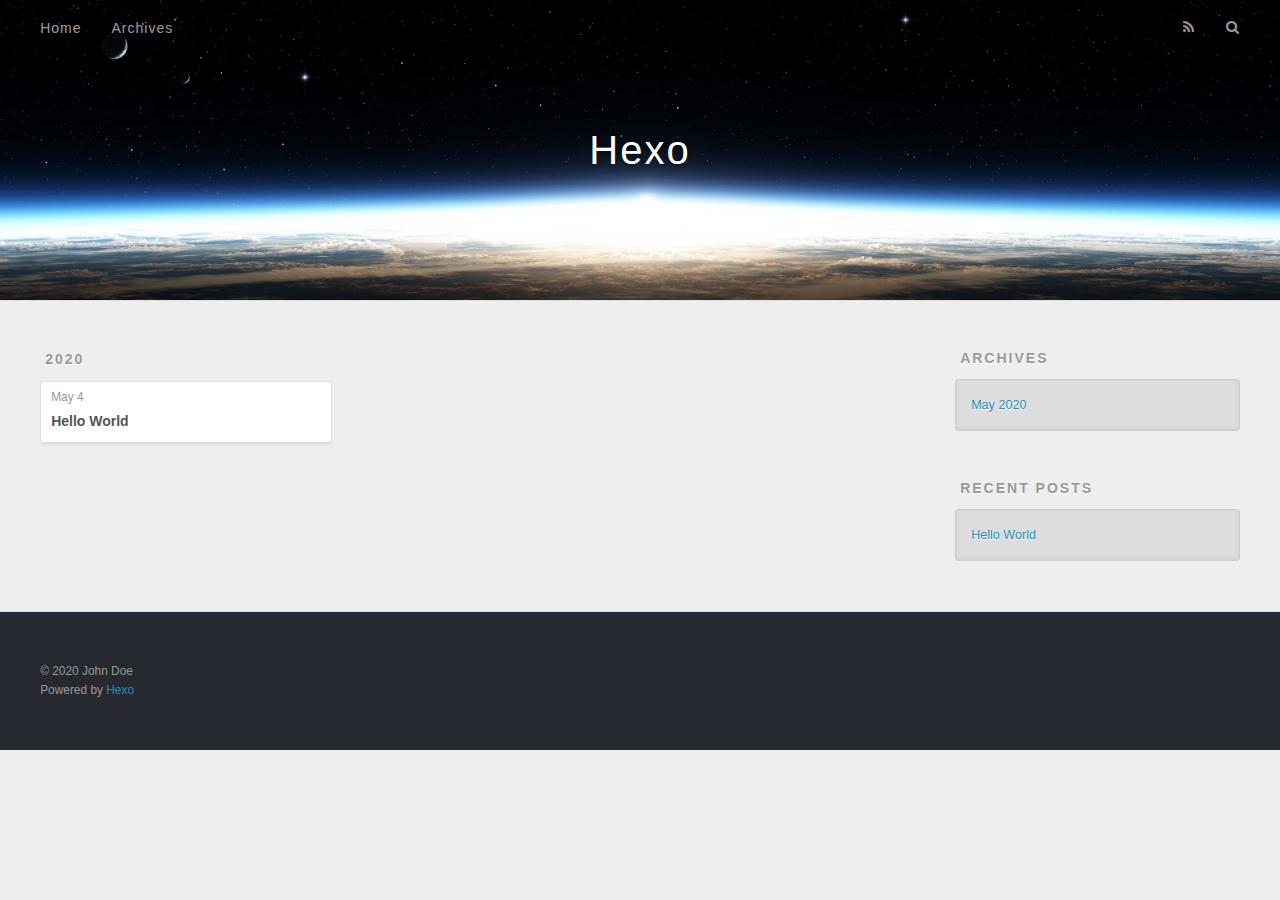
==== archives/index.html @ 9e48b3a6 "Site updated: 2020-05-04 11:46:50" ====
<!DOCTYPE html>
<html>
<head>
  <meta charset="utf-8">
  

  
  <title>Archives | Hexo</title>
  <meta name="viewport" content="width=device-width, initial-scale=1, maximum-scale=1">
  <meta property="og:type" content="website">
<meta property="og:title" content="Hexo">
<meta property="og:url" content="http://yoursite.com/archives/index.html">
<meta property="og:site_name" content="Hexo">
<meta property="og:locale" content="en_US">
<meta property="article:author" content="John Doe">
<meta name="twitter:card" content="summary">
  
    <link rel="alternate" href="/atom.xml" title="Hexo" type="application/atom+xml">
  
  
    <link rel="icon" href="/favicon.png">
  
  
    <link href="//fonts.googleapis.com/css?family=Source+Code+Pro" rel="stylesheet" type="text/css">
  
  
<link rel="stylesheet" href="/css/style.css">

<meta name="generator" content="Hexo 4.2.0"></head>

<body>
  <div id="container">
    <div id="wrap">
      <header id="header">
  <div id="banner"></div>
  <div id="header-outer" class="outer">
    <div id="header-title" class="inner">
      <h1 id="logo-wrap">
        <a href="/" id="logo">Hexo</a>
      </h1>
      
    </div>
    <div id="header-inner" class="inner">
      <nav id="main-nav">
        <a id="main-nav-toggle" class="nav-icon"></a>
        
          <a class="main-nav-link" href="/">Home</a>
        
          <a class="main-nav-link" href="/archives">Archives</a>
        
      </nav>
      <nav id="sub-nav">
        
          <a id="nav-rss-link" class="nav-icon" href="/atom.xml" title="RSS Feed"></a>
        
        <a id="nav-search-btn" class="nav-icon" title="Search"></a>
      </nav>
      <div id="search-form-wrap">
        <form action="//google.com/search" method="get" accept-charset="UTF-8" class="search-form"><input type="search" name="q" class="search-form-input" placeholder="Search"><button type="submit" class="search-form-submit">&#xF002;</button><input type="hidden" name="sitesearch" value="http://yoursite.com"></form>
      </div>
    </div>
  </div>
</header>
      <div class="outer">
        <section id="main">
  
  
    
    
      
      
      <section class="archives-wrap">
        <div class="archive-year-wrap">
          <a href="/archives/2020" class="archive-year">2020</a>
        </div>
        <div class="archives">
    
    <article class="archive-article archive-type-post">
  <div class="archive-article-inner">
    <header class="archive-article-header">
      <a href="/2020/05/04/hello-world/" class="archive-article-date">
  <time datetime="2020-05-04T03:31:38.357Z" itemprop="datePublished">May 4</time>
</a>
      
  
    <h1 itemprop="name">
      <a class="archive-article-title" href="/2020/05/04/hello-world/">Hello World</a>
    </h1>
  

    </header>
  </div>
</article>
  
  
    </div></section>
  


</section>
        
          <aside id="sidebar">
  
    

  
    

  
    
  
    
  <div class="widget-wrap">
    <h3 class="widget-title">Archives</h3>
    <div class="widget">
      <ul class="archive-list"><li class="archive-list-item"><a class="archive-list-link" href="/archives/2020/05/">May 2020</a></li></ul>
    </div>
  </div>


  
    
  <div class="widget-wrap">
    <h3 class="widget-title">Recent Posts</h3>
    <div class="widget">
      <ul>
        
          <li>
            <a href="/2020/05/04/hello-world/">Hello World</a>
          </li>
        
      </ul>
    </div>
  </div>

  
</aside>
        
      </div>
      <footer id="footer">
  
  <div class="outer">
    <div id="footer-info" class="inner">
      &copy; 2020 John Doe<br>
      Powered by <a href="http://hexo.io/" target="_blank">Hexo</a>
    </div>
  </div>
</footer>
    </div>
    <nav id="mobile-nav">
  
    <a href="/" class="mobile-nav-link">Home</a>
  
    <a href="/archives" class="mobile-nav-link">Archives</a>
  
</nav>
    

<script src="//ajax.googleapis.com/ajax/libs/jquery/2.0.3/jquery.min.js"></script>


  
<link rel="stylesheet" href="/fancybox/jquery.fancybox.css">

  
<script src="/fancybox/jquery.fancybox.pack.js"></script>




<script src="/js/script.js"></script>




  </div>
</body>
</html>
---- css/style.css ----
body {
  width: 100%;
}
body:before,
body:after {
  content: "";
  display: table;
}
body:after {
  clear: both;
}
html,
body,
div,
span,
applet,
object,
iframe,
h1,
h2,
h3,
h4,
h5,
h6,
p,
blockquote,
pre,
a,
abbr,
acronym,
address,
big,
cite,
code,
del,
dfn,
em,
img,
ins,
kbd,
q,
s,
samp,
small,
strike,
strong,
sub,
sup,
tt,
var,
dl,
dt,
dd,
ol,
ul,
li,
fieldset,
form,
label,
legend,
table,
caption,
tbody,
tfoot,
thead,
tr,
th,
td {
  margin: 0;
  padding: 0;
  border: 0;
  outline: 0;
  font-weight: inherit;
  font-style: inherit;
  font-family: inherit;
  font-size: 100%;
  vertical-align: baseline;
}
body {
  line-height: 1;
  color: #000;
  background: #fff;
}
ol,
ul {
  list-style: none;
}
table {
  border-collapse: separate;
  border-spacing: 0;
  vertical-align: middle;
}
caption,
th,
td {
  text-align: left;
  font-weight: normal;
  vertical-align: middle;
}
a img {
  border: none;
}
input,
button {
  margin: 0;
  padding: 0;
}
input::-moz-focus-inner,
button::-moz-focus-inner {
  border: 0;
  padding: 0;
}
@font-face {
  font-family: FontAwesome;
  font-style: normal;
  font-weight: normal;
  src: url("fonts/fontawesome-webfont.eot?v=#4.0.3");
  src: url("fonts/fontawesome-webfont.eot?#iefix&v=#4.0.3") format("embedded-opentype"), url("fonts/fontawesome-webfont.woff?v=#4.0.3") format("woff"), url("fonts/fontawesome-webfont.ttf?v=#4.0.3") format("truetype"), url("fonts/fontawesome-webfont.svg#fontawesomeregular?v=#4.0.3") format("svg");
}
html,
body,
#container {
  height: 100%;
}
body {
  background: #eee;
  font: 14px -apple-system, BlinkMacSystemFont, "Segoe UI", "Roboto", "Oxygen", "Ubuntu", "Cantarell", "Fira Sans", "Droid Sans", "Helvetica Neue", sans-serif;
  -webkit-text-size-adjust: 100%;
}
.outer {
  max-width: 1220px;
  margin: 0 auto;
  padding: 0 20px;
}
.outer:before,
.outer:after {
  content: "";
  display: table;
}
.outer:after {
  clear: both;
}
.inner {
  display: inline;
  float: left;
  width: 98.33333333333333%;
  margin: 0 0.833333333333333%;
}
.left,
.alignleft {
  float: left;
}
.right,
.alignright {
  float: right;
}
.clear {
  clear: both;
}
#container {
  position: relative;
}
.mobile-nav-on {
  overflow: hidden;
}
#wrap {
  height: 100%;
  width: 100%;
  position: absolute;
  top: 0;
  left: 0;
  -webkit-transition: 0.2s ease-out;
  -moz-transition: 0.2s ease-out;
  -ms-transition: 0.2s ease-out;
  transition: 0.2s ease-out;
  z-index: 1;
  background: #eee;
}
.mobile-nav-on #wrap {
  left: 280px;
}
@media screen and (min-width: 768px) {
  #main {
    display: inline;
    float: left;
    width: 73.33333333333333%;
    margin: 0 0.833333333333333%;
  }
}
.article-date,
.article-category-link,
.archive-year,
.widget-title {
  text-decoration: none;
  text-transform: uppercase;
  letter-spacing: 2px;
  color: #999;
  margin-bottom: 1em;
  margin-left: 5px;
  line-height: 1em;
  text-shadow: 0 1px #fff;
  font-weight: bold;
}
.article-inner,
.archive-article-inner {
  background: #fff;
  -webkit-box-shadow: 1px 2px 3px #ddd;
  box-shadow: 1px 2px 3px #ddd;
  border: 1px solid #ddd;
  border-radius: 3px;
}
.article-entry h1,
.widget h1 {
  font-size: 2em;
}
.article-entry h2,
.widget h2 {
  font-size: 1.5em;
}
.article-entry h3,
.widget h3 {
  font-size: 1.3em;
}
.article-entry h4,
.widget h4 {
  font-size: 1.2em;
}
.article-entry h5,
.widget h5 {
  font-size: 1em;
}
.article-entry h6,
.widget h6 {
  font-size: 1em;
  color: #999;
}
.article-entry hr,
.widget hr {
  border: 1px dashed #ddd;
}
.article-entry strong,
.widget strong {
  font-weight: bold;
}
.article-entry em,
.widget em,
.article-entry cite,
.widget cite {
  font-style: italic;
}
.article-entry sup,
.widget sup,
.article-entry sub,
.widget sub {
  font-size: 0.75em;
  line-height: 0;
  position: relative;
  vertical-align: baseline;
}
.article-entry sup,
.widget sup {
  top: -0.5em;
}
.article-entry sub,
.widget sub {
  bottom: -0.2em;
}
.article-entry small,
.widget small {
  font-size: 0.85em;
}
.article-entry acronym,
.widget acronym,
.article-entry abbr,
.widget abbr {
  border-bottom: 1px dotted;
}
.article-entry ul,
.widget ul,
.article-entry ol,
.widget ol,
.article-entry dl,
.widget dl {
  margin: 0 20px;
  line-height: 1.6em;
}
.article-entry ul ul,
.widget ul ul,
.article-entry ol ul,
.widget ol ul,
.article-entry ul ol,
.widget ul ol,
.article-entry ol ol,
.widget ol ol {
  margin-top: 0;
  margin-bottom: 0;
}
.article-entry ul,
.widget ul {
  list-style: disc;
}
.article-entry ol,
.widget ol {
  list-style: decimal;
}
.article-entry dt,
.widget dt {
  font-weight: bold;
}
#header {
  height: 300px;
  position: relative;
  border-bottom: 1px solid #ddd;
}
#header:before,
#header:after {
  content: "";
  position: absolute;
  left: 0;
  right: 0;
  height: 40px;
}
#header:before {
  top: 0;
  background: -webkit-linear-gradient(rgba(0,0,0,0.2), transparent);
  background: -moz-linear-gradient(rgba(0,0,0,0.2), transparent);
  background: -ms-linear-gradient(rgba(0,0,0,0.2), transparent);
  background: linear-gradient(rgba(0,0,0,0.2), transparent);
}
#header:after {
  bottom: 0;
  background: -webkit-linear-gradient(transparent, rgba(0,0,0,0.2));
  background: -moz-linear-gradient(transparent, rgba(0,0,0,0.2));
  background: -ms-linear-gradient(transparent, rgba(0,0,0,0.2));
  background: linear-gradient(transparent, rgba(0,0,0,0.2));
}
#header-outer {
  height: 100%;
  position: relative;
}
#header-inner {
  position: relative;
  overflow: hidden;
}
#banner {
  position: absolute;
  top: 0;
  left: 0;
  width: 100%;
  height: 100%;
  background: url("images/banner.jpg") center #000;
  -webkit-background-size: cover;
  -moz-background-size: cover;
  background-size: cover;
  z-index: -1;
}
#header-title {
  text-align: center;
  height: 40px;
  position: absolute;
  top: 50%;
  left: 0;
  margin-top: -20px;
}
#logo,
#subtitle {
  text-decoration: none;
  color: #fff;
  font-weight: 300;
  text-shadow: 0 1px 4px rgba(0,0,0,0.3);
}
#logo {
  font-size: 40px;
  line-height: 40px;
  letter-spacing: 2px;
}
#subtitle {
  font-size: 16px;
  line-height: 16px;
  letter-spacing: 1px;
}
#subtitle-wrap {
  margin-top: 16px;
}
#main-nav {
  float: left;
  margin-left: -15px;
}
.nav-icon,
.main-nav-link {
  float: left;
  color: #fff;
  opacity: 0.6;
  text-decoration: none;
  text-shadow: 0 1px rgba(0,0,0,0.2);
  -webkit-transition: opacity 0.2s;
  -moz-transition: opacity 0.2s;
  -ms-transition: opacity 0.2s;
  transition: opacity 0.2s;
  display: block;
  padding: 20px 15px;
}
.nav-icon:hover,
.main-nav-link:hover {
  opacity: 1;
}
.nav-icon {
  font-family: FontAwesome;
  text-align: center;
  font-size: 14px;
  width: 14px;
  height: 14px;
  padding: 20px 15px;
  position: relative;
  cursor: pointer;
}
.main-nav-link {
  font-weight: 300;
  letter-spacing: 1px;
}
@media screen and (max-width: 479px) {
  .main-nav-link {
    display: none;
  }
}
#main-nav-toggle {
  display: none;
}
#main-nav-toggle:before {
  content: "\f0c9";
}
@media screen and (max-width: 479px) {
  #main-nav-toggle {
    display: block;
  }
}
#sub-nav {
  float: right;
  margin-right: -15px;
}
#nav-rss-link:before {
  content: "\f09e";
}
#nav-search-btn:before {
  content: "\f002";
}
#search-form-wrap {
  position: absolute;
  top: 15px;
  width: 150px;
  height: 30px;
  right: -150px;
  opacity: 0;
  -webkit-transition: 0.2s ease-out;
  -moz-transition: 0.2s ease-out;
  -ms-transition: 0.2s ease-out;
  transition: 0.2s ease-out;
}
#search-form-wrap.on {
  opacity: 1;
  right: 0;
}
@media screen and (max-width: 479px) {
  #search-form-wrap {
    width: 100%;
    right: -100%;
  }
}
.search-form {
  position: absolute;
  top: 0;
  left: 0;
  right: 0;
  background: #fff;
  padding: 5px 15px;
  border-radius: 15px;
  -webkit-box-shadow: 0 0 10px rgba(0,0,0,0.3);
  box-shadow: 0 0 10px rgba(0,0,0,0.3);
}
.search-form-input {
  border: none;
  background: none;
  color: #555;
  width: 100%;
  font: 13px -apple-system, BlinkMacSystemFont, "Segoe UI", "Roboto", "Oxygen", "Ubuntu", "Cantarell", "Fira Sans", "Droid Sans", "Helvetica Neue", sans-serif;
  outline: none;
}
.search-form-input::-webkit-search-results-decoration,
.search-form-input::-webkit-search-cancel-button {
  -webkit-appearance: none;
}
.search-form-submit {
  position: absolute;
  top: 50%;
  right: 10px;
  margin-top: -7px;
  font: 13px FontAwesome;
  border: none;
  background: none;
  color: #bbb;
  cursor: pointer;
}
.search-form-submit:hover,
.search-form-submit:focus {
  color: #777;
}
.article {
  margin: 50px 0;
}
.article-inner {
  overflow: hidden;
}
.article-meta:before,
.article-meta:after {
  content: "";
  display: table;
}
.article-meta:after {
  clear: both;
}
.article-date {
  float: left;
}
.article-category {
  float: left;
  line-height: 1em;
  color: #ccc;
  text-shadow: 0 1px #fff;
  margin-left: 8px;
}
.article-category:before {
  content: "\2022";
}
.article-category-link {
  margin: 0 12px 1em;
}
.article-header {
  padding: 20px 20px 0;
}
.article-title {
  text-decoration: none;
  font-size: 2em;
  font-weight: bold;
  color: #555;
  line-height: 1.1em;
  -webkit-transition: color 0.2s;
  -moz-transition: color 0.2s;
  -ms-transition: color 0.2s;
  transition: color 0.2s;
}
a.article-title:hover {
  color: #258fb8;
}
.article-entry {
  color: #555;
  padding: 0 20px;
}
.article-entry:before,
.article-entry:after {
  content: "";
  display: table;
}
.article-entry:after {
  clear: both;
}
.article-entry p,
.article-entry table {
  line-height: 1.6em;
  margin: 1.6em 0;
}
.article-entry h1,
.article-entry h2,
.article-entry h3,
.article-entry h4,
.article-entry h5,
.article-entry h6 {
  font-weight: bold;
}
.article-entry h1,
.article-entry h2,
.article-entry h3,
.article-entry h4,
.article-entry h5,
.article-entry h6 {
  line-height: 1.1em;
  margin: 1.1em 0;
}
.article-entry a {
  color: #258fb8;
  text-decoration: none;
}
.article-entry a:hover {
  text-decoration: underline;
}
.article-entry ul,
.article-entry ol,
.article-entry dl {
  margin-top: 1.6em;
  margin-bottom: 1.6em;
}
.article-entry img,
.article-entry video {
  max-width: 100%;
  height: auto;
  display: block;
  margin: auto;
}
.article-entry iframe {
  border: none;
}
.article-entry table {
  width: 100%;
  border-collapse: collapse;
  border-spacing: 0;
}
.article-entry th {
  font-weight: bold;
  border-bottom: 3px solid #ddd;
  padding-bottom: 0.5em;
}
.article-entry td {
  border-bottom: 1px solid #ddd;
  padding: 10px 0;
}
.article-entry blockquote {
  font-family: Georgia, "Times New Roman", serif;
  font-size: 1.4em;
  margin: 1.6em 20px;
  text-align: center;
}
.article-entry blockquote footer {
  font-size: 14px;
  margin: 1.6em 0;
  font-family: -apple-system, BlinkMacSystemFont, "Segoe UI", "Roboto", "Oxygen", "Ubuntu", "Cantarell", "Fira Sans", "Droid Sans", "Helvetica Neue", sans-serif;
}
.article-entry blockquote footer cite:before {
  content: "—";
  padding: 0 0.5em;
}
.article-entry .pullquote {
  text-align: left;
  width: 45%;
  margin: 0;
}
.article-entry .pullquote.left {
  margin-left: 0.5em;
  margin-right: 1em;
}
.article-entry .pullquote.right {
  margin-right: 0.5em;
  margin-left: 1em;
}
.article-entry .caption {
  color: #999;
  display: block;
  font-size: 0.9em;
  margin-top: 0.5em;
  position: relative;
  text-align: center;
}
.article-entry .video-container {
  position: relative;
  padding-top: 56.25%;
  height: 0;
  overflow: hidden;
}
.article-entry .video-container iframe,
.article-entry .video-container object,
.article-entry .video-container embed {
  position: absolute;
  top: 0;
  left: 0;
  width: 100%;
  height: 100%;
  margin-top: 0;
}
.article-more-link a {
  display: inline-block;
  line-height: 1em;
  padding: 6px 15px;
  border-radius: 15px;
  background: #eee;
  color: #999;
  text-shadow: 0 1px #fff;
  text-decoration: none;
}
.article-more-link a:hover {
  background: #258fb8;
  color: #fff;
  text-decoration: none;
  text-shadow: 0 1px #1e7293;
}
.article-footer {
  font-size: 0.85em;
  line-height: 1.6em;
  border-top: 1px solid #ddd;
  padding-top: 1.6em;
  margin: 0 20px 20px;
}
.article-footer:before,
.article-footer:after {
  content: "";
  display: table;
}
.article-footer:after {
  clear: both;
}
.article-footer a {
  color: #999;
  text-decoration: none;
}
.article-footer a:hover {
  color: #555;
}
.article-tag-list-item {
  float: left;
  margin-right: 10px;
}
.article-tag-list-link:before {
  content: "#";
}
.article-comment-link {
  float: right;
}
.article-comment-link:before {
  content: "\f075";
  font-family: FontAwesome;
  padding-right: 8px;
}
.article-share-link {
  cursor: pointer;
  float: right;
  margin-left: 20px;
}
.article-share-link:before {
  content: "\f064";
  font-family: FontAwesome;
  padding-right: 6px;
}
#article-nav {
  position: relative;
}
#article-nav:before,
#article-nav:after {
  content: "";
  display: table;
}
#article-nav:after {
  clear: both;
}
@media screen and (min-width: 768px) {
  #article-nav {
    margin: 50px 0;
  }
  #article-nav:before {
    width: 8px;
    height: 8px;
    position: absolute;
    top: 50%;
    left: 50%;
    margin-top: -4px;
    margin-left: -4px;
    content: "";
    border-radius: 50%;
    background: #ddd;
    -webkit-box-shadow: 0 1px 2px #fff;
    box-shadow: 0 1px 2px #fff;
  }
}
.article-nav-link-wrap {
  text-decoration: none;
  text-shadow: 0 1px #fff;
  color: #999;
  -webkit-box-sizing: border-box;
  -moz-box-sizing: border-box;
  box-sizing: border-box;
  margin-top: 50px;
  text-align: center;
  display: block;
}
.article-nav-link-wrap:hover {
  color: #555;
}
@media screen and (min-width: 768px) {
  .article-nav-link-wrap {
    width: 50%;
    margin-top: 0;
  }
}
@media screen and (min-width: 768px) {
  #article-nav-newer {
    float: left;
    text-align: right;
    padding-right: 20px;
  }
}
@media screen and (min-width: 768px) {
  #article-nav-older {
    float: right;
    text-align: left;
    padding-left: 20px;
  }
}
.article-nav-caption {
  text-transform: uppercase;
  letter-spacing: 2px;
  color: #ddd;
  line-height: 1em;
  font-weight: bold;
}
#article-nav-newer .article-nav-caption {
  margin-right: -2px;
}
.article-nav-title {
  font-size: 0.85em;
  line-height: 1.6em;
  margin-top: 0.5em;
}
.article-share-box {
  position: absolute;
  display: none;
  background: #fff;
  -webkit-box-shadow: 1px 2px 10px rgba(0,0,0,0.2);
  box-shadow: 1px 2px 10px rgba(0,0,0,0.2);
  border-radius: 3px;
  margin-left: -145px;
  overflow: hidden;
  z-index: 1;
}
.article-share-box.on {
  display: block;
}
.article-share-input {
  width: 100%;
  background: none;
  -webkit-box-sizing: border-box;
  -moz-box-sizing: border-box;
  box-sizing: border-box;
  font: 14px -apple-system, BlinkMacSystemFont, "Segoe UI", "Roboto", "Oxygen", "Ubuntu", "Cantarell", "Fira Sans", "Droid Sans", "Helvetica Neue", sans-serif;
  padding: 0 15px;
  color: #555;
  outline: none;
  border: 1px solid #ddd;
  border-radius: 3px 3px 0 0;
  height: 36px;
  line-height: 36px;
}
.article-share-links {
  background: #eee;
}
.article-share-links:before,
.article-share-links:after {
  content: "";
  display: table;
}
.article-share-links:after {
  clear: both;
}
.article-share-twitter,
.article-share-facebook,
.article-share-pinterest,
.article-share-google {
  width: 50px;
  height: 36px;
  display: block;
  float: left;
  position: relative;
  color: #999;
  text-shadow: 0 1px #fff;
}
.article-share-twitter:before,
.article-share-facebook:before,
.article-share-pinterest:before,
.article-share-google:before {
  font-size: 20px;
  font-family: FontAwesome;
  width: 20px;
  height: 20px;
  position: absolute;
  top: 50%;
  left: 50%;
  margin-top: -10px;
  margin-left: -10px;
  text-align: center;
}
.article-share-twitter:hover,
.article-share-facebook:hover,
.article-share-pinterest:hover,
.article-share-google:hover {
  color: #fff;
}
.article-share-twitter:before {
  content: "\f099";
}
.article-share-twitter:hover {
  background: #00aced;
  text-shadow: 0 1px #008abe;
}
.article-share-facebook:before {
  content: "\f09a";
}
.article-share-facebook:hover {
  background: #3b5998;
  text-shadow: 0 1px #2f477a;
}
.article-share-pinterest:before {
  content: "\f0d2";
}
.article-share-pinterest:hover {
  background: #cb2027;
  text-shadow: 0 1px #a21a1f;
}
.article-share-google:before {
  content: "\f0d5";
}
.article-share-google:hover {
  background: #dd4b39;
  text-shadow: 0 1px #be3221;
}
.article-gallery {
  background: #000;
  position: relative;
}
.article-gallery-photos {
  position: relative;
  overflow: hidden;
}
.article-gallery-img {
  display: none;
  max-width: 100%;
}
.article-gallery-img:first-child {
  display: block;
}
.article-gallery-img.loaded {
  position: absolute;
  display: block;
}
.article-gallery-img img {
  display: block;
  max-width: 100%;
  margin: 0 auto;
}
#comments {
  background: #fff;
  -webkit-box-shadow: 1px 2px 3px #ddd;
  box-shadow: 1px 2px 3px #ddd;
  padding: 20px;
  border: 1px solid #ddd;
  border-radius: 3px;
  margin: 50px 0;
}
#comments a {
  color: #258fb8;
}
.archives-wrap {
  margin: 50px 0;
}
.archives:before,
.archives:after {
  content: "";
  display: table;
}
.archives:after {
  clear: both;
}
.archive-year-wrap {
  margin-bottom: 1em;
}
.archives {
  -webkit-column-gap: 10px;
  -moz-column-gap: 10px;
  column-gap: 10px;
}
@media screen and (min-width: 480px) and (max-width: 767px) {
  .archives {
    -webkit-column-count: 2;
    -moz-column-count: 2;
    column-count: 2;
  }
}
@media screen and (min-width: 768px) {
  .archives {
    -webkit-column-count: 3;
    -moz-column-count: 3;
    column-count: 3;
  }
}
.archive-article {
  -webkit-column-break-inside: avoid;
  page-break-inside: avoid;
  overflow: hidden;
  break-inside: avoid-column;
}
.archive-article-inner {
  padding: 10px;
  margin-bottom: 15px;
}
.archive-article-title {
  text-decoration: none;
  font-weight: bold;
  color: #555;
  -webkit-transition: color 0.2s;
  -moz-transition: color 0.2s;
  -ms-transition: color 0.2s;
  transition: color 0.2s;
  line-height: 1.6em;
}
.archive-article-title:hover {
  color: #258fb8;
}
.archive-article-footer {
  margin-top: 1em;
}
.archive-article-date {
  color: #999;
  text-decoration: none;
  font-size: 0.85em;
  line-height: 1em;
  margin-bottom: 0.5em;
  display: block;
}
#page-nav {
  margin: 50px auto;
  background: #fff;
  -webkit-box-shadow: 1px 2px 3px #ddd;
  box-shadow: 1px 2px 3px #ddd;
  border: 1px solid #ddd;
  border-radius: 3px;
  text-align: center;
  color: #999;
  overflow: hidden;
}
#page-nav:before,
#page-nav:after {
  content: "";
  display: table;
}
#page-nav:after {
  clear: both;
}
#page-nav a,
#page-nav span {
  padding: 10px 20px;
  line-height: 1;
  height: 2ex;
}
#page-nav a {
  color: #999;
  text-decoration: none;
}
#page-nav a:hover {
  background: #999;
  color: #fff;
}
#page-nav .prev {
  float: left;
}
#page-nav .next {
  float: right;
}
#page-nav .page-number {
  display: inline-block;
}
@media screen and (max-width: 479px) {
  #page-nav .page-number {
    display: none;
  }
}
#page-nav .current {
  color: #555;
  font-weight: bold;
}
#page-nav .space {
  color: #ddd;
}
#footer {
  background: #262a30;
  padding: 50px 0;
  border-top: 1px solid #ddd;
  color: #999;
}
#footer a {
  color: #258fb8;
  text-decoration: none;
}
#footer a:hover {
  text-decoration: underline;
}
#footer-info {
  line-height: 1.6em;
  font-size: 0.85em;
}
.article-entry pre,
.article-entry .highlight {
  background: #2d2d2d;
  margin: 0 -20px;
  padding: 15px 20px;
  border-style: solid;
  border-color: #ddd;
  border-width: 1px 0;
  overflow: auto;
  color: #ccc;
  line-height: 22.400000000000002px;
}
.article-entry .highlight .gutter pre,
.article-entry .gist .gist-file .gist-data .line-numbers {
  color: #666;
  font-size: 0.85em;
}
.article-entry pre,
.article-entry code {
  font-family: "Source Code Pro", Consolas, Monaco, Menlo, Consolas, monospace;
}
.article-entry code {
  background: #eee;
  text-shadow: 0 1px #fff;
  padding: 0 0.3em;
}
.article-entry pre code {
  background: none;
  text-shadow: none;
  padding: 0;
}
.article-entry .highlight pre {
  border: none;
  margin: 0;
  padding: 0;
}
.article-entry .highlight table {
  margin: 0;
  width: auto;
}
.article-entry .highlight td {
  border: none;
  padding: 0;
}
.article-entry .highlight figcaption {
  font-size: 0.85em;
  color: #999;
  line-height: 1em;
  margin-bottom: 1em;
}
.article-entry .highlight figcaption:before,
.article-entry .highlight figcaption:after {
  content: "";
  display: table;
}
.article-entry .highlight figcaption:after {
  clear: both;
}
.article-entry .highlight figcaption a {
  float: right;
}
.article-entry .highlight .gutter pre {
  text-align: right;
  padding-right: 20px;
}
.article-entry .highlight .line {
  height: 22.400000000000002px;
}
.article-entry .highlight .line.marked {
  background: #515151;
}
.article-entry .gist {
  margin: 0 -20px;
  border-style: solid;
  border-color: #ddd;
  border-width: 1px 0;
  background: #2d2d2d;
  padding: 15px 20px 15px 0;
}
.article-entry .gist .gist-file {
  border: none;
  font-family: "Source Code Pro", Consolas, Monaco, Menlo, Consolas, monospace;
  margin: 0;
}
.article-entry .gist .gist-file .gist-data {
  background: none;
  border: none;
}
.article-entry .gist .gist-file .gist-data .line-numbers {
  background: none;
  border: none;
  padding: 0 20px 0 0;
}
.article-entry .gist .gist-file .gist-data .line-data {
  padding: 0 !important;
}
.article-entry .gist .gist-file .highlight {
  margin: 0;
  padding: 0;
  border: none;
}
.article-entry .gist .gist-file .gist-meta {
  background: #2d2d2d;
  color: #999;
  font: 0.85em -apple-system, BlinkMacSystemFont, "Segoe UI", "Roboto", "Oxygen", "Ubuntu", "Cantarell", "Fira Sans", "Droid Sans", "Helvetica Neue", sans-serif;
  text-shadow: 0 0;
  padding: 0;
  margin-top: 1em;
  margin-left: 20px;
}
.article-entry .gist .gist-file .gist-meta a {
  color: #258fb8;
  font-weight: normal;
}
.article-entry .gist .gist-file .gist-meta a:hover {
  text-decoration: underline;
}
pre .comment,
pre .title {
  color: #999;
}
pre .variable,
pre .attribute,
pre .tag,
pre .regexp,
pre .ruby .constant,
pre .xml .tag .title,
pre .xml .pi,
pre .xml .doctype,
pre .html .doctype,
pre .css .id,
pre .css .class,
pre .css .pseudo {
  color: #f2777a;
}
pre .number,
pre .preprocessor,
pre .built_in,
pre .literal,
pre .params,
pre .constant {
  color: #f99157;
}
pre .class,
pre .ruby .class .title,
pre .css .rules .attribute {
  color: #9c9;
}
pre .string,
pre .value,
pre .inheritance,
pre .header,
pre .ruby .symbol,
pre .xml .cdata {
  color: #9c9;
}
pre .css .hexcolor {
  color: #6cc;
}
pre .function,
pre .python .decorator,
pre .python .title,
pre .ruby .function .title,
pre .ruby .title .keyword,
pre .perl .sub,
pre .javascript .title,
pre .coffeescript .title {
  color: #69c;
}
pre .keyword,
pre .javascript .function {
  color: #c9c;
}
@media screen and (max-width: 479px) {
  #mobile-nav {
    position: absolute;
    top: 0;
    left: 0;
    width: 280px;
    height: 100%;
    background: #191919;
    border-right: 1px solid #fff;
  }
}
@media screen and (max-width: 479px) {
  .mobile-nav-link {
    display: block;
    color: #999;
    text-decoration: none;
    padding: 15px 20px;
    font-weight: bold;
  }
  .mobile-nav-link:hover {
    color: #fff;
  }
}
@media screen and (min-width: 768px) {
  #sidebar {
    display: inline;
    float: left;
    width: 23.333333333333332%;
    margin: 0 0.833333333333333%;
  }
}
.widget-wrap {
  margin: 50px 0;
}
.widget {
  color: #777;
  text-shadow: 0 1px #fff;
  background: #ddd;
  -webkit-box-shadow: 0 -1px 4px #ccc inset;
  box-shadow: 0 -1px 4px #ccc inset;
  border: 1px solid #ccc;
  padding: 15px;
  border-radius: 3px;
}
.widget a {
  color: #258fb8;
  text-decoration: none;
}
.widget a:hover {
  text-decoration: underline;
}
.widget ul ul,
.widget ol ul,
.widget dl ul,
.widget ul ol,
.widget ol ol,
.widget dl ol,
.widget ul dl,
.widget ol dl,
.widget dl dl {
  margin-left: 15px;
  list-style: disc;
}
.widget {
  line-height: 1.6em;
  word-wrap: break-word;
  font-size: 0.9em;
}
.widget ul,
.widget ol {
  list-style: none;
  margin: 0;
}
.widget ul ul,
.widget ol ul,
.widget ul ol,
.widget ol ol {
  margin: 0 20px;
}
.widget ul ul,
.widget ol ul {
  list-style: disc;
}
.widget ul ol,
.widget ol ol {
  list-style: decimal;
}
.category-list-count,
.tag-list-count,
.archive-list-count {
  padding-left: 5px;
  color: #999;
  font-size: 0.85em;
}
.category-list-count:before,
.tag-list-count:before,
.archive-list-count:before {
  content: "(";
}
.category-list-count:after,
.tag-list-count:after,
.archive-list-count:after {
  content: ")";
}
.tagcloud a {
  margin-right: 5px;
  display: inline-block;
}
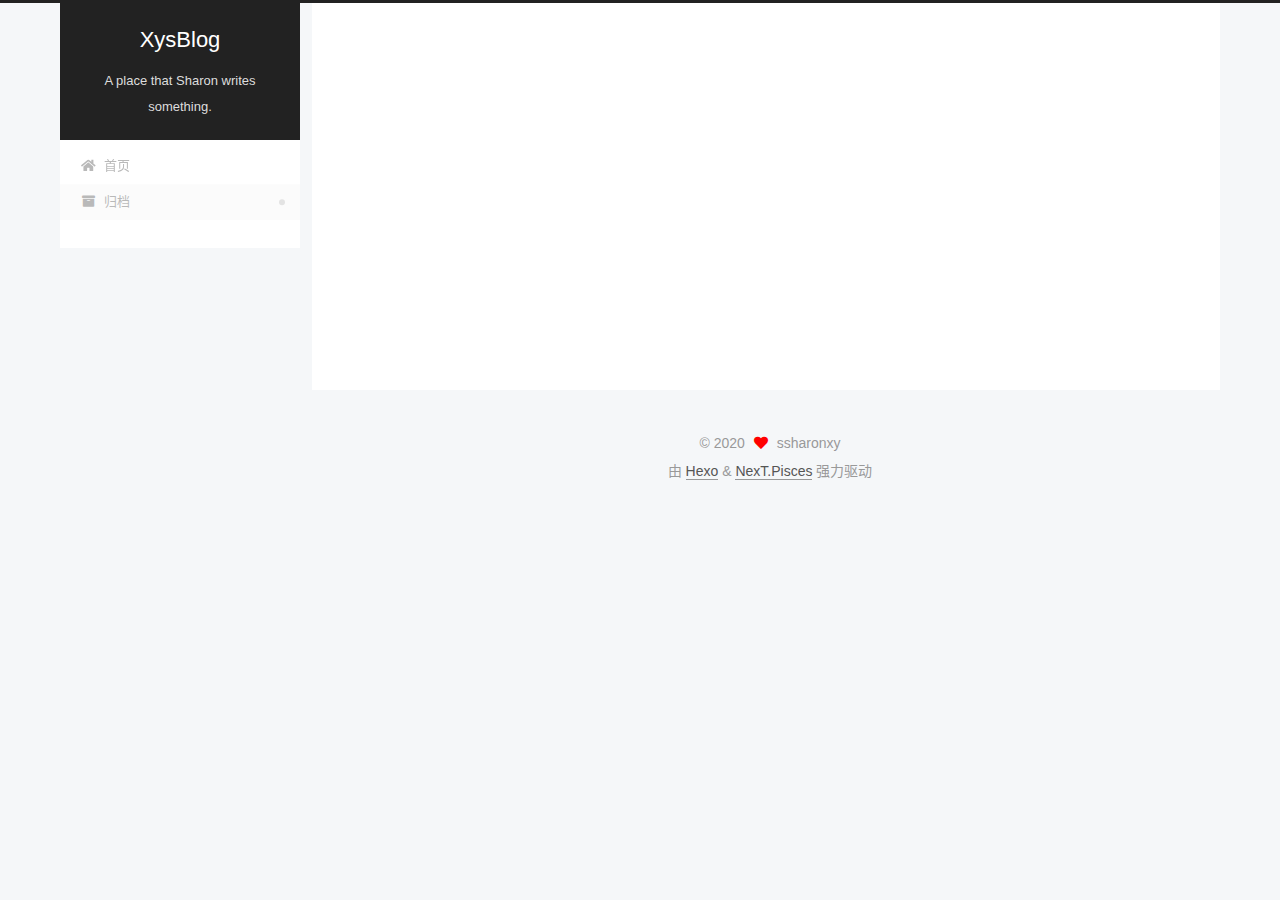
==== commit 46a5b57b: "Site updated: 2020-05-04 14:07:08" ====
--- a/archives/index.html
+++ b/archives/index.html
@@ -1,178 +1,405 @@
 <!DOCTYPE html>
-<html>
+<html lang="zh-CN">
 <head>
-  <meta charset="utf-8">
-  
-
-  
-  <title>Archives | Hexo</title>
-  <meta name="viewport" content="width=device-width, initial-scale=1, maximum-scale=1">
-  <meta property="og:type" content="website">
-<meta property="og:title" content="Hexo">
+  <meta charset="UTF-8">
+<meta name="viewport" content="width=device-width, initial-scale=1, maximum-scale=2">
+<meta name="theme-color" content="#222">
+<meta name="generator" content="Hexo 4.2.0">
+  <link rel="apple-touch-icon" sizes="180x180" href="/images/apple-touch-icon-next.png">
+  <link rel="icon" type="image/png" sizes="32x32" href="/images/favicon-32x32-next.png">
+  <link rel="icon" type="image/png" sizes="16x16" href="/images/favicon-16x16-next.png">
+  <link rel="mask-icon" href="/images/logo.svg" color="#222">
+
+<link rel="stylesheet" href="/css/main.css">
+
+
+<link rel="stylesheet" href="/lib/font-awesome/css/all.min.css">
+
+<script id="hexo-configurations">
+    var NexT = window.NexT || {};
+    var CONFIG = {"hostname":"yoursite.com","root":"/","scheme":"Pisces","version":"7.8.0","exturl":false,"sidebar":{"position":"left","display":"post","padding":18,"offset":12,"onmobile":false},"copycode":{"enable":true,"show_result":true,"style":"mac"},"back2top":{"enable":true,"sidebar":false,"scrollpercent":false},"bookmark":{"enable":false,"color":"#222","save":"auto"},"fancybox":false,"mediumzoom":false,"lazyload":false,"pangu":false,"comments":{"style":"tabs","active":null,"storage":true,"lazyload":false,"nav":null},"algolia":{"hits":{"per_page":10},"labels":{"input_placeholder":"Search for Posts","hits_empty":"We didn't find any results for the search: ${query}","hits_stats":"${hits} results found in ${time} ms"}},"localsearch":{"enable":false,"trigger":"auto","top_n_per_article":1,"unescape":false,"preload":false},"motion":{"enable":true,"async":false,"transition":{"post_block":"fadeIn","post_header":"slideDownIn","post_body":"slideDownIn","coll_header":"slideLeftIn","sidebar":"slideUpIn"}}};
+  </script>
+
+  <meta name="description" content="something about skills">
+<meta property="og:type" content="website">
+<meta property="og:title" content="XysBlog">
 <meta property="og:url" content="http://yoursite.com/archives/index.html">
-<meta property="og:site_name" content="Hexo">
-<meta property="og:locale" content="en_US">
-<meta property="article:author" content="John Doe">
+<meta property="og:site_name" content="XysBlog">
+<meta property="og:description" content="something about skills">
+<meta property="og:locale" content="zh_CN">
+<meta property="article:author" content="ssharonxy">
 <meta name="twitter:card" content="summary">
-  
-    <link rel="alternate" href="/atom.xml" title="Hexo" type="application/atom+xml">
-  
-  
-    <link rel="icon" href="/favicon.png">
-  
-  
-    <link href="//fonts.googleapis.com/css?family=Source+Code+Pro" rel="stylesheet" type="text/css">
-  
-  
-<link rel="stylesheet" href="/css/style.css">
-
-<meta name="generator" content="Hexo 4.2.0"></head>
-
-<body>
-  <div id="container">
-    <div id="wrap">
-      <header id="header">
-  <div id="banner"></div>
-  <div id="header-outer" class="outer">
-    <div id="header-title" class="inner">
-      <h1 id="logo-wrap">
-        <a href="/" id="logo">Hexo</a>
-      </h1>
+
+<link rel="canonical" href="http://yoursite.com/archives/">
+
+
+<script id="page-configurations">
+  // https://hexo.io/docs/variables.html
+  CONFIG.page = {
+    sidebar: "",
+    isHome : false,
+    isPost : false,
+    lang   : 'zh-CN'
+  };
+</script>
+
+  <title>归档 | XysBlog</title>
+  
+
+
+
+
+
+
+  <noscript>
+  <style>
+  .use-motion .brand,
+  .use-motion .menu-item,
+  .sidebar-inner,
+  .use-motion .post-block,
+  .use-motion .pagination,
+  .use-motion .comments,
+  .use-motion .post-header,
+  .use-motion .post-body,
+  .use-motion .collection-header { opacity: initial; }
+
+  .use-motion .site-title,
+  .use-motion .site-subtitle {
+    opacity: initial;
+    top: initial;
+  }
+
+  .use-motion .logo-line-before i { left: initial; }
+  .use-motion .logo-line-after i { right: initial; }
+  </style>
+</noscript>
+
+</head>
+
+<body itemscope itemtype="http://schema.org/WebPage">
+  <div class="container use-motion">
+    <div class="headband"></div>
+
+    <header class="header" itemscope itemtype="http://schema.org/WPHeader">
+      <div class="header-inner"><div class="site-brand-container">
+  <div class="site-nav-toggle">
+    <div class="toggle" aria-label="切换导航栏">
+      <span class="toggle-line toggle-line-first"></span>
+      <span class="toggle-line toggle-line-middle"></span>
+      <span class="toggle-line toggle-line-last"></span>
+    </div>
+  </div>
+
+  <div class="site-meta">
+
+    <a href="/" class="brand" rel="start">
+      <span class="logo-line-before"><i></i></span>
+      <h1 class="site-title">XysBlog</h1>
+      <span class="logo-line-after"><i></i></span>
+    </a>
+      <p class="site-subtitle" itemprop="description">A place that Sharon writes something.</p>
+  </div>
+
+  <div class="site-nav-right">
+    <div class="toggle popup-trigger">
+    </div>
+  </div>
+</div>
+
+
+
+
+<nav class="site-nav">
+  <ul id="menu" class="main-menu menu">
+        <li class="menu-item menu-item-home">
+
+    <a href="/" rel="section"><i class="fa fa-home fa-fw"></i>首页</a>
+
+  </li>
+        <li class="menu-item menu-item-archives">
+
+    <a href="/archives/" rel="section"><i class="fa fa-archive fa-fw"></i>归档</a>
+
+  </li>
+  </ul>
+</nav>
+
+
+
+
+</div>
+    </header>
+
+    
+  <div class="back-to-top">
+    <i class="fa fa-arrow-up"></i>
+    <span>0%</span>
+  </div>
+
+
+    <main class="main">
+      <div class="main-inner">
+        <div class="content-wrap">
+          
+
+          <div class="content archive">
+            
+
+  
+  
+  
+  <div class="post-block">
+    <div class="posts-collapse">
+      <div class="collection-title">
+        <span class="collection-header">嗯..! 目前共计 1 篇日志。 继续努力。</span>
+      </div>
+
       
-    </div>
-    <div id="header-inner" class="inner">
-      <nav id="main-nav">
-        <a id="main-nav-toggle" class="nav-icon"></a>
+    <div class="collection-year">
+      <span class="collection-header">2020</span>
+    </div>
+
+  <article itemscope itemtype="http://schema.org/Article">
+    <header class="post-header">
+
+      <div class="post-meta">
+        <time itemprop="dateCreated"
+              datetime="2020-05-04T11:31:38+08:00"
+              content="2020-05-04">
+          05-04
+        </time>
+      </div>
+
+      <div class="post-title">
+          <a class="post-title-link" href="/2020/05/04/hello-world/" itemprop="url">
+            <span itemprop="name">Hello World</span>
+          </a>
+      </div>
+
+    </header>
+  </article>
+
+
+    </div>
+  </div>
+  
+  
+  
+
+  
+
+
+
+          </div>
+          
+
+<script>
+  window.addEventListener('tabs:register', () => {
+    let { activeClass } = CONFIG.comments;
+    if (CONFIG.comments.storage) {
+      activeClass = localStorage.getItem('comments_active') || activeClass;
+    }
+    if (activeClass) {
+      let activeTab = document.querySelector(`a[href="#comment-${activeClass}"]`);
+      if (activeTab) {
+        activeTab.click();
+      }
+    }
+  });
+  if (CONFIG.comments.storage) {
+    window.addEventListener('tabs:click', event => {
+      if (!event.target.matches('.tabs-comment .tab-content .tab-pane')) return;
+      let commentClass = event.target.classList[1];
+      localStorage.setItem('comments_active', commentClass);
+    });
+  }
+</script>
+
+        </div>
+          
+  
+  <div class="toggle sidebar-toggle">
+    <span class="toggle-line toggle-line-first"></span>
+    <span class="toggle-line toggle-line-middle"></span>
+    <span class="toggle-line toggle-line-last"></span>
+  </div>
+
+  <aside class="sidebar">
+    <div class="sidebar-inner">
+
+      <ul class="sidebar-nav motion-element">
+        <li class="sidebar-nav-toc">
+          文章目录
+        </li>
+        <li class="sidebar-nav-overview">
+          站点概览
+        </li>
+      </ul>
+
+      <!--noindex-->
+      <div class="post-toc-wrap sidebar-panel">
+      </div>
+      <!--/noindex-->
+
+      <div class="site-overview-wrap sidebar-panel">
+        <div class="site-author motion-element" itemprop="author" itemscope itemtype="http://schema.org/Person">
+  <p class="site-author-name" itemprop="name">ssharonxy</p>
+  <div class="site-description" itemprop="description">something about skills</div>
+</div>
+<div class="site-state-wrap motion-element">
+  <nav class="site-state">
+      <div class="site-state-item site-state-posts">
+          <a href="/archives/">
         
-          <a class="main-nav-link" href="/">Home</a>
+          <span class="site-state-item-count">1</span>
+          <span class="site-state-item-name">日志</span>
+        </a>
+      </div>
+  </nav>
+</div>
+
+
+
+      </div>
+
+    </div>
+  </aside>
+  <div id="sidebar-dimmer"></div>
+
+
+      </div>
+    </main>
+
+    <footer class="footer">
+      <div class="footer-inner">
         
-          <a class="main-nav-link" href="/archives">Archives</a>
+
         
-      </nav>
-      <nav id="sub-nav">
+
+<div class="copyright">
+  
+  &copy; 
+  <span itemprop="copyrightYear">2020</span>
+  <span class="with-love">
+    <i class="fa fa-heart"></i>
+  </span>
+  <span class="author" itemprop="copyrightHolder">ssharonxy</span>
+</div>
+  <div class="powered-by">由 <a href="https://hexo.io/" class="theme-link" rel="noopener" target="_blank">Hexo</a> & <a href="https://pisces.theme-next.org/" class="theme-link" rel="noopener" target="_blank">NexT.Pisces</a> 强力驱动
+  </div>
+
         
-          <a id="nav-rss-link" class="nav-icon" href="/atom.xml" title="RSS Feed"></a>
-        
-        <a id="nav-search-btn" class="nav-icon" title="Search"></a>
-      </nav>
-      <div id="search-form-wrap">
-        <form action="//google.com/search" method="get" accept-charset="UTF-8" class="search-form"><input type="search" name="q" class="search-form-input" placeholder="Search"><button type="submit" class="search-form-submit">&#xF002;</button><input type="hidden" name="sitesearch" value="http://yoursite.com"></form>
-      </div>
-    </div>
-  </div>
-</header>
-      <div class="outer">
-        <section id="main">
-  
-  
-    
-    
-      
-      
-      <section class="archives-wrap">
-        <div class="archive-year-wrap">
-          <a href="/archives/2020" class="archive-year">2020</a>
-        </div>
-        <div class="archives">
-    
-    <article class="archive-article archive-type-post">
-  <div class="archive-article-inner">
-    <header class="archive-article-header">
-      <a href="/2020/05/04/hello-world/" class="archive-article-date">
-  <time datetime="2020-05-04T03:31:38.357Z" itemprop="datePublished">May 4</time>
-</a>
-      
-  
-    <h1 itemprop="name">
-      <a class="archive-article-title" href="/2020/05/04/hello-world/">Hello World</a>
-    </h1>
-  
-
-    </header>
-  </div>
-</article>
-  
-  
-    </div></section>
-  
-
-
-</section>
-        
-          <aside id="sidebar">
-  
-    
-
-  
-    
-
-  
-    
-  
-    
-  <div class="widget-wrap">
-    <h3 class="widget-title">Archives</h3>
-    <div class="widget">
-      <ul class="archive-list"><li class="archive-list-item"><a class="archive-list-link" href="/archives/2020/05/">May 2020</a></li></ul>
-    </div>
-  </div>
-
-
-  
-    
-  <div class="widget-wrap">
-    <h3 class="widget-title">Recent Posts</h3>
-    <div class="widget">
-      <ul>
-        
-          <li>
-            <a href="/2020/05/04/hello-world/">Hello World</a>
-          </li>
-        
-      </ul>
-    </div>
-  </div>
-
-  
-</aside>
-        
-      </div>
-      <footer id="footer">
-  
-  <div class="outer">
-    <div id="footer-info" class="inner">
-      &copy; 2020 John Doe<br>
-      Powered by <a href="http://hexo.io/" target="_blank">Hexo</a>
-    </div>
-  </div>
-</footer>
-    </div>
-    <nav id="mobile-nav">
-  
-    <a href="/" class="mobile-nav-link">Home</a>
-  
-    <a href="/archives" class="mobile-nav-link">Archives</a>
-  
-</nav>
-    
-
-<script src="//ajax.googleapis.com/ajax/libs/jquery/2.0.3/jquery.min.js"></script>
-
-
-  
-<link rel="stylesheet" href="/fancybox/jquery.fancybox.css">
-
-  
-<script src="/fancybox/jquery.fancybox.pack.js"></script>
-
-
-
-
-<script src="/js/script.js"></script>
-
-
-
-
-  </div>
+
+
+
+
+
+
+
+
+      </div>
+    </footer>
+  </div>
+
+  
+  <script src="/lib/anime.min.js"></script>
+  <script src="/lib/pjax/pjax.min.js"></script>
+  <script src="/lib/velocity/velocity.min.js"></script>
+  <script src="/lib/velocity/velocity.ui.min.js"></script>
+
+<script src="/js/utils.js"></script>
+
+<script src="/js/motion.js"></script>
+
+
+<script src="/js/schemes/pisces.js"></script>
+
+
+<script src="/js/next-boot.js"></script>
+
+  <script>
+var pjax = new Pjax({
+  selectors: [
+    'head title',
+    '#page-configurations',
+    '.content-wrap',
+    '.post-toc-wrap',
+    '.languages',
+    '#pjax'
+  ],
+  switches: {
+    '.post-toc-wrap': Pjax.switches.innerHTML
+  },
+  analytics: false,
+  cacheBust: false,
+  scrollTo : !CONFIG.bookmark.enable
+});
+
+window.addEventListener('pjax:success', () => {
+  document.querySelectorAll('script[data-pjax], script#page-configurations, #pjax script').forEach(element => {
+    var code = element.text || element.textContent || element.innerHTML || '';
+    var parent = element.parentNode;
+    parent.removeChild(element);
+    var script = document.createElement('script');
+    if (element.id) {
+      script.id = element.id;
+    }
+    if (element.className) {
+      script.className = element.className;
+    }
+    if (element.type) {
+      script.type = element.type;
+    }
+    if (element.src) {
+      script.src = element.src;
+      // Force synchronous loading of peripheral JS.
+      script.async = false;
+    }
+    if (element.dataset.pjax !== undefined) {
+      script.dataset.pjax = '';
+    }
+    if (code !== '') {
+      script.appendChild(document.createTextNode(code));
+    }
+    parent.appendChild(script);
+  });
+  NexT.boot.refresh();
+  // Define Motion Sequence & Bootstrap Motion.
+  if (CONFIG.motion.enable) {
+    NexT.motion.integrator
+      .init()
+      .add(NexT.motion.middleWares.subMenu)
+      .add(NexT.motion.middleWares.postList)
+      .bootstrap();
+  }
+  NexT.utils.updateSidebarPosition();
+});
+</script>
+
+
+
+
+  
+
+
+
+
+
+
+
+
+
+
+
+
+
+
+
+    <div id="pjax">
+  
+
+  
+
+    </div>
 </body>
-</html>+</html>
--- a/css/main.css
+++ b/css/main.css
@@ -0,0 +1,2485 @@
+:root {
+  --body-bg-color: #f5f7f9;
+  --content-bg-color: #fff;
+  --card-bg-color: #f5f5f5;
+  --text-color: #555;
+  --blockquote-color: #666;
+  --link-color: #555;
+  --link-hover-color: #222;
+  --brand-color: #fff;
+  --brand-hover-color: #fff;
+  --table-row-odd-bg-color: #f9f9f9;
+  --table-row-hover-bg-color: #f5f5f5;
+  --menu-item-bg-color: #f5f5f5;
+  --btn-default-bg: #fff;
+  --btn-default-color: #555;
+  --btn-default-border-color: #555;
+  --btn-default-hover-bg: #222;
+  --btn-default-hover-color: #fff;
+  --btn-default-hover-border-color: #222;
+}
+html {
+  line-height: 1.15; /* 1 */
+  -webkit-text-size-adjust: 100%; /* 2 */
+}
+body {
+  margin: 0;
+}
+main {
+  display: block;
+}
+h1 {
+  font-size: 2em;
+  margin: 0.67em 0;
+}
+hr {
+  box-sizing: content-box; /* 1 */
+  height: 0; /* 1 */
+  overflow: visible; /* 2 */
+}
+pre {
+  font-family: monospace, monospace; /* 1 */
+  font-size: 1em; /* 2 */
+}
+a {
+  background: transparent;
+}
+abbr[title] {
+  border-bottom: none; /* 1 */
+  text-decoration: underline; /* 2 */
+  text-decoration: underline dotted; /* 2 */
+}
+b,
+strong {
+  font-weight: bolder;
+}
+code,
+kbd,
+samp {
+  font-family: monospace, monospace; /* 1 */
+  font-size: 1em; /* 2 */
+}
+small {
+  font-size: 80%;
+}
+sub,
+sup {
+  font-size: 75%;
+  line-height: 0;
+  position: relative;
+  vertical-align: baseline;
+}
+sub {
+  bottom: -0.25em;
+}
+sup {
+  top: -0.5em;
+}
+img {
+  border-style: none;
+}
+button,
+input,
+optgroup,
+select,
+textarea {
+  font-family: inherit; /* 1 */
+  font-size: 100%; /* 1 */
+  line-height: 1.15; /* 1 */
+  margin: 0; /* 2 */
+}
+button,
+input {
+/* 1 */
+  overflow: visible;
+}
+button,
+select {
+/* 1 */
+  text-transform: none;
+}
+button,
+[type='button'],
+[type='reset'],
+[type='submit'] {
+  -webkit-appearance: button;
+}
+button::-moz-focus-inner,
+[type='button']::-moz-focus-inner,
+[type='reset']::-moz-focus-inner,
+[type='submit']::-moz-focus-inner {
+  border-style: none;
+  padding: 0;
+}
+button:-moz-focusring,
+[type='button']:-moz-focusring,
+[type='reset']:-moz-focusring,
+[type='submit']:-moz-focusring {
+  outline: 1px dotted ButtonText;
+}
+fieldset {
+  padding: 0.35em 0.75em 0.625em;
+}
+legend {
+  box-sizing: border-box; /* 1 */
+  color: inherit; /* 2 */
+  display: table; /* 1 */
+  max-width: 100%; /* 1 */
+  padding: 0; /* 3 */
+  white-space: normal; /* 1 */
+}
+progress {
+  vertical-align: baseline;
+}
+textarea {
+  overflow: auto;
+}
+[type='checkbox'],
+[type='radio'] {
+  box-sizing: border-box; /* 1 */
+  padding: 0; /* 2 */
+}
+[type='number']::-webkit-inner-spin-button,
+[type='number']::-webkit-outer-spin-button {
+  height: auto;
+}
+[type='search'] {
+  outline-offset: -2px; /* 2 */
+  -webkit-appearance: textfield; /* 1 */
+}
+[type='search']::-webkit-search-decoration {
+  -webkit-appearance: none;
+}
+::-webkit-file-upload-button {
+  font: inherit; /* 2 */
+  -webkit-appearance: button; /* 1 */
+}
+details {
+  display: block;
+}
+summary {
+  display: list-item;
+}
+template {
+  display: none;
+}
+[hidden] {
+  display: none;
+}
+::selection {
+  background: #262a30;
+  color: #eee;
+}
+html,
+body {
+  height: 100%;
+}
+body {
+  background: var(--body-bg-color);
+  color: var(--text-color);
+  font-family: 'Lato', "PingFang SC", "Microsoft YaHei", sans-serif;
+  font-size: 1em;
+  line-height: 2;
+}
+@media (max-width: 991px) {
+  body {
+    padding-left: 0 !important;
+    padding-right: 0 !important;
+  }
+}
+h1,
+h2,
+h3,
+h4,
+h5,
+h6 {
+  font-family: 'Lato', "PingFang SC", "Microsoft YaHei", sans-serif;
+  font-weight: bold;
+  line-height: 1.5;
+  margin: 20px 0 15px;
+}
+h1 {
+  font-size: 1.5em;
+}
+h2 {
+  font-size: 1.375em;
+}
+h3 {
+  font-size: 1.25em;
+}
+h4 {
+  font-size: 1.125em;
+}
+h5 {
+  font-size: 1em;
+}
+h6 {
+  font-size: 0.875em;
+}
+p {
+  margin: 0 0 20px 0;
+}
+a,
+span.exturl {
+  border-bottom: 1px solid #999;
+  color: var(--link-color);
+  outline: 0;
+  text-decoration: none;
+  overflow-wrap: break-word;
+  word-wrap: break-word;
+  cursor: pointer;
+}
+a:hover,
+span.exturl:hover {
+  border-bottom-color: var(--link-hover-color);
+  color: var(--link-hover-color);
+}
+iframe,
+img,
+video {
+  display: block;
+  margin-left: auto;
+  margin-right: auto;
+  max-width: 100%;
+}
+hr {
+  background-image: repeating-linear-gradient(-45deg, #ddd, #ddd 4px, transparent 4px, transparent 8px);
+  border: 0;
+  height: 3px;
+  margin: 40px 0;
+}
+blockquote {
+  border-left: 4px solid #ddd;
+  color: var(--blockquote-color);
+  margin: 0;
+  padding: 0 15px;
+}
+blockquote cite::before {
+  content: '-';
+  padding: 0 5px;
+}
+dt {
+  font-weight: bold;
+}
+dd {
+  margin: 0;
+  padding: 0;
+}
+kbd {
+  background-color: #f5f5f5;
+  background-image: linear-gradient(#eee, #fff, #eee);
+  border: 1px solid #ccc;
+  border-radius: 0.2em;
+  box-shadow: 0.1em 0.1em 0.2em rgba(0,0,0,0.1);
+  color: #555;
+  font-family: inherit;
+  padding: 0.1em 0.3em;
+  white-space: nowrap;
+}
+.table-container {
+  overflow: auto;
+}
+table {
+  border-collapse: collapse;
+  border-spacing: 0;
+  font-size: 0.875em;
+  margin: 0 0 20px 0;
+  width: 100%;
+}
+tbody tr:nth-of-type(odd) {
+  background: var(--table-row-odd-bg-color);
+}
+tbody tr:hover {
+  background: var(--table-row-hover-bg-color);
+}
+caption,
+th,
+td {
+  font-weight: normal;
+  padding: 8px;
+  text-align: left;
+  vertical-align: middle;
+}
+th,
+td {
+  border: 1px solid #ddd;
+  border-bottom: 3px solid #ddd;
+}
+th {
+  font-weight: 700;
+  padding-bottom: 10px;
+}
+td {
+  border-bottom-width: 1px;
+}
+.btn {
+  background: var(--btn-default-bg);
+  border: 2px solid var(--btn-default-border-color);
+  border-radius: 2px;
+  color: var(--btn-default-color);
+  display: inline-block;
+  font-size: 0.875em;
+  line-height: 2;
+  padding: 0 20px;
+  text-decoration: none;
+  transition-property: background-color;
+  transition-delay: 0s;
+  transition-duration: 0.2s;
+  transition-timing-function: ease-in-out;
+}
+.btn:hover {
+  background: var(--btn-default-hover-bg);
+  border-color: var(--btn-default-hover-border-color);
+  color: var(--btn-default-hover-color);
+}
+.btn + .btn {
+  margin: 0 0 8px 8px;
+}
+.btn .fa-fw {
+  text-align: left;
+  width: 1.285714285714286em;
+}
+.toggle {
+  line-height: 0;
+}
+.toggle .toggle-line {
+  background: #fff;
+  display: inline-block;
+  height: 2px;
+  left: 0;
+  position: relative;
+  top: 0;
+  transition: all 0.4s;
+  vertical-align: top;
+  width: 100%;
+}
+.toggle .toggle-line:not(:first-child) {
+  margin-top: 3px;
+}
+.toggle.toggle-arrow .toggle-line-first {
+  left: 50%;
+  top: 2px;
+  transform: rotate(45deg);
+  width: 50%;
+}
+.toggle.toggle-arrow .toggle-line-middle {
+  left: 2px;
+  width: 90%;
+}
+.toggle.toggle-arrow .toggle-line-last {
+  left: 50%;
+  top: -2px;
+  transform: rotate(-45deg);
+  width: 50%;
+}
+.toggle.toggle-close .toggle-line-first {
+  transform: rotate(-45deg);
+  top: 5px;
+}
+.toggle.toggle-close .toggle-line-middle {
+  opacity: 0;
+}
+.toggle.toggle-close .toggle-line-last {
+  transform: rotate(45deg);
+  top: -5px;
+}
+.highlight-container {
+  position: relative;
+}
+.highlight-container:hover .copy-btn,
+.highlight-container .copy-btn:focus {
+  opacity: 1;
+}
+.copy-btn {
+  color: #333;
+  cursor: pointer;
+  line-height: 1.6;
+  opacity: 0;
+  padding: 2px 6px;
+  position: absolute;
+  transition-delay: 0s;
+  transition-duration: 0.2s;
+  transition-timing-function: ease-in-out;
+  color: #fff;
+  font-size: 14px;
+  right: 0;
+  top: 2px;
+}
+.highlight-container {
+  background: #21252b;
+  border-radius: 5px;
+  box-shadow: 0 10px 30px 0 rgba(0,0,0,0.4);
+  padding-top: 30px;
+}
+.highlight-container::before {
+  background: #fc625d;
+  border-radius: 50%;
+  box-shadow: 20px 0 #fdbc40, 40px 0 #35cd4b;
+  content: ' ';
+  height: 12px;
+  left: 12px;
+  margin-top: -20px;
+  position: absolute;
+  width: 12px;
+}
+.highlight-container .highlight {
+  border-radius: 0 0 5px 5px;
+}
+.highlight-container .highlight .table-container {
+  border-radius: 0 0 5px 5px;
+}
+.highlight,
+pre {
+  background: #000;
+  color: #eaeaea;
+  line-height: 1.6;
+  margin: 0 auto 20px;
+}
+pre,
+code {
+  font-family: consolas, Menlo, monospace, "PingFang SC", "Microsoft YaHei";
+}
+code {
+  background: #eee;
+  border-radius: 3px;
+  color: #555;
+  padding: 2px 4px;
+  overflow-wrap: break-word;
+  word-wrap: break-word;
+}
+.highlight *::selection {
+  background: #424242;
+}
+.highlight pre {
+  border: 0;
+  margin: 0;
+  padding: 10px 0;
+}
+.highlight table {
+  border: 0;
+  margin: 0;
+  width: auto;
+}
+.highlight td {
+  border: 0;
+  padding: 0;
+}
+.highlight figcaption {
+  background: #292929;
+  color: #eaeaea;
+  display: flex;
+  font-size: 0.875em;
+  justify-content: space-between;
+  line-height: 1.2;
+  padding: 0.5em;
+}
+.highlight figcaption a {
+  color: #eaeaea;
+}
+.highlight figcaption a:hover {
+  border-bottom-color: #eaeaea;
+}
+.highlight .gutter {
+  -moz-user-select: none;
+  -ms-user-select: none;
+  -webkit-user-select: none;
+  user-select: none;
+}
+.highlight .gutter pre {
+  background: #292929;
+  color: #666;
+  padding-left: 10px;
+  padding-right: 10px;
+  text-align: right;
+}
+.highlight .code pre {
+  background: #000;
+  padding-left: 10px;
+  width: 100%;
+}
+.gist table {
+  width: auto;
+}
+.gist table td {
+  border: 0;
+}
+pre {
+  overflow: auto;
+  padding: 10px;
+}
+pre code {
+  background: none;
+  color: #eaeaea;
+  font-size: 0.875em;
+  padding: 0;
+  text-shadow: none;
+}
+pre .deletion {
+  background: #800000;
+}
+pre .addition {
+  background: #008000;
+}
+pre .meta {
+  color: #e7c547;
+  -moz-user-select: none;
+  -ms-user-select: none;
+  -webkit-user-select: none;
+  user-select: none;
+}
+pre .comment {
+  color: #969896;
+}
+pre .variable,
+pre .attribute,
+pre .tag,
+pre .name,
+pre .regexp,
+pre .ruby .constant,
+pre .xml .tag .title,
+pre .xml .pi,
+pre .xml .doctype,
+pre .html .doctype,
+pre .css .id,
+pre .css .class,
+pre .css .pseudo {
+  color: #d54e53;
+}
+pre .number,
+pre .preprocessor,
+pre .built_in,
+pre .builtin-name,
+pre .literal,
+pre .params,
+pre .constant,
+pre .command {
+  color: #e78c45;
+}
+pre .ruby .class .title,
+pre .css .rules .attribute,
+pre .string,
+pre .symbol,
+pre .value,
+pre .inheritance,
+pre .header,
+pre .ruby .symbol,
+pre .xml .cdata,
+pre .special,
+pre .formula {
+  color: #b9ca4a;
+}
+pre .title,
+pre .css .hexcolor {
+  color: #70c0b1;
+}
+pre .function,
+pre .python .decorator,
+pre .python .title,
+pre .ruby .function .title,
+pre .ruby .title .keyword,
+pre .perl .sub,
+pre .javascript .title,
+pre .coffeescript .title {
+  color: #7aa6da;
+}
+pre .keyword,
+pre .javascript .function {
+  color: #c397d8;
+}
+.blockquote-center {
+  border-left: none;
+  margin: 40px 0;
+  padding: 0;
+  position: relative;
+  text-align: center;
+}
+.blockquote-center .fa {
+  display: block;
+  opacity: 0.6;
+  position: absolute;
+  width: 100%;
+}
+.blockquote-center .fa-quote-left {
+  border-top: 1px solid #ccc;
+  text-align: left;
+  top: -20px;
+}
+.blockquote-center .fa-quote-right {
+  border-bottom: 1px solid #ccc;
+  text-align: right;
+  bottom: -20px;
+}
+.blockquote-center p,
+.blockquote-center div {
+  text-align: center;
+}
+.post-body .group-picture img {
+  margin: 0 auto;
+  padding: 0 3px;
+}
+.group-picture-row {
+  margin-bottom: 6px;
+  overflow: hidden;
+}
+.group-picture-column {
+  float: left;
+  margin-bottom: 10px;
+}
+.post-body .label {
+  color: #555;
+  display: inline;
+  padding: 0 2px;
+}
+.post-body .label.default {
+  background: #f0f0f0;
+}
+.post-body .label.primary {
+  background: #efe6f7;
+}
+.post-body .label.info {
+  background: #e5f2f8;
+}
+.post-body .label.success {
+  background: #e7f4e9;
+}
+.post-body .label.warning {
+  background: #fcf6e1;
+}
+.post-body .label.danger {
+  background: #fae8eb;
+}
+.post-body .tabs {
+  margin-bottom: 20px;
+}
+.post-body .tabs,
+.tabs-comment {
+  display: block;
+  padding-top: 10px;
+  position: relative;
+}
+.post-body .tabs ul.nav-tabs,
+.tabs-comment ul.nav-tabs {
+  display: flex;
+  flex-wrap: wrap;
+  margin: 0;
+  margin-bottom: -1px;
+  padding: 0;
+}
+@media (max-width: 413px) {
+  .post-body .tabs ul.nav-tabs,
+  .tabs-comment ul.nav-tabs {
+    display: block;
+    margin-bottom: 5px;
+  }
+}
+.post-body .tabs ul.nav-tabs li.tab,
+.tabs-comment ul.nav-tabs li.tab {
+  border-bottom: 1px solid #ddd;
+  border-left: 1px solid transparent;
+  border-right: 1px solid transparent;
+  border-top: 3px solid transparent;
+  flex-grow: 1;
+  list-style-type: none;
+  border-radius: 0 0 0 0;
+}
+@media (max-width: 413px) {
+  .post-body .tabs ul.nav-tabs li.tab,
+  .tabs-comment ul.nav-tabs li.tab {
+    border-bottom: 1px solid transparent;
+    border-left: 3px solid transparent;
+    border-right: 1px solid transparent;
+    border-top: 1px solid transparent;
+  }
+}
+@media (max-width: 413px) {
+  .post-body .tabs ul.nav-tabs li.tab,
+  .tabs-comment ul.nav-tabs li.tab {
+    border-radius: 0;
+  }
+}
+.post-body .tabs ul.nav-tabs li.tab a,
+.tabs-comment ul.nav-tabs li.tab a {
+  border-bottom: initial;
+  display: block;
+  line-height: 1.8;
+  outline: 0;
+  padding: 0.25em 0.75em;
+  text-align: center;
+  transition-delay: 0s;
+  transition-duration: 0.2s;
+  transition-timing-function: ease-out;
+}
+.post-body .tabs ul.nav-tabs li.tab a i,
+.tabs-comment ul.nav-tabs li.tab a i {
+  width: 1.285714285714286em;
+}
+.post-body .tabs ul.nav-tabs li.tab.active,
+.tabs-comment ul.nav-tabs li.tab.active {
+  border-bottom: 1px solid transparent;
+  border-left: 1px solid #ddd;
+  border-right: 1px solid #ddd;
+  border-top: 3px solid #fc6423;
+}
+@media (max-width: 413px) {
+  .post-body .tabs ul.nav-tabs li.tab.active,
+  .tabs-comment ul.nav-tabs li.tab.active {
+    border-bottom: 1px solid #ddd;
+    border-left: 3px solid #fc6423;
+    border-right: 1px solid #ddd;
+    border-top: 1px solid #ddd;
+  }
+}
+.post-body .tabs ul.nav-tabs li.tab.active a,
+.tabs-comment ul.nav-tabs li.tab.active a {
+  color: var(--link-color);
+  cursor: default;
+}
+.post-body .tabs .tab-content .tab-pane,
+.tabs-comment .tab-content .tab-pane {
+  border: 1px solid #ddd;
+  border-top: 0;
+  padding: 20px 20px 0 20px;
+  border-radius: 0;
+}
+.post-body .tabs .tab-content .tab-pane:not(.active),
+.tabs-comment .tab-content .tab-pane:not(.active) {
+  display: none;
+}
+.post-body .tabs .tab-content .tab-pane.active,
+.tabs-comment .tab-content .tab-pane.active {
+  display: block;
+}
+.post-body .tabs .tab-content .tab-pane.active:nth-of-type(1),
+.tabs-comment .tab-content .tab-pane.active:nth-of-type(1) {
+  border-radius: 0 0 0 0;
+}
+@media (max-width: 413px) {
+  .post-body .tabs .tab-content .tab-pane.active:nth-of-type(1),
+  .tabs-comment .tab-content .tab-pane.active:nth-of-type(1) {
+    border-radius: 0;
+  }
+}
+.post-body .note {
+  border-radius: 3px;
+  margin-bottom: 20px;
+  padding: 1em;
+  position: relative;
+  border: 1px solid #eee;
+  border-left-width: 5px;
+}
+.post-body .note h2,
+.post-body .note h3,
+.post-body .note h4,
+.post-body .note h5,
+.post-body .note h6 {
+  margin-top: 0;
+  border-bottom: initial;
+  margin-bottom: 0;
+  padding-top: 0;
+}
+.post-body .note p:first-child,
+.post-body .note ul:first-child,
+.post-body .note ol:first-child,
+.post-body .note table:first-child,
+.post-body .note pre:first-child,
+.post-body .note blockquote:first-child,
+.post-body .note img:first-child {
+  margin-top: 0;
+}
+.post-body .note p:last-child,
+.post-body .note ul:last-child,
+.post-body .note ol:last-child,
+.post-body .note table:last-child,
+.post-body .note pre:last-child,
+.post-body .note blockquote:last-child,
+.post-body .note img:last-child {
+  margin-bottom: 0;
+}
+.post-body .note.default {
+  border-left-color: #777;
+}
+.post-body .note.default h2,
+.post-body .note.default h3,
+.post-body .note.default h4,
+.post-body .note.default h5,
+.post-body .note.default h6 {
+  color: #777;
+}
+.post-body .note.primary {
+  border-left-color: #6f42c1;
+}
+.post-body .note.primary h2,
+.post-body .note.primary h3,
+.post-body .note.primary h4,
+.post-body .note.primary h5,
+.post-body .note.primary h6 {
+  color: #6f42c1;
+}
+.post-body .note.info {
+  border-left-color: #428bca;
+}
+.post-body .note.info h2,
+.post-body .note.info h3,
+.post-body .note.info h4,
+.post-body .note.info h5,
+.post-body .note.info h6 {
+  color: #428bca;
+}
+.post-body .note.success {
+  border-left-color: #5cb85c;
+}
+.post-body .note.success h2,
+.post-body .note.success h3,
+.post-body .note.success h4,
+.post-body .note.success h5,
+.post-body .note.success h6 {
+  color: #5cb85c;
+}
+.post-body .note.warning {
+  border-left-color: #f0ad4e;
+}
+.post-body .note.warning h2,
+.post-body .note.warning h3,
+.post-body .note.warning h4,
+.post-body .note.warning h5,
+.post-body .note.warning h6 {
+  color: #f0ad4e;
+}
+.post-body .note.danger {
+  border-left-color: #d9534f;
+}
+.post-body .note.danger h2,
+.post-body .note.danger h3,
+.post-body .note.danger h4,
+.post-body .note.danger h5,
+.post-body .note.danger h6 {
+  color: #d9534f;
+}
+.pagination .prev,
+.pagination .next,
+.pagination .page-number,
+.pagination .space {
+  display: inline-block;
+  margin: 0 10px;
+  padding: 0 11px;
+  position: relative;
+  top: -1px;
+}
+@media (max-width: 767px) {
+  .pagination .prev,
+  .pagination .next,
+  .pagination .page-number,
+  .pagination .space {
+    margin: 0 5px;
+  }
+}
+.pagination {
+  border-top: 1px solid #eee;
+  margin: 120px 0 0;
+  text-align: center;
+}
+.pagination .prev,
+.pagination .next,
+.pagination .page-number {
+  border-bottom: 0;
+  border-top: 1px solid #eee;
+  transition-property: border-color;
+  transition-delay: 0s;
+  transition-duration: 0.2s;
+  transition-timing-function: ease-in-out;
+}
+.pagination .prev:hover,
+.pagination .next:hover,
+.pagination .page-number:hover {
+  border-top-color: #222;
+}
+.pagination .space {
+  margin: 0;
+  padding: 0;
+}
+.pagination .prev {
+  margin-left: 0;
+}
+.pagination .next {
+  margin-right: 0;
+}
+.pagination .page-number.current {
+  background: #ccc;
+  border-top-color: #ccc;
+  color: #fff;
+}
+@media (max-width: 767px) {
+  .pagination {
+    border-top: none;
+  }
+  .pagination .prev,
+  .pagination .next,
+  .pagination .page-number {
+    border-bottom: 1px solid #eee;
+    border-top: 0;
+    margin-bottom: 10px;
+    padding: 0 10px;
+  }
+  .pagination .prev:hover,
+  .pagination .next:hover,
+  .pagination .page-number:hover {
+    border-bottom-color: #222;
+  }
+}
+.comments {
+  margin-top: 60px;
+  overflow: hidden;
+}
+.comment-button-group {
+  display: flex;
+  flex-wrap: wrap-reverse;
+  justify-content: center;
+  margin: 1em 0;
+}
+.comment-button-group .comment-button {
+  margin: 0.1em 0.2em;
+}
+.comment-button-group .comment-button.active {
+  background: var(--btn-default-hover-bg);
+  border-color: var(--btn-default-hover-border-color);
+  color: var(--btn-default-hover-color);
+}
+.comment-position {
+  display: none;
+}
+.comment-position.active {
+  display: block;
+}
+.tabs-comment {
+  background: var(--content-bg-color);
+  margin-top: 4em;
+  padding-top: 0;
+}
+.tabs-comment .comments {
+  border: 0;
+  box-shadow: none;
+  margin-top: 0;
+  padding-top: 0;
+}
+.container {
+  min-height: 100%;
+  position: relative;
+}
+.main-inner {
+  margin: 0 auto;
+  width: calc(100% - 20px);
+}
+@media (min-width: 1200px) {
+  .main-inner {
+    width: 1160px;
+  }
+}
+@media (min-width: 1600px) {
+  .main-inner {
+    width: 73%;
+  }
+}
+@media (max-width: 767px) {
+  .content-wrap {
+    padding: 0 20px;
+  }
+}
+.header {
+  background: transparent;
+}
+.header-inner {
+  margin: 0 auto;
+  width: calc(100% - 20px);
+}
+@media (min-width: 1200px) {
+  .header-inner {
+    width: 1160px;
+  }
+}
+@media (min-width: 1600px) {
+  .header-inner {
+    width: 73%;
+  }
+}
+.site-brand-container {
+  display: flex;
+  flex-shrink: 0;
+  padding: 0 10px;
+}
+.headband {
+  background: #222;
+  height: 3px;
+}
+.site-meta {
+  flex-grow: 1;
+  text-align: center;
+}
+@media (max-width: 767px) {
+  .site-meta {
+    text-align: center;
+  }
+}
+.brand {
+  border-bottom: none;
+  color: var(--brand-color);
+  display: inline-block;
+  line-height: 1.375em;
+  padding: 0 40px;
+  position: relative;
+}
+.brand:hover {
+  color: var(--brand-hover-color);
+}
+.site-title {
+  font-family: 'Lato', "PingFang SC", "Microsoft YaHei", sans-serif;
+  font-size: 1.375em;
+  font-weight: normal;
+  margin: 0;
+}
+.site-subtitle {
+  color: #ddd;
+  font-size: 0.8125em;
+  margin: 10px 0;
+}
+.use-motion .brand {
+  opacity: 0;
+}
+.use-motion .site-title,
+.use-motion .site-subtitle,
+.use-motion .custom-logo-image {
+  opacity: 0;
+  position: relative;
+  top: -10px;
+}
+.site-nav-toggle,
+.site-nav-right {
+  display: none;
+}
+@media (max-width: 767px) {
+  .site-nav-toggle,
+  .site-nav-right {
+    display: flex;
+    flex-direction: column;
+    justify-content: center;
+  }
+}
+.site-nav-toggle .toggle,
+.site-nav-right .toggle {
+  color: var(--text-color);
+  padding: 10px;
+  width: 22px;
+}
+.site-nav-toggle .toggle .toggle-line,
+.site-nav-right .toggle .toggle-line {
+  background: var(--text-color);
+  border-radius: 1px;
+}
+.site-nav {
+  display: block;
+}
+@media (max-width: 767px) {
+  .site-nav {
+    clear: both;
+    display: none;
+  }
+}
+.site-nav.site-nav-on {
+  display: block;
+}
+.menu {
+  margin-top: 20px;
+  padding-left: 0;
+  text-align: center;
+}
+.menu-item {
+  display: inline-block;
+  list-style: none;
+  margin: 0 10px;
+}
+@media (max-width: 767px) {
+  .menu-item {
+    display: block;
+    margin-top: 10px;
+  }
+  .menu-item.menu-item-search {
+    display: none;
+  }
+}
+.menu-item a,
+.menu-item span.exturl {
+  border-bottom: 0;
+  display: block;
+  font-size: 0.8125em;
+  transition-property: border-color;
+  transition-delay: 0s;
+  transition-duration: 0.2s;
+  transition-timing-function: ease-in-out;
+}
+@media (hover: none) {
+  .menu-item a:hover,
+  .menu-item span.exturl:hover {
+    border-bottom-color: transparent !important;
+  }
+}
+.menu-item .fa,
+.menu-item .fab,
+.menu-item .far,
+.menu-item .fas {
+  margin-right: 8px;
+}
+.menu-item .badge {
+  display: inline-block;
+  font-weight: bold;
+  line-height: 1;
+  margin-left: 0.35em;
+  margin-top: 0.35em;
+  text-align: center;
+  white-space: nowrap;
+}
+@media (max-width: 767px) {
+  .menu-item .badge {
+    float: right;
+    margin-left: 0;
+  }
+}
+.menu-item-active a,
+.menu .menu-item a:hover,
+.menu .menu-item span.exturl:hover {
+  background: var(--menu-item-bg-color);
+}
+.use-motion .menu-item {
+  opacity: 0;
+}
+.sidebar {
+  background: #222;
+  bottom: 0;
+  box-shadow: inset 0 2px 6px #000;
+  position: fixed;
+  top: 0;
+}
+@media (max-width: 991px) {
+  .sidebar {
+    display: none;
+  }
+}
+.sidebar-inner {
+  color: #999;
+  padding: 18px 10px;
+  text-align: center;
+}
+.cc-license {
+  margin-top: 10px;
+  text-align: center;
+}
+.cc-license .cc-opacity {
+  border-bottom: none;
+  opacity: 0.7;
+}
+.cc-license .cc-opacity:hover {
+  opacity: 0.9;
+}
+.cc-license img {
+  display: inline-block;
+}
+.site-author-image {
+  border: 1px solid #eee;
+  display: block;
+  margin: 0 auto;
+  max-width: 120px;
+  padding: 2px;
+}
+.site-author-name {
+  color: var(--text-color);
+  font-weight: 600;
+  margin: 0;
+  text-align: center;
+}
+.site-description {
+  color: #999;
+  font-size: 0.8125em;
+  margin-top: 0;
+  text-align: center;
+}
+.links-of-author {
+  margin-top: 15px;
+}
+.links-of-author a,
+.links-of-author span.exturl {
+  border-bottom-color: #555;
+  display: inline-block;
+  font-size: 0.8125em;
+  margin-bottom: 10px;
+  margin-right: 10px;
+  vertical-align: middle;
+}
+.links-of-author a::before,
+.links-of-author span.exturl::before {
+  background: #992b86;
+  border-radius: 50%;
+  content: ' ';
+  display: inline-block;
+  height: 4px;
+  margin-right: 3px;
+  vertical-align: middle;
+  width: 4px;
+}
+.sidebar-button {
+  margin-top: 15px;
+}
+.sidebar-button a {
+  border: 1px solid #fc6423;
+  border-radius: 4px;
+  color: #fc6423;
+  display: inline-block;
+  padding: 0 15px;
+}
+.sidebar-button a .fa,
+.sidebar-button a .fab,
+.sidebar-button a .far,
+.sidebar-button a .fas {
+  margin-right: 5px;
+}
+.sidebar-button a:hover {
+  background: #fc6423;
+  border: 1px solid #fc6423;
+  color: #fff;
+}
+.sidebar-button a:hover .fa,
+.sidebar-button a:hover .fab,
+.sidebar-button a:hover .far,
+.sidebar-button a:hover .fas {
+  color: #fff;
+}
+.links-of-blogroll {
+  font-size: 0.8125em;
+  margin-top: 10px;
+}
+.links-of-blogroll-title {
+  font-size: 0.875em;
+  font-weight: 600;
+  margin-top: 0;
+}
+.links-of-blogroll-list {
+  list-style: none;
+  margin: 0;
+  padding: 0;
+}
+#sidebar-dimmer {
+  display: none;
+}
+@media (max-width: 767px) {
+  #sidebar-dimmer {
+    background: #000;
+    display: block;
+    height: 100%;
+    left: 100%;
+    opacity: 0;
+    position: fixed;
+    top: 0;
+    width: 100%;
+    z-index: 1100;
+  }
+  .sidebar-active + #sidebar-dimmer {
+    opacity: 0.7;
+    transform: translateX(-100%);
+    transition: opacity 0.5s;
+  }
+}
+.sidebar-nav {
+  margin: 0;
+  padding-bottom: 20px;
+  padding-left: 0;
+}
+.sidebar-nav li {
+  border-bottom: 1px solid transparent;
+  color: var(--text-color);
+  cursor: pointer;
+  display: inline-block;
+  font-size: 0.875em;
+}
+.sidebar-nav li.sidebar-nav-overview {
+  margin-left: 10px;
+}
+.sidebar-nav li:hover {
+  color: #fc6423;
+}
+.sidebar-nav .sidebar-nav-active {
+  border-bottom-color: #fc6423;
+  color: #fc6423;
+}
+.sidebar-nav .sidebar-nav-active:hover {
+  color: #fc6423;
+}
+.sidebar-panel {
+  display: none;
+  overflow-x: hidden;
+  overflow-y: auto;
+}
+.sidebar-panel-active {
+  display: block;
+}
+.sidebar-toggle {
+  background: #222;
+  bottom: 45px;
+  cursor: pointer;
+  height: 14px;
+  left: 30px;
+  padding: 5px;
+  position: fixed;
+  width: 14px;
+  z-index: 1300;
+}
+@media (max-width: 991px) {
+  .sidebar-toggle {
+    left: 20px;
+    opacity: 0.8;
+    display: none;
+  }
+}
+.sidebar-toggle:hover .toggle-line {
+  background: #fc6423;
+}
+.post-toc {
+  font-size: 0.875em;
+}
+.post-toc ol {
+  list-style: none;
+  margin: 0;
+  padding: 0 2px 5px 10px;
+  text-align: left;
+}
+.post-toc ol > ol {
+  padding-left: 0;
+}
+.post-toc ol a {
+  transition-property: all;
+  transition-delay: 0s;
+  transition-duration: 0.2s;
+  transition-timing-function: ease-in-out;
+}
+.post-toc .nav-item {
+  line-height: 1.8;
+  overflow: hidden;
+  text-overflow: ellipsis;
+  white-space: nowrap;
+}
+.post-toc .nav .nav-child {
+  display: none;
+}
+.post-toc .nav .active > .nav-child {
+  display: block;
+}
+.post-toc .nav .active-current > .nav-child {
+  display: block;
+}
+.post-toc .nav .active-current > .nav-child > .nav-item {
+  display: block;
+}
+.post-toc .nav .active > a {
+  border-bottom-color: #fc6423;
+  color: #fc6423;
+}
+.post-toc .nav .active-current > a {
+  color: #fc6423;
+}
+.post-toc .nav .active-current > a:hover {
+  color: #fc6423;
+}
+.site-state {
+  display: flex;
+  justify-content: center;
+  line-height: 1.4;
+  margin-top: 10px;
+  overflow: hidden;
+  text-align: center;
+  white-space: nowrap;
+}
+.site-state-item {
+  padding: 0 15px;
+}
+.site-state-item:not(:first-child) {
+  border-left: 1px solid #eee;
+}
+.site-state-item a {
+  border-bottom: none;
+}
+.site-state-item-count {
+  display: block;
+  font-size: 1em;
+  font-weight: 600;
+  text-align: center;
+}
+.site-state-item-name {
+  color: #999;
+  font-size: 0.8125em;
+}
+.footer {
+  color: #999;
+  font-size: 0.875em;
+  padding: 20px 0;
+}
+.footer.footer-fixed {
+  bottom: 0;
+  left: 0;
+  position: absolute;
+  right: 0;
+}
+.footer-inner {
+  box-sizing: border-box;
+  margin: 0 auto;
+  text-align: center;
+  width: calc(100% - 20px);
+}
+@media (min-width: 1200px) {
+  .footer-inner {
+    width: 1160px;
+  }
+}
+@media (min-width: 1600px) {
+  .footer-inner {
+    width: 73%;
+  }
+}
+.languages {
+  display: inline-block;
+  font-size: 1.125em;
+  position: relative;
+}
+.languages .lang-select-label span {
+  margin: 0 0.5em;
+}
+.languages .lang-select {
+  height: 100%;
+  left: 0;
+  opacity: 0;
+  position: absolute;
+  top: 0;
+  width: 100%;
+}
+.with-love {
+  color: #ff0000;
+  display: inline-block;
+  margin: 0 5px;
+}
+.powered-by,
+.theme-info {
+  display: inline-block;
+}
+@-moz-keyframes iconAnimate {
+  0%, 100% {
+    transform: scale(1);
+  }
+  10%, 30% {
+    transform: scale(0.9);
+  }
+  20%, 40%, 60%, 80% {
+    transform: scale(1.1);
+  }
+  50%, 70% {
+    transform: scale(1.1);
+  }
+}
+@-webkit-keyframes iconAnimate {
+  0%, 100% {
+    transform: scale(1);
+  }
+  10%, 30% {
+    transform: scale(0.9);
+  }
+  20%, 40%, 60%, 80% {
+    transform: scale(1.1);
+  }
+  50%, 70% {
+    transform: scale(1.1);
+  }
+}
+@-o-keyframes iconAnimate {
+  0%, 100% {
+    transform: scale(1);
+  }
+  10%, 30% {
+    transform: scale(0.9);
+  }
+  20%, 40%, 60%, 80% {
+    transform: scale(1.1);
+  }
+  50%, 70% {
+    transform: scale(1.1);
+  }
+}
+@keyframes iconAnimate {
+  0%, 100% {
+    transform: scale(1);
+  }
+  10%, 30% {
+    transform: scale(0.9);
+  }
+  20%, 40%, 60%, 80% {
+    transform: scale(1.1);
+  }
+  50%, 70% {
+    transform: scale(1.1);
+  }
+}
+.back-to-top {
+  font-size: 12px;
+  text-align: center;
+  transition-delay: 0s;
+  transition-duration: 0.2s;
+  transition-timing-function: ease-in-out;
+}
+.back-to-top {
+  background: #222;
+  bottom: -100px;
+  box-sizing: border-box;
+  color: #fff;
+  cursor: pointer;
+  left: 30px;
+  opacity: 0.6;
+  padding: 0 6px;
+  position: fixed;
+  transition-property: bottom;
+  z-index: 1300;
+  width: 24px;
+}
+.back-to-top span {
+  display: none;
+}
+.back-to-top:hover {
+  color: #fc6423;
+}
+.back-to-top.back-to-top-on {
+  bottom: 30px;
+}
+@media (max-width: 991px) {
+  .back-to-top {
+    left: 20px;
+    opacity: 0.8;
+  }
+}
+.post-body {
+  font-family: 'Lato', "PingFang SC", "Microsoft YaHei", sans-serif;
+  overflow-wrap: break-word;
+  word-wrap: break-word;
+}
+@media (min-width: 1200px) {
+  .post-body {
+    font-size: 1.125em;
+  }
+}
+.post-body .exturl .fa {
+  font-size: 0.875em;
+  margin-left: 4px;
+}
+.post-body .image-caption,
+.post-body .figure .caption {
+  color: #999;
+  font-size: 0.875em;
+  font-weight: bold;
+  line-height: 1;
+  margin: -20px auto 15px;
+  text-align: center;
+}
+.post-sticky-flag {
+  display: inline-block;
+  transform: rotate(30deg);
+}
+.post-button {
+  margin-top: 40px;
+  text-align: center;
+}
+.use-motion .post-block,
+.use-motion .pagination,
+.use-motion .comments {
+  opacity: 0;
+}
+.use-motion .post-header {
+  opacity: 0;
+}
+.use-motion .post-body {
+  opacity: 0;
+}
+.use-motion .collection-header {
+  opacity: 0;
+}
+.posts-collapse {
+  margin-left: 35px;
+  position: relative;
+}
+@media (max-width: 767px) {
+  .posts-collapse {
+    margin-left: 0px;
+    margin-right: 0px;
+  }
+}
+.posts-collapse .collection-title {
+  font-size: 1.125em;
+  position: relative;
+}
+.posts-collapse .collection-title::before {
+  background: #999;
+  border: 1px solid #fff;
+  border-radius: 50%;
+  content: ' ';
+  height: 10px;
+  left: 0;
+  margin-left: -6px;
+  margin-top: -4px;
+  position: absolute;
+  top: 50%;
+  width: 10px;
+}
+.posts-collapse .collection-year {
+  font-size: 1.5em;
+  font-weight: bold;
+  margin: 60px 0;
+  position: relative;
+}
+.posts-collapse .collection-year::before {
+  background: #bbb;
+  border-radius: 50%;
+  content: ' ';
+  height: 8px;
+  left: 0;
+  margin-left: -4px;
+  margin-top: -4px;
+  position: absolute;
+  top: 50%;
+  width: 8px;
+}
+.posts-collapse .collection-header {
+  display: block;
+  margin: 0 0 0 20px;
+}
+.posts-collapse .collection-header small {
+  color: #bbb;
+  margin-left: 5px;
+}
+.posts-collapse .post-header {
+  border-bottom: 1px dashed #ccc;
+  margin: 30px 0;
+  padding-left: 15px;
+  position: relative;
+  transition-property: border;
+  transition-delay: 0s;
+  transition-duration: 0.2s;
+  transition-timing-function: ease-in-out;
+}
+.posts-collapse .post-header::before {
+  background: #bbb;
+  border: 1px solid #fff;
+  border-radius: 50%;
+  content: ' ';
+  height: 6px;
+  left: 0;
+  margin-left: -4px;
+  position: absolute;
+  top: 0.75em;
+  transition-property: background;
+  width: 6px;
+  transition-delay: 0s;
+  transition-duration: 0.2s;
+  transition-timing-function: ease-in-out;
+}
+.posts-collapse .post-header:hover {
+  border-bottom-color: #666;
+}
+.posts-collapse .post-header:hover::before {
+  background: #222;
+}
+.posts-collapse .post-meta {
+  display: inline;
+  font-size: 0.75em;
+  margin-right: 10px;
+}
+.posts-collapse .post-title {
+  display: inline;
+}
+.posts-collapse .post-title a,
+.posts-collapse .post-title span.exturl {
+  border-bottom: none;
+  color: var(--link-color);
+}
+.posts-collapse .post-title .fa-external-link-alt {
+  font-size: 0.875em;
+  margin-left: 5px;
+}
+.posts-collapse::before {
+  background: #f5f5f5;
+  content: ' ';
+  height: 100%;
+  left: 0;
+  margin-left: -2px;
+  position: absolute;
+  top: 1.25em;
+  width: 4px;
+}
+.post-eof {
+  background: #ccc;
+  height: 1px;
+  margin: 80px auto 60px;
+  text-align: center;
+  width: 8%;
+}
+.post-block:last-of-type .post-eof {
+  display: none;
+}
+.content {
+  padding-top: 40px;
+}
+@media (min-width: 992px) {
+  .post-body {
+    text-align: justify;
+  }
+}
+@media (max-width: 991px) {
+  .post-body {
+    text-align: justify;
+  }
+}
+.post-body h1,
+.post-body h2,
+.post-body h3,
+.post-body h4,
+.post-body h5,
+.post-body h6 {
+  padding-top: 10px;
+}
+.post-body h1 .header-anchor,
+.post-body h2 .header-anchor,
+.post-body h3 .header-anchor,
+.post-body h4 .header-anchor,
+.post-body h5 .header-anchor,
+.post-body h6 .header-anchor {
+  border-bottom-style: none;
+  color: #ccc;
+  float: right;
+  margin-left: 10px;
+  visibility: hidden;
+}
+.post-body h1 .header-anchor:hover,
+.post-body h2 .header-anchor:hover,
+.post-body h3 .header-anchor:hover,
+.post-body h4 .header-anchor:hover,
+.post-body h5 .header-anchor:hover,
+.post-body h6 .header-anchor:hover {
+  color: inherit;
+}
+.post-body h1:hover .header-anchor,
+.post-body h2:hover .header-anchor,
+.post-body h3:hover .header-anchor,
+.post-body h4:hover .header-anchor,
+.post-body h5:hover .header-anchor,
+.post-body h6:hover .header-anchor {
+  visibility: visible;
+}
+.post-body iframe,
+.post-body img,
+.post-body video {
+  margin-bottom: 20px;
+}
+.post-body .video-container {
+  height: 0;
+  margin-bottom: 20px;
+  overflow: hidden;
+  padding-top: 75%;
+  position: relative;
+  width: 100%;
+}
+.post-body .video-container iframe,
+.post-body .video-container object,
+.post-body .video-container embed {
+  height: 100%;
+  left: 0;
+  margin: 0;
+  position: absolute;
+  top: 0;
+  width: 100%;
+}
+.post-gallery {
+  align-items: center;
+  display: grid;
+  grid-gap: 10px;
+  grid-template-columns: 1fr 1fr 1fr;
+  margin-bottom: 20px;
+}
+@media (max-width: 767px) {
+  .post-gallery {
+    grid-template-columns: 1fr 1fr;
+  }
+}
+.post-gallery a {
+  border: 0;
+}
+.post-gallery img {
+  margin: 0;
+}
+.posts-expand .post-header {
+  font-size: 1.125em;
+}
+.posts-expand .post-title {
+  font-size: 1.5em;
+  font-weight: normal;
+  margin: initial;
+  text-align: center;
+  overflow-wrap: break-word;
+  word-wrap: break-word;
+}
+.posts-expand .post-title-link {
+  border-bottom: none;
+  color: var(--link-color);
+  display: inline-block;
+  position: relative;
+  vertical-align: top;
+}
+.posts-expand .post-title-link::before {
+  background: var(--link-color);
+  bottom: 0;
+  content: '';
+  height: 2px;
+  left: 0;
+  position: absolute;
+  transform: scaleX(0);
+  visibility: hidden;
+  width: 100%;
+  transition-delay: 0s;
+  transition-duration: 0.2s;
+  transition-timing-function: ease-in-out;
+}
+.posts-expand .post-title-link:hover::before {
+  transform: scaleX(1);
+  visibility: visible;
+}
+.posts-expand .post-title-link .fa-external-link-alt {
+  font-size: 0.875em;
+  margin-left: 5px;
+}
+.posts-expand .post-meta {
+  color: #999;
+  font-family: 'Lato', "PingFang SC", "Microsoft YaHei", sans-serif;
+  font-size: 0.75em;
+  margin: 3px 0 60px 0;
+  text-align: center;
+}
+.posts-expand .post-meta .post-description {
+  font-size: 0.875em;
+  margin-top: 2px;
+}
+.posts-expand .post-meta time {
+  border-bottom: 1px dashed #999;
+  cursor: pointer;
+}
+.post-meta .post-meta-item + .post-meta-item::before {
+  content: '|';
+  margin: 0 0.5em;
+}
+.post-meta-divider {
+  margin: 0 0.5em;
+}
+.post-meta-item-icon {
+  margin-right: 3px;
+}
+@media (max-width: 991px) {
+  .post-meta-item-icon {
+    display: inline-block;
+  }
+}
+@media (max-width: 991px) {
+  .post-meta-item-text {
+    display: none;
+  }
+}
+.post-nav {
+  border-top: 1px solid #eee;
+  display: flex;
+  justify-content: space-between;
+  margin-top: 15px;
+  padding: 10px 5px 0;
+}
+.post-nav-item {
+  flex: 1;
+}
+.post-nav-item a {
+  border-bottom: none;
+  display: block;
+  font-size: 0.875em;
+  line-height: 1.6;
+  position: relative;
+}
+.post-nav-item a:active {
+  top: 2px;
+}
+.post-nav-item .fa {
+  font-size: 0.75em;
+}
+.post-nav-item:first-child {
+  margin-right: 15px;
+}
+.post-nav-item:first-child .fa {
+  margin-right: 5px;
+}
+.post-nav-item:last-child {
+  margin-left: 15px;
+  text-align: right;
+}
+.post-nav-item:last-child .fa {
+  margin-left: 5px;
+}
+.rtl.post-body p,
+.rtl.post-body a,
+.rtl.post-body h1,
+.rtl.post-body h2,
+.rtl.post-body h3,
+.rtl.post-body h4,
+.rtl.post-body h5,
+.rtl.post-body h6,
+.rtl.post-body li,
+.rtl.post-body ul,
+.rtl.post-body ol {
+  direction: rtl;
+  font-family: UKIJ Ekran;
+}
+.rtl.post-title {
+  font-family: UKIJ Ekran;
+}
+.post-tags {
+  margin-top: 40px;
+  text-align: center;
+}
+.post-tags a {
+  display: inline-block;
+  font-size: 0.8125em;
+}
+.post-tags a:not(:last-child) {
+  margin-right: 10px;
+}
+.post-widgets {
+  border-top: 1px solid #eee;
+  margin-top: 15px;
+  text-align: center;
+}
+.wp_rating {
+  height: 20px;
+  line-height: 20px;
+  margin-top: 10px;
+  padding-top: 6px;
+  text-align: center;
+}
+.social-like {
+  display: flex;
+  font-size: 0.875em;
+  justify-content: center;
+  text-align: center;
+}
+.reward-container {
+  margin: 20px auto;
+  padding: 10px 0;
+  text-align: center;
+  width: 90%;
+}
+.reward-container button {
+  background: #ff2a2a;
+  border: 0;
+  border-radius: 5px;
+  color: #fff;
+  cursor: pointer;
+  line-height: 2;
+  outline: 0;
+  padding: 0 15px;
+  vertical-align: text-top;
+}
+.reward-container button:hover {
+  background: #f55;
+}
+#qr {
+  padding-top: 20px;
+}
+#qr a {
+  border: 0;
+}
+#qr img {
+  display: inline-block;
+  margin: 0.8em 2em 0 2em;
+  max-width: 100%;
+  width: 180px;
+}
+#qr p {
+  text-align: center;
+}
+.category-all-page .category-all-title {
+  text-align: center;
+}
+.category-all-page .category-all {
+  margin-top: 20px;
+}
+.category-all-page .category-list {
+  list-style: none;
+  margin: 0;
+  padding: 0;
+}
+.category-all-page .category-list-item {
+  margin: 5px 10px;
+}
+.category-all-page .category-list-count {
+  color: #bbb;
+}
+.category-all-page .category-list-count::before {
+  content: ' (';
+  display: inline;
+}
+.category-all-page .category-list-count::after {
+  content: ') ';
+  display: inline;
+}
+.category-all-page .category-list-child {
+  padding-left: 10px;
+}
+.event-list {
+  padding: 0;
+}
+.event-list hr {
+  background: #222;
+  margin: 20px 0 45px 0;
+}
+.event-list hr::after {
+  background: #222;
+  color: #fff;
+  content: 'NOW';
+  display: inline-block;
+  font-weight: bold;
+  padding: 0 5px;
+  text-align: right;
+}
+.event-list .event {
+  background: #222;
+  margin: 20px 0;
+  min-height: 40px;
+  padding: 15px 0 15px 10px;
+}
+.event-list .event .event-summary {
+  color: #fff;
+  margin: 0;
+  padding-bottom: 3px;
+}
+.event-list .event .event-summary::before {
+  animation: dot-flash 1s alternate infinite ease-in-out;
+  color: #fff;
+  content: '\f111';
+  display: inline-block;
+  font-size: 10px;
+  margin-right: 25px;
+  vertical-align: middle;
+  font-family: 'Font Awesome 5 Free';
+  font-weight: 900;
+}
+.event-list .event .event-relative-time {
+  color: #bbb;
+  display: inline-block;
+  font-size: 12px;
+  font-weight: normal;
+  padding-left: 12px;
+}
+.event-list .event .event-details {
+  color: #fff;
+  display: block;
+  line-height: 18px;
+  margin-left: 56px;
+  padding-bottom: 6px;
+  padding-top: 3px;
+  text-indent: -24px;
+}
+.event-list .event .event-details::before {
+  color: #fff;
+  display: inline-block;
+  margin-right: 9px;
+  text-align: center;
+  text-indent: 0;
+  width: 14px;
+  font-family: 'Font Awesome 5 Free';
+  font-weight: 900;
+}
+.event-list .event .event-details.event-location::before {
+  content: '\f041';
+}
+.event-list .event .event-details.event-duration::before {
+  content: '\f017';
+}
+.event-list .event-past {
+  background: #f5f5f5;
+}
+.event-list .event-past .event-summary,
+.event-list .event-past .event-details {
+  color: #bbb;
+  opacity: 0.9;
+}
+.event-list .event-past .event-summary::before,
+.event-list .event-past .event-details::before {
+  animation: none;
+  color: #bbb;
+}
+@-moz-keyframes dot-flash {
+  from {
+    opacity: 1;
+    transform: scale(1);
+  }
+  to {
+    opacity: 0;
+    transform: scale(0.8);
+  }
+}
+@-webkit-keyframes dot-flash {
+  from {
+    opacity: 1;
+    transform: scale(1);
+  }
+  to {
+    opacity: 0;
+    transform: scale(0.8);
+  }
+}
+@-o-keyframes dot-flash {
+  from {
+    opacity: 1;
+    transform: scale(1);
+  }
+  to {
+    opacity: 0;
+    transform: scale(0.8);
+  }
+}
+@keyframes dot-flash {
+  from {
+    opacity: 1;
+    transform: scale(1);
+  }
+  to {
+    opacity: 0;
+    transform: scale(0.8);
+  }
+}
+ul.breadcrumb {
+  font-size: 0.75em;
+  list-style: none;
+  margin: 1em 0;
+  padding: 0 2em;
+  text-align: center;
+}
+ul.breadcrumb li {
+  display: inline;
+}
+ul.breadcrumb li + li::before {
+  content: '/\00a0';
+  font-weight: normal;
+  padding: 0.5em;
+}
+ul.breadcrumb li + li:last-child {
+  font-weight: bold;
+}
+.tag-cloud {
+  text-align: center;
+}
+.tag-cloud a {
+  display: inline-block;
+  margin: 10px;
+}
+.tag-cloud a:hover {
+  color: var(--link-hover-color) !important;
+}
+.header {
+  margin: 0 auto;
+  position: relative;
+  width: calc(100% - 20px);
+}
+@media (min-width: 1200px) {
+  .header {
+    width: 1160px;
+  }
+}
+@media (min-width: 1600px) {
+  .header {
+    width: 73%;
+  }
+}
+@media (max-width: 991px) {
+  .header {
+    width: auto;
+  }
+}
+.header-inner {
+  background: var(--content-bg-color);
+  border-radius: initial;
+  box-shadow: initial;
+  overflow: hidden;
+  padding: 0;
+  position: absolute;
+  top: 0;
+  width: 240px;
+}
+@media (min-width: 1200px) {
+  .header-inner {
+    width: 240px;
+  }
+}
+@media (max-width: 991px) {
+  .header-inner {
+    border-radius: initial;
+    position: relative;
+    width: auto;
+  }
+}
+.main-inner {
+  align-items: flex-start;
+  display: flex;
+  justify-content: space-between;
+  flex-direction: row-reverse;
+}
+@media (max-width: 991px) {
+  .main-inner {
+    width: auto;
+  }
+}
+.content-wrap {
+  background: var(--content-bg-color);
+  border-radius: initial;
+  box-shadow: initial;
+  box-sizing: border-box;
+  padding: 40px;
+  width: calc(100% - 252px);
+}
+@media (max-width: 991px) {
+  .content-wrap {
+    border-radius: initial;
+    padding: 20px;
+    width: 100%;
+  }
+}
+.footer-inner {
+  padding-left: 260px;
+}
+.back-to-top {
+  left: auto;
+  right: 30px;
+}
+@media (max-width: 991px) {
+  .back-to-top {
+    right: 20px;
+  }
+}
+@media (max-width: 991px) {
+  .footer-inner {
+    padding-left: 0;
+    padding-right: 0;
+    width: auto;
+  }
+}
+.site-brand-container {
+  background: #222;
+}
+@media (max-width: 991px) {
+  .site-brand-container {
+    box-shadow: 0 0 16px rgba(0,0,0,0.5);
+  }
+}
+.site-meta {
+  padding: 20px 0;
+}
+.brand {
+  padding: 0;
+}
+.site-subtitle {
+  margin: 10px 10px 0;
+}
+.custom-logo-image {
+  margin-top: 20px;
+}
+@media (max-width: 991px) {
+  .custom-logo-image {
+    display: none;
+  }
+}
+@media (min-width: 768px) and (max-width: 991px) {
+  .site-nav-toggle,
+  .site-nav-right {
+    display: flex;
+    flex-direction: column;
+    justify-content: center;
+  }
+}
+.site-nav-toggle .toggle,
+.site-nav-right .toggle {
+  color: #fff;
+}
+.site-nav-toggle .toggle .toggle-line,
+.site-nav-right .toggle .toggle-line {
+  background: #fff;
+}
+@media (min-width: 768px) and (max-width: 991px) {
+  .site-nav {
+    display: none;
+  }
+}
+.menu .menu-item {
+  display: block;
+  margin: 0;
+}
+.menu .menu-item a,
+.menu .menu-item span.exturl {
+  padding: 5px 20px;
+  position: relative;
+  text-align: left;
+  transition-property: background-color;
+}
+@media (max-width: 991px) {
+  .menu .menu-item.menu-item-search {
+    display: none;
+  }
+}
+.menu .menu-item .badge {
+  background: #ccc;
+  border-radius: 10px;
+  color: #fff;
+  float: right;
+  padding: 2px 5px;
+  text-shadow: 1px 1px 0 rgba(0,0,0,0.1);
+  vertical-align: middle;
+}
+.main-menu .menu-item-active a::after {
+  background: #bbb;
+  border-radius: 50%;
+  content: ' ';
+  height: 6px;
+  margin-top: -3px;
+  position: absolute;
+  right: 15px;
+  top: 50%;
+  width: 6px;
+}
+.sub-menu {
+  background: var(--content-bg-color);
+  border-bottom: 1px solid #ddd;
+  margin: 0;
+  padding: 6px 0;
+}
+.sub-menu .menu-item {
+  display: inline-block;
+}
+.sub-menu .menu-item a,
+.sub-menu .menu-item span.exturl {
+  background: transparent;
+  margin: 5px 10px;
+  padding: initial;
+}
+.sub-menu .menu-item a:hover,
+.sub-menu .menu-item span.exturl:hover {
+  background: transparent;
+  color: #fc6423;
+}
+.sub-menu .menu-item-active a {
+  border-bottom-color: #fc6423;
+  color: #fc6423;
+}
+.sub-menu .menu-item-active a:hover {
+  border-bottom-color: #fc6423;
+}
+.sidebar {
+  background: var(--body-bg-color);
+  box-shadow: none;
+  margin-top: 100%;
+  position: static;
+  width: 240px;
+}
+@media (max-width: 991px) {
+  .sidebar {
+    display: none;
+  }
+}
+.sidebar-toggle {
+  display: none;
+}
+.sidebar-inner {
+  background: var(--content-bg-color);
+  border-radius: initial;
+  box-shadow: initial;
+  box-sizing: border-box;
+  color: var(--text-color);
+  width: 240px;
+  opacity: 0;
+}
+.sidebar-inner.affix {
+  position: fixed;
+  top: 12px;
+}
+.sidebar-inner.affix-bottom {
+  position: absolute;
+}
+.site-state-item {
+  padding: 0 10px;
+}
+.sidebar-button {
+  border-bottom: 1px dotted #ccc;
+  border-top: 1px dotted #ccc;
+  margin-top: 10px;
+  text-align: center;
+}
+.sidebar-button a {
+  border: 0;
+  color: #fc6423;
+  display: block;
+}
+.sidebar-button a:hover {
+  background: none;
+  border: 0;
+  color: #e34603;
+}
+.sidebar-button a:hover .fa,
+.sidebar-button a:hover .fab,
+.sidebar-button a:hover .far,
+.sidebar-button a:hover .fas {
+  color: #e34603;
+}
+.links-of-author {
+  display: flex;
+  flex-wrap: wrap;
+  margin-top: 10px;
+  justify-content: center;
+}
+.links-of-author-item {
+  margin: 5px 0 0;
+  width: 50%;
+}
+.links-of-author-item a,
+.links-of-author-item span.exturl {
+  box-sizing: border-box;
+  display: inline-block;
+  margin-bottom: 0;
+  margin-right: 0;
+  max-width: 216px;
+  overflow: hidden;
+  padding: 0 5px;
+  text-overflow: ellipsis;
+  white-space: nowrap;
+}
+.links-of-author-item a,
+.links-of-author-item span.exturl {
+  border-bottom: none;
+  display: block;
+  text-decoration: none;
+}
+.links-of-author-item a::before,
+.links-of-author-item span.exturl::before {
+  display: none;
+}
+.links-of-author-item a:hover,
+.links-of-author-item span.exturl:hover {
+  background: var(--body-bg-color);
+  border-radius: 4px;
+}
+.links-of-author-item .fa,
+.links-of-author-item .fab,
+.links-of-author-item .far,
+.links-of-author-item .fas {
+  margin-right: 2px;
+}
+.links-of-blogroll-item {
+  padding: 0;
+}
--- a/lib/font-awesome/css/all.min.css
+++ b/lib/font-awesome/css/all.min.css
@@ -0,0 +1,5 @@
+/*!
+ * Font Awesome Free 5.13.0 by @fontawesome - https://fontawesome.com
+ * License - https://fontawesome.com/license/free (Icons: CC BY 4.0, Fonts: SIL OFL 1.1, Code: MIT License)
+ */
+.fa,.fab,.fad,.fal,.far,.fas{-moz-osx-font-smoothing:grayscale;-webkit-font-smoothing:antialiased;display:inline-block;font-style:normal;font-variant:normal;text-rendering:auto;line-height:1}.fa-lg{font-size:1.33333em;line-height:.75em;vertical-align:-.0667em}.fa-xs{font-size:.75em}.fa-sm{font-size:.875em}.fa-1x{font-size:1em}.fa-2x{font-size:2em}.fa-3x{font-size:3em}.fa-4x{font-size:4em}.fa-5x{font-size:5em}.fa-6x{font-size:6em}.fa-7x{font-size:7em}.fa-8x{font-size:8em}.fa-9x{font-size:9em}.fa-10x{font-size:10em}.fa-fw{text-align:center;width:1.25em}.fa-ul{list-style-type:none;margin-left:2.5em;padding-left:0}.fa-ul>li{position:relative}.fa-li{left:-2em;position:absolute;text-align:center;width:2em;line-height:inherit}.fa-border{border:.08em solid #eee;border-radius:.1em;padding:.2em .25em .15em}.fa-pull-left{float:left}.fa-pull-right{float:right}.fa.fa-pull-left,.fab.fa-pull-left,.fal.fa-pull-left,.far.fa-pull-left,.fas.fa-pull-left{margin-right:.3em}.fa.fa-pull-right,.fab.fa-pull-right,.fal.fa-pull-right,.far.fa-pull-right,.fas.fa-pull-right{margin-left:.3em}.fa-spin{-webkit-animation:fa-spin 2s linear infinite;animation:fa-spin 2s linear infinite}.fa-pulse{-webkit-animation:fa-spin 1s steps(8) infinite;animation:fa-spin 1s steps(8) infinite}@-webkit-keyframes fa-spin{0%{-webkit-transform:rotate(0deg);transform:rotate(0deg)}to{-webkit-transform:rotate(1turn);transform:rotate(1turn)}}@keyframes fa-spin{0%{-webkit-transform:rotate(0deg);transform:rotate(0deg)}to{-webkit-transform:rotate(1turn);transform:rotate(1turn)}}.fa-rotate-90{-ms-filter:"progid:DXImageTransform.Microsoft.BasicImage(rotation=1)";-webkit-transform:rotate(90deg);transform:rotate(90deg)}.fa-rotate-180{-ms-filter:"progid:DXImageTransform.Microsoft.BasicImage(rotation=2)";-webkit-transform:rotate(180deg);transform:rotate(180deg)}.fa-rotate-270{-ms-filter:"progid:DXImageTransform.Microsoft.BasicImage(rotation=3)";-webkit-transform:rotate(270deg);transform:rotate(270deg)}.fa-flip-horizontal{-ms-filter:"progid:DXImageTransform.Microsoft.BasicImage(rotation=0, mirror=1)";-webkit-transform:scaleX(-1);transform:scaleX(-1)}.fa-flip-vertical{-webkit-transform:scaleY(-1);transform:scaleY(-1)}.fa-flip-both,.fa-flip-horizontal.fa-flip-vertical,.fa-flip-vertical{-ms-filter:"progid:DXImageTransform.Microsoft.BasicImage(rotation=2, mirror=1)"}.fa-flip-both,.fa-flip-horizontal.fa-flip-vertical{-webkit-transform:scale(-1);transform:scale(-1)}:root .fa-flip-both,:root .fa-flip-horizontal,:root .fa-flip-vertical,:root .fa-rotate-90,:root .fa-rotate-180,:root .fa-rotate-270{-webkit-filter:none;filter:none}.fa-stack{display:inline-block;height:2em;line-height:2em;position:relative;vertical-align:middle;width:2.5em}.fa-stack-1x,.fa-stack-2x{left:0;position:absolute;text-align:center;width:100%}.fa-stack-1x{line-height:inherit}.fa-stack-2x{font-size:2em}.fa-inverse{color:#fff}.fa-500px:before{content:"\f26e"}.fa-accessible-icon:before{content:"\f368"}.fa-accusoft:before{content:"\f369"}.fa-acquisitions-incorporated:before{content:"\f6af"}.fa-ad:before{content:"\f641"}.fa-address-book:before{content:"\f2b9"}.fa-address-card:before{content:"\f2bb"}.fa-adjust:before{content:"\f042"}.fa-adn:before{content:"\f170"}.fa-adobe:before{content:"\f778"}.fa-adversal:before{content:"\f36a"}.fa-affiliatetheme:before{content:"\f36b"}.fa-air-freshener:before{content:"\f5d0"}.fa-airbnb:before{content:"\f834"}.fa-algolia:before{content:"\f36c"}.fa-align-center:before{content:"\f037"}.fa-align-justify:before{content:"\f039"}.fa-align-left:before{content:"\f036"}.fa-align-right:before{content:"\f038"}.fa-alipay:before{content:"\f642"}.fa-allergies:before{content:"\f461"}.fa-amazon:before{content:"\f270"}.fa-amazon-pay:before{content:"\f42c"}.fa-ambulance:before{content:"\f0f9"}.fa-american-sign-language-interpreting:before{content:"\f2a3"}.fa-amilia:before{content:"\f36d"}.fa-anchor:before{content:"\f13d"}.fa-android:before{content:"\f17b"}.fa-angellist:before{content:"\f209"}.fa-angle-double-down:before{content:"\f103"}.fa-angle-double-left:before{content:"\f100"}.fa-angle-double-right:before{content:"\f101"}.fa-angle-double-up:before{content:"\f102"}.fa-angle-down:before{content:"\f107"}.fa-angle-left:before{content:"\f104"}.fa-angle-right:before{content:"\f105"}.fa-angle-up:before{content:"\f106"}.fa-angry:before{content:"\f556"}.fa-angrycreative:before{content:"\f36e"}.fa-angular:before{content:"\f420"}.fa-ankh:before{content:"\f644"}.fa-app-store:before{content:"\f36f"}.fa-app-store-ios:before{content:"\f370"}.fa-apper:before{content:"\f371"}.fa-apple:before{content:"\f179"}.fa-apple-alt:before{content:"\f5d1"}.fa-apple-pay:before{content:"\f415"}.fa-archive:before{content:"\f187"}.fa-archway:before{content:"\f557"}.fa-arrow-alt-circle-down:before{content:"\f358"}.fa-arrow-alt-circle-left:before{content:"\f359"}.fa-arrow-alt-circle-right:before{content:"\f35a"}.fa-arrow-alt-circle-up:before{content:"\f35b"}.fa-arrow-circle-down:before{content:"\f0ab"}.fa-arrow-circle-left:before{content:"\f0a8"}.fa-arrow-circle-right:before{content:"\f0a9"}.fa-arrow-circle-up:before{content:"\f0aa"}.fa-arrow-down:before{content:"\f063"}.fa-arrow-left:before{content:"\f060"}.fa-arrow-right:before{content:"\f061"}.fa-arrow-up:before{content:"\f062"}.fa-arrows-alt:before{content:"\f0b2"}.fa-arrows-alt-h:before{content:"\f337"}.fa-arrows-alt-v:before{content:"\f338"}.fa-artstation:before{content:"\f77a"}.fa-assistive-listening-systems:before{content:"\f2a2"}.fa-asterisk:before{content:"\f069"}.fa-asymmetrik:before{content:"\f372"}.fa-at:before{content:"\f1fa"}.fa-atlas:before{content:"\f558"}.fa-atlassian:before{content:"\f77b"}.fa-atom:before{content:"\f5d2"}.fa-audible:before{content:"\f373"}.fa-audio-description:before{content:"\f29e"}.fa-autoprefixer:before{content:"\f41c"}.fa-avianex:before{content:"\f374"}.fa-aviato:before{content:"\f421"}.fa-award:before{content:"\f559"}.fa-aws:before{content:"\f375"}.fa-baby:before{content:"\f77c"}.fa-baby-carriage:before{content:"\f77d"}.fa-backspace:before{content:"\f55a"}.fa-backward:before{content:"\f04a"}.fa-bacon:before{content:"\f7e5"}.fa-bahai:before{content:"\f666"}.fa-balance-scale:before{content:"\f24e"}.fa-balance-scale-left:before{content:"\f515"}.fa-balance-scale-right:before{content:"\f516"}.fa-ban:before{content:"\f05e"}.fa-band-aid:before{content:"\f462"}.fa-bandcamp:before{content:"\f2d5"}.fa-barcode:before{content:"\f02a"}.fa-bars:before{content:"\f0c9"}.fa-baseball-ball:before{content:"\f433"}.fa-basketball-ball:before{content:"\f434"}.fa-bath:before{content:"\f2cd"}.fa-battery-empty:before{content:"\f244"}.fa-battery-full:before{content:"\f240"}.fa-battery-half:before{content:"\f242"}.fa-battery-quarter:before{content:"\f243"}.fa-battery-three-quarters:before{content:"\f241"}.fa-battle-net:before{content:"\f835"}.fa-bed:before{content:"\f236"}.fa-beer:before{content:"\f0fc"}.fa-behance:before{content:"\f1b4"}.fa-behance-square:before{content:"\f1b5"}.fa-bell:before{content:"\f0f3"}.fa-bell-slash:before{content:"\f1f6"}.fa-bezier-curve:before{content:"\f55b"}.fa-bible:before{content:"\f647"}.fa-bicycle:before{content:"\f206"}.fa-biking:before{content:"\f84a"}.fa-bimobject:before{content:"\f378"}.fa-binoculars:before{content:"\f1e5"}.fa-biohazard:before{content:"\f780"}.fa-birthday-cake:before{content:"\f1fd"}.fa-bitbucket:before{content:"\f171"}.fa-bitcoin:before{content:"\f379"}.fa-bity:before{content:"\f37a"}.fa-black-tie:before{content:"\f27e"}.fa-blackberry:before{content:"\f37b"}.fa-blender:before{content:"\f517"}.fa-blender-phone:before{content:"\f6b6"}.fa-blind:before{content:"\f29d"}.fa-blog:before{content:"\f781"}.fa-blogger:before{content:"\f37c"}.fa-blogger-b:before{content:"\f37d"}.fa-bluetooth:before{content:"\f293"}.fa-bluetooth-b:before{content:"\f294"}.fa-bold:before{content:"\f032"}.fa-bolt:before{content:"\f0e7"}.fa-bomb:before{content:"\f1e2"}.fa-bone:before{content:"\f5d7"}.fa-bong:before{content:"\f55c"}.fa-book:before{content:"\f02d"}.fa-book-dead:before{content:"\f6b7"}.fa-book-medical:before{content:"\f7e6"}.fa-book-open:before{content:"\f518"}.fa-book-reader:before{content:"\f5da"}.fa-bookmark:before{content:"\f02e"}.fa-bootstrap:before{content:"\f836"}.fa-border-all:before{content:"\f84c"}.fa-border-none:before{content:"\f850"}.fa-border-style:before{content:"\f853"}.fa-bowling-ball:before{content:"\f436"}.fa-box:before{content:"\f466"}.fa-box-open:before{content:"\f49e"}.fa-box-tissue:before{content:"\f95b"}.fa-boxes:before{content:"\f468"}.fa-braille:before{content:"\f2a1"}.fa-brain:before{content:"\f5dc"}.fa-bread-slice:before{content:"\f7ec"}.fa-briefcase:before{content:"\f0b1"}.fa-briefcase-medical:before{content:"\f469"}.fa-broadcast-tower:before{content:"\f519"}.fa-broom:before{content:"\f51a"}.fa-brush:before{content:"\f55d"}.fa-btc:before{content:"\f15a"}.fa-buffer:before{content:"\f837"}.fa-bug:before{content:"\f188"}.fa-building:before{content:"\f1ad"}.fa-bullhorn:before{content:"\f0a1"}.fa-bullseye:before{content:"\f140"}.fa-burn:before{content:"\f46a"}.fa-buromobelexperte:before{content:"\f37f"}.fa-bus:before{content:"\f207"}.fa-bus-alt:before{content:"\f55e"}.fa-business-time:before{content:"\f64a"}.fa-buy-n-large:before{content:"\f8a6"}.fa-buysellads:before{content:"\f20d"}.fa-calculator:before{content:"\f1ec"}.fa-calendar:before{content:"\f133"}.fa-calendar-alt:before{content:"\f073"}.fa-calendar-check:before{content:"\f274"}.fa-calendar-day:before{content:"\f783"}.fa-calendar-minus:before{content:"\f272"}.fa-calendar-plus:before{content:"\f271"}.fa-calendar-times:before{content:"\f273"}.fa-calendar-week:before{content:"\f784"}.fa-camera:before{content:"\f030"}.fa-camera-retro:before{content:"\f083"}.fa-campground:before{content:"\f6bb"}.fa-canadian-maple-leaf:before{content:"\f785"}.fa-candy-cane:before{content:"\f786"}.fa-cannabis:before{content:"\f55f"}.fa-capsules:before{content:"\f46b"}.fa-car:before{content:"\f1b9"}.fa-car-alt:before{content:"\f5de"}.fa-car-battery:before{content:"\f5df"}.fa-car-crash:before{content:"\f5e1"}.fa-car-side:before{content:"\f5e4"}.fa-caravan:before{content:"\f8ff"}.fa-caret-down:before{content:"\f0d7"}.fa-caret-left:before{content:"\f0d9"}.fa-caret-right:before{content:"\f0da"}.fa-caret-square-down:before{content:"\f150"}.fa-caret-square-left:before{content:"\f191"}.fa-caret-square-right:before{content:"\f152"}.fa-caret-square-up:before{content:"\f151"}.fa-caret-up:before{content:"\f0d8"}.fa-carrot:before{content:"\f787"}.fa-cart-arrow-down:before{content:"\f218"}.fa-cart-plus:before{content:"\f217"}.fa-cash-register:before{content:"\f788"}.fa-cat:before{content:"\f6be"}.fa-cc-amazon-pay:before{content:"\f42d"}.fa-cc-amex:before{content:"\f1f3"}.fa-cc-apple-pay:before{content:"\f416"}.fa-cc-diners-club:before{content:"\f24c"}.fa-cc-discover:before{content:"\f1f2"}.fa-cc-jcb:before{content:"\f24b"}.fa-cc-mastercard:before{content:"\f1f1"}.fa-cc-paypal:before{content:"\f1f4"}.fa-cc-stripe:before{content:"\f1f5"}.fa-cc-visa:before{content:"\f1f0"}.fa-centercode:before{content:"\f380"}.fa-centos:before{content:"\f789"}.fa-certificate:before{content:"\f0a3"}.fa-chair:before{content:"\f6c0"}.fa-chalkboard:before{content:"\f51b"}.fa-chalkboard-teacher:before{content:"\f51c"}.fa-charging-station:before{content:"\f5e7"}.fa-chart-area:before{content:"\f1fe"}.fa-chart-bar:before{content:"\f080"}.fa-chart-line:before{content:"\f201"}.fa-chart-pie:before{content:"\f200"}.fa-check:before{content:"\f00c"}.fa-check-circle:before{content:"\f058"}.fa-check-double:before{content:"\f560"}.fa-check-square:before{content:"\f14a"}.fa-cheese:before{content:"\f7ef"}.fa-chess:before{content:"\f439"}.fa-chess-bishop:before{content:"\f43a"}.fa-chess-board:before{content:"\f43c"}.fa-chess-king:before{content:"\f43f"}.fa-chess-knight:before{content:"\f441"}.fa-chess-pawn:before{content:"\f443"}.fa-chess-queen:before{content:"\f445"}.fa-chess-rook:before{content:"\f447"}.fa-chevron-circle-down:before{content:"\f13a"}.fa-chevron-circle-left:before{content:"\f137"}.fa-chevron-circle-right:before{content:"\f138"}.fa-chevron-circle-up:before{content:"\f139"}.fa-chevron-down:before{content:"\f078"}.fa-chevron-left:before{content:"\f053"}.fa-chevron-right:before{content:"\f054"}.fa-chevron-up:before{content:"\f077"}.fa-child:before{content:"\f1ae"}.fa-chrome:before{content:"\f268"}.fa-chromecast:before{content:"\f838"}.fa-church:before{content:"\f51d"}.fa-circle:before{content:"\f111"}.fa-circle-notch:before{content:"\f1ce"}.fa-city:before{content:"\f64f"}.fa-clinic-medical:before{content:"\f7f2"}.fa-clipboard:before{content:"\f328"}.fa-clipboard-check:before{content:"\f46c"}.fa-clipboard-list:before{content:"\f46d"}.fa-clock:before{content:"\f017"}.fa-clone:before{content:"\f24d"}.fa-closed-captioning:before{content:"\f20a"}.fa-cloud:before{content:"\f0c2"}.fa-cloud-download-alt:before{content:"\f381"}.fa-cloud-meatball:before{content:"\f73b"}.fa-cloud-moon:before{content:"\f6c3"}.fa-cloud-moon-rain:before{content:"\f73c"}.fa-cloud-rain:before{content:"\f73d"}.fa-cloud-showers-heavy:before{content:"\f740"}.fa-cloud-sun:before{content:"\f6c4"}.fa-cloud-sun-rain:before{content:"\f743"}.fa-cloud-upload-alt:before{content:"\f382"}.fa-cloudscale:before{content:"\f383"}.fa-cloudsmith:before{content:"\f384"}.fa-cloudversify:before{content:"\f385"}.fa-cocktail:before{content:"\f561"}.fa-code:before{content:"\f121"}.fa-code-branch:before{content:"\f126"}.fa-codepen:before{content:"\f1cb"}.fa-codiepie:before{content:"\f284"}.fa-coffee:before{content:"\f0f4"}.fa-cog:before{content:"\f013"}.fa-cogs:before{content:"\f085"}.fa-coins:before{content:"\f51e"}.fa-columns:before{content:"\f0db"}.fa-comment:before{content:"\f075"}.fa-comment-alt:before{content:"\f27a"}.fa-comment-dollar:before{content:"\f651"}.fa-comment-dots:before{content:"\f4ad"}.fa-comment-medical:before{content:"\f7f5"}.fa-comment-slash:before{content:"\f4b3"}.fa-comments:before{content:"\f086"}.fa-comments-dollar:before{content:"\f653"}.fa-compact-disc:before{content:"\f51f"}.fa-compass:before{content:"\f14e"}.fa-compress:before{content:"\f066"}.fa-compress-alt:before{content:"\f422"}.fa-compress-arrows-alt:before{content:"\f78c"}.fa-concierge-bell:before{content:"\f562"}.fa-confluence:before{content:"\f78d"}.fa-connectdevelop:before{content:"\f20e"}.fa-contao:before{content:"\f26d"}.fa-cookie:before{content:"\f563"}.fa-cookie-bite:before{content:"\f564"}.fa-copy:before{content:"\f0c5"}.fa-copyright:before{content:"\f1f9"}.fa-cotton-bureau:before{content:"\f89e"}.fa-couch:before{content:"\f4b8"}.fa-cpanel:before{content:"\f388"}.fa-creative-commons:before{content:"\f25e"}.fa-creative-commons-by:before{content:"\f4e7"}.fa-creative-commons-nc:before{content:"\f4e8"}.fa-creative-commons-nc-eu:before{content:"\f4e9"}.fa-creative-commons-nc-jp:before{content:"\f4ea"}.fa-creative-commons-nd:before{content:"\f4eb"}.fa-creative-commons-pd:before{content:"\f4ec"}.fa-creative-commons-pd-alt:before{content:"\f4ed"}.fa-creative-commons-remix:before{content:"\f4ee"}.fa-creative-commons-sa:before{content:"\f4ef"}.fa-creative-commons-sampling:before{content:"\f4f0"}.fa-creative-commons-sampling-plus:before{content:"\f4f1"}.fa-creative-commons-share:before{content:"\f4f2"}.fa-creative-commons-zero:before{content:"\f4f3"}.fa-credit-card:before{content:"\f09d"}.fa-critical-role:before{content:"\f6c9"}.fa-crop:before{content:"\f125"}.fa-crop-alt:before{content:"\f565"}.fa-cross:before{content:"\f654"}.fa-crosshairs:before{content:"\f05b"}.fa-crow:before{content:"\f520"}.fa-crown:before{content:"\f521"}.fa-crutch:before{content:"\f7f7"}.fa-css3:before{content:"\f13c"}.fa-css3-alt:before{content:"\f38b"}.fa-cube:before{content:"\f1b2"}.fa-cubes:before{content:"\f1b3"}.fa-cut:before{content:"\f0c4"}.fa-cuttlefish:before{content:"\f38c"}.fa-d-and-d:before{content:"\f38d"}.fa-d-and-d-beyond:before{content:"\f6ca"}.fa-dailymotion:before{content:"\f952"}.fa-dashcube:before{content:"\f210"}.fa-database:before{content:"\f1c0"}.fa-deaf:before{content:"\f2a4"}.fa-delicious:before{content:"\f1a5"}.fa-democrat:before{content:"\f747"}.fa-deploydog:before{content:"\f38e"}.fa-deskpro:before{content:"\f38f"}.fa-desktop:before{content:"\f108"}.fa-dev:before{content:"\f6cc"}.fa-deviantart:before{content:"\f1bd"}.fa-dharmachakra:before{content:"\f655"}.fa-dhl:before{content:"\f790"}.fa-diagnoses:before{content:"\f470"}.fa-diaspora:before{content:"\f791"}.fa-dice:before{content:"\f522"}.fa-dice-d20:before{content:"\f6cf"}.fa-dice-d6:before{content:"\f6d1"}.fa-dice-five:before{content:"\f523"}.fa-dice-four:before{content:"\f524"}.fa-dice-one:before{content:"\f525"}.fa-dice-six:before{content:"\f526"}.fa-dice-three:before{content:"\f527"}.fa-dice-two:before{content:"\f528"}.fa-digg:before{content:"\f1a6"}.fa-digital-ocean:before{content:"\f391"}.fa-digital-tachograph:before{content:"\f566"}.fa-directions:before{content:"\f5eb"}.fa-discord:before{content:"\f392"}.fa-discourse:before{content:"\f393"}.fa-disease:before{content:"\f7fa"}.fa-divide:before{content:"\f529"}.fa-dizzy:before{content:"\f567"}.fa-dna:before{content:"\f471"}.fa-dochub:before{content:"\f394"}.fa-docker:before{content:"\f395"}.fa-dog:before{content:"\f6d3"}.fa-dollar-sign:before{content:"\f155"}.fa-dolly:before{content:"\f472"}.fa-dolly-flatbed:before{content:"\f474"}.fa-donate:before{content:"\f4b9"}.fa-door-closed:before{content:"\f52a"}.fa-door-open:before{content:"\f52b"}.fa-dot-circle:before{content:"\f192"}.fa-dove:before{content:"\f4ba"}.fa-download:before{content:"\f019"}.fa-draft2digital:before{content:"\f396"}.fa-drafting-compass:before{content:"\f568"}.fa-dragon:before{content:"\f6d5"}.fa-draw-polygon:before{content:"\f5ee"}.fa-dribbble:before{content:"\f17d"}.fa-dribbble-square:before{content:"\f397"}.fa-dropbox:before{content:"\f16b"}.fa-drum:before{content:"\f569"}.fa-drum-steelpan:before{content:"\f56a"}.fa-drumstick-bite:before{content:"\f6d7"}.fa-drupal:before{content:"\f1a9"}.fa-dumbbell:before{content:"\f44b"}.fa-dumpster:before{content:"\f793"}.fa-dumpster-fire:before{content:"\f794"}.fa-dungeon:before{content:"\f6d9"}.fa-dyalog:before{content:"\f399"}.fa-earlybirds:before{content:"\f39a"}.fa-ebay:before{content:"\f4f4"}.fa-edge:before{content:"\f282"}.fa-edit:before{content:"\f044"}.fa-egg:before{content:"\f7fb"}.fa-eject:before{content:"\f052"}.fa-elementor:before{content:"\f430"}.fa-ellipsis-h:before{content:"\f141"}.fa-ellipsis-v:before{content:"\f142"}.fa-ello:before{content:"\f5f1"}.fa-ember:before{content:"\f423"}.fa-empire:before{content:"\f1d1"}.fa-envelope:before{content:"\f0e0"}.fa-envelope-open:before{content:"\f2b6"}.fa-envelope-open-text:before{content:"\f658"}.fa-envelope-square:before{content:"\f199"}.fa-envira:before{content:"\f299"}.fa-equals:before{content:"\f52c"}.fa-eraser:before{content:"\f12d"}.fa-erlang:before{content:"\f39d"}.fa-ethereum:before{content:"\f42e"}.fa-ethernet:before{content:"\f796"}.fa-etsy:before{content:"\f2d7"}.fa-euro-sign:before{content:"\f153"}.fa-evernote:before{content:"\f839"}.fa-exchange-alt:before{content:"\f362"}.fa-exclamation:before{content:"\f12a"}.fa-exclamation-circle:before{content:"\f06a"}.fa-exclamation-triangle:before{content:"\f071"}.fa-expand:before{content:"\f065"}.fa-expand-alt:before{content:"\f424"}.fa-expand-arrows-alt:before{content:"\f31e"}.fa-expeditedssl:before{content:"\f23e"}.fa-external-link-alt:before{content:"\f35d"}.fa-external-link-square-alt:before{content:"\f360"}.fa-eye:before{content:"\f06e"}.fa-eye-dropper:before{content:"\f1fb"}.fa-eye-slash:before{content:"\f070"}.fa-facebook:before{content:"\f09a"}.fa-facebook-f:before{content:"\f39e"}.fa-facebook-messenger:before{content:"\f39f"}.fa-facebook-square:before{content:"\f082"}.fa-fan:before{content:"\f863"}.fa-fantasy-flight-games:before{content:"\f6dc"}.fa-fast-backward:before{content:"\f049"}.fa-fast-forward:before{content:"\f050"}.fa-faucet:before{content:"\f905"}.fa-fax:before{content:"\f1ac"}.fa-feather:before{content:"\f52d"}.fa-feather-alt:before{content:"\f56b"}.fa-fedex:before{content:"\f797"}.fa-fedora:before{content:"\f798"}.fa-female:before{content:"\f182"}.fa-fighter-jet:before{content:"\f0fb"}.fa-figma:before{content:"\f799"}.fa-file:before{content:"\f15b"}.fa-file-alt:before{content:"\f15c"}.fa-file-archive:before{content:"\f1c6"}.fa-file-audio:before{content:"\f1c7"}.fa-file-code:before{content:"\f1c9"}.fa-file-contract:before{content:"\f56c"}.fa-file-csv:before{content:"\f6dd"}.fa-file-download:before{content:"\f56d"}.fa-file-excel:before{content:"\f1c3"}.fa-file-export:before{content:"\f56e"}.fa-file-image:before{content:"\f1c5"}.fa-file-import:before{content:"\f56f"}.fa-file-invoice:before{content:"\f570"}.fa-file-invoice-dollar:before{content:"\f571"}.fa-file-medical:before{content:"\f477"}.fa-file-medical-alt:before{content:"\f478"}.fa-file-pdf:before{content:"\f1c1"}.fa-file-powerpoint:before{content:"\f1c4"}.fa-file-prescription:before{content:"\f572"}.fa-file-signature:before{content:"\f573"}.fa-file-upload:before{content:"\f574"}.fa-file-video:before{content:"\f1c8"}.fa-file-word:before{content:"\f1c2"}.fa-fill:before{content:"\f575"}.fa-fill-drip:before{content:"\f576"}.fa-film:before{content:"\f008"}.fa-filter:before{content:"\f0b0"}.fa-fingerprint:before{content:"\f577"}.fa-fire:before{content:"\f06d"}.fa-fire-alt:before{content:"\f7e4"}.fa-fire-extinguisher:before{content:"\f134"}.fa-firefox:before{content:"\f269"}.fa-firefox-browser:before{content:"\f907"}.fa-first-aid:before{content:"\f479"}.fa-first-order:before{content:"\f2b0"}.fa-first-order-alt:before{content:"\f50a"}.fa-firstdraft:before{content:"\f3a1"}.fa-fish:before{content:"\f578"}.fa-fist-raised:before{content:"\f6de"}.fa-flag:before{content:"\f024"}.fa-flag-checkered:before{content:"\f11e"}.fa-flag-usa:before{content:"\f74d"}.fa-flask:before{content:"\f0c3"}.fa-flickr:before{content:"\f16e"}.fa-flipboard:before{content:"\f44d"}.fa-flushed:before{content:"\f579"}.fa-fly:before{content:"\f417"}.fa-folder:before{content:"\f07b"}.fa-folder-minus:before{content:"\f65d"}.fa-folder-open:before{content:"\f07c"}.fa-folder-plus:before{content:"\f65e"}.fa-font:before{content:"\f031"}.fa-font-awesome:before{content:"\f2b4"}.fa-font-awesome-alt:before{content:"\f35c"}.fa-font-awesome-flag:before{content:"\f425"}.fa-font-awesome-logo-full:before{content:"\f4e6"}.fa-fonticons:before{content:"\f280"}.fa-fonticons-fi:before{content:"\f3a2"}.fa-football-ball:before{content:"\f44e"}.fa-fort-awesome:before{content:"\f286"}.fa-fort-awesome-alt:before{content:"\f3a3"}.fa-forumbee:before{content:"\f211"}.fa-forward:before{content:"\f04e"}.fa-foursquare:before{content:"\f180"}.fa-free-code-camp:before{content:"\f2c5"}.fa-freebsd:before{content:"\f3a4"}.fa-frog:before{content:"\f52e"}.fa-frown:before{content:"\f119"}.fa-frown-open:before{content:"\f57a"}.fa-fulcrum:before{content:"\f50b"}.fa-funnel-dollar:before{content:"\f662"}.fa-futbol:before{content:"\f1e3"}.fa-galactic-republic:before{content:"\f50c"}.fa-galactic-senate:before{content:"\f50d"}.fa-gamepad:before{content:"\f11b"}.fa-gas-pump:before{content:"\f52f"}.fa-gavel:before{content:"\f0e3"}.fa-gem:before{content:"\f3a5"}.fa-genderless:before{content:"\f22d"}.fa-get-pocket:before{content:"\f265"}.fa-gg:before{content:"\f260"}.fa-gg-circle:before{content:"\f261"}.fa-ghost:before{content:"\f6e2"}.fa-gift:before{content:"\f06b"}.fa-gifts:before{content:"\f79c"}.fa-git:before{content:"\f1d3"}.fa-git-alt:before{content:"\f841"}.fa-git-square:before{content:"\f1d2"}.fa-github:before{content:"\f09b"}.fa-github-alt:before{content:"\f113"}.fa-github-square:before{content:"\f092"}.fa-gitkraken:before{content:"\f3a6"}.fa-gitlab:before{content:"\f296"}.fa-gitter:before{content:"\f426"}.fa-glass-cheers:before{content:"\f79f"}.fa-glass-martini:before{content:"\f000"}.fa-glass-martini-alt:before{content:"\f57b"}.fa-glass-whiskey:before{content:"\f7a0"}.fa-glasses:before{content:"\f530"}.fa-glide:before{content:"\f2a5"}.fa-glide-g:before{content:"\f2a6"}.fa-globe:before{content:"\f0ac"}.fa-globe-africa:before{content:"\f57c"}.fa-globe-americas:before{content:"\f57d"}.fa-globe-asia:before{content:"\f57e"}.fa-globe-europe:before{content:"\f7a2"}.fa-gofore:before{content:"\f3a7"}.fa-golf-ball:before{content:"\f450"}.fa-goodreads:before{content:"\f3a8"}.fa-goodreads-g:before{content:"\f3a9"}.fa-google:before{content:"\f1a0"}.fa-google-drive:before{content:"\f3aa"}.fa-google-play:before{content:"\f3ab"}.fa-google-plus:before{content:"\f2b3"}.fa-google-plus-g:before{content:"\f0d5"}.fa-google-plus-square:before{content:"\f0d4"}.fa-google-wallet:before{content:"\f1ee"}.fa-gopuram:before{content:"\f664"}.fa-graduation-cap:before{content:"\f19d"}.fa-gratipay:before{content:"\f184"}.fa-grav:before{content:"\f2d6"}.fa-greater-than:before{content:"\f531"}.fa-greater-than-equal:before{content:"\f532"}.fa-grimace:before{content:"\f57f"}.fa-grin:before{content:"\f580"}.fa-grin-alt:before{content:"\f581"}.fa-grin-beam:before{content:"\f582"}.fa-grin-beam-sweat:before{content:"\f583"}.fa-grin-hearts:before{content:"\f584"}.fa-grin-squint:before{content:"\f585"}.fa-grin-squint-tears:before{content:"\f586"}.fa-grin-stars:before{content:"\f587"}.fa-grin-tears:before{content:"\f588"}.fa-grin-tongue:before{content:"\f589"}.fa-grin-tongue-squint:before{content:"\f58a"}.fa-grin-tongue-wink:before{content:"\f58b"}.fa-grin-wink:before{content:"\f58c"}.fa-grip-horizontal:before{content:"\f58d"}.fa-grip-lines:before{content:"\f7a4"}.fa-grip-lines-vertical:before{content:"\f7a5"}.fa-grip-vertical:before{content:"\f58e"}.fa-gripfire:before{content:"\f3ac"}.fa-grunt:before{content:"\f3ad"}.fa-guitar:before{content:"\f7a6"}.fa-gulp:before{content:"\f3ae"}.fa-h-square:before{content:"\f0fd"}.fa-hacker-news:before{content:"\f1d4"}.fa-hacker-news-square:before{content:"\f3af"}.fa-hackerrank:before{content:"\f5f7"}.fa-hamburger:before{content:"\f805"}.fa-hammer:before{content:"\f6e3"}.fa-hamsa:before{content:"\f665"}.fa-hand-holding:before{content:"\f4bd"}.fa-hand-holding-heart:before{content:"\f4be"}.fa-hand-holding-medical:before{content:"\f95c"}.fa-hand-holding-usd:before{content:"\f4c0"}.fa-hand-holding-water:before{content:"\f4c1"}.fa-hand-lizard:before{content:"\f258"}.fa-hand-middle-finger:before{content:"\f806"}.fa-hand-paper:before{content:"\f256"}.fa-hand-peace:before{content:"\f25b"}.fa-hand-point-down:before{content:"\f0a7"}.fa-hand-point-left:before{content:"\f0a5"}.fa-hand-point-right:before{content:"\f0a4"}.fa-hand-point-up:before{content:"\f0a6"}.fa-hand-pointer:before{content:"\f25a"}.fa-hand-rock:before{content:"\f255"}.fa-hand-scissors:before{content:"\f257"}.fa-hand-sparkles:before{content:"\f95d"}.fa-hand-spock:before{content:"\f259"}.fa-hands:before{content:"\f4c2"}.fa-hands-helping:before{content:"\f4c4"}.fa-hands-wash:before{content:"\f95e"}.fa-handshake:before{content:"\f2b5"}.fa-handshake-alt-slash:before{content:"\f95f"}.fa-handshake-slash:before{content:"\f960"}.fa-hanukiah:before{content:"\f6e6"}.fa-hard-hat:before{content:"\f807"}.fa-hashtag:before{content:"\f292"}.fa-hat-cowboy:before{content:"\f8c0"}.fa-hat-cowboy-side:before{content:"\f8c1"}.fa-hat-wizard:before{content:"\f6e8"}.fa-hdd:before{content:"\f0a0"}.fa-head-side-cough:before{content:"\f961"}.fa-head-side-cough-slash:before{content:"\f962"}.fa-head-side-mask:before{content:"\f963"}.fa-head-side-virus:before{content:"\f964"}.fa-heading:before{content:"\f1dc"}.fa-headphones:before{content:"\f025"}.fa-headphones-alt:before{content:"\f58f"}.fa-headset:before{content:"\f590"}.fa-heart:before{content:"\f004"}.fa-heart-broken:before{content:"\f7a9"}.fa-heartbeat:before{content:"\f21e"}.fa-helicopter:before{content:"\f533"}.fa-highlighter:before{content:"\f591"}.fa-hiking:before{content:"\f6ec"}.fa-hippo:before{content:"\f6ed"}.fa-hips:before{content:"\f452"}.fa-hire-a-helper:before{content:"\f3b0"}.fa-history:before{content:"\f1da"}.fa-hockey-puck:before{content:"\f453"}.fa-holly-berry:before{content:"\f7aa"}.fa-home:before{content:"\f015"}.fa-hooli:before{content:"\f427"}.fa-hornbill:before{content:"\f592"}.fa-horse:before{content:"\f6f0"}.fa-horse-head:before{content:"\f7ab"}.fa-hospital:before{content:"\f0f8"}.fa-hospital-alt:before{content:"\f47d"}.fa-hospital-symbol:before{content:"\f47e"}.fa-hospital-user:before{content:"\f80d"}.fa-hot-tub:before{content:"\f593"}.fa-hotdog:before{content:"\f80f"}.fa-hotel:before{content:"\f594"}.fa-hotjar:before{content:"\f3b1"}.fa-hourglass:before{content:"\f254"}.fa-hourglass-end:before{content:"\f253"}.fa-hourglass-half:before{content:"\f252"}.fa-hourglass-start:before{content:"\f251"}.fa-house-damage:before{content:"\f6f1"}.fa-house-user:before{content:"\f965"}.fa-houzz:before{content:"\f27c"}.fa-hryvnia:before{content:"\f6f2"}.fa-html5:before{content:"\f13b"}.fa-hubspot:before{content:"\f3b2"}.fa-i-cursor:before{content:"\f246"}.fa-ice-cream:before{content:"\f810"}.fa-icicles:before{content:"\f7ad"}.fa-icons:before{content:"\f86d"}.fa-id-badge:before{content:"\f2c1"}.fa-id-card:before{content:"\f2c2"}.fa-id-card-alt:before{content:"\f47f"}.fa-ideal:before{content:"\f913"}.fa-igloo:before{content:"\f7ae"}.fa-image:before{content:"\f03e"}.fa-images:before{content:"\f302"}.fa-imdb:before{content:"\f2d8"}.fa-inbox:before{content:"\f01c"}.fa-indent:before{content:"\f03c"}.fa-industry:before{content:"\f275"}.fa-infinity:before{content:"\f534"}.fa-info:before{content:"\f129"}.fa-info-circle:before{content:"\f05a"}.fa-instagram:before{content:"\f16d"}.fa-instagram-square:before{content:"\f955"}.fa-intercom:before{content:"\f7af"}.fa-internet-explorer:before{content:"\f26b"}.fa-invision:before{content:"\f7b0"}.fa-ioxhost:before{content:"\f208"}.fa-italic:before{content:"\f033"}.fa-itch-io:before{content:"\f83a"}.fa-itunes:before{content:"\f3b4"}.fa-itunes-note:before{content:"\f3b5"}.fa-java:before{content:"\f4e4"}.fa-jedi:before{content:"\f669"}.fa-jedi-order:before{content:"\f50e"}.fa-jenkins:before{content:"\f3b6"}.fa-jira:before{content:"\f7b1"}.fa-joget:before{content:"\f3b7"}.fa-joint:before{content:"\f595"}.fa-joomla:before{content:"\f1aa"}.fa-journal-whills:before{content:"\f66a"}.fa-js:before{content:"\f3b8"}.fa-js-square:before{content:"\f3b9"}.fa-jsfiddle:before{content:"\f1cc"}.fa-kaaba:before{content:"\f66b"}.fa-kaggle:before{content:"\f5fa"}.fa-key:before{content:"\f084"}.fa-keybase:before{content:"\f4f5"}.fa-keyboard:before{content:"\f11c"}.fa-keycdn:before{content:"\f3ba"}.fa-khanda:before{content:"\f66d"}.fa-kickstarter:before{content:"\f3bb"}.fa-kickstarter-k:before{content:"\f3bc"}.fa-kiss:before{content:"\f596"}.fa-kiss-beam:before{content:"\f597"}.fa-kiss-wink-heart:before{content:"\f598"}.fa-kiwi-bird:before{content:"\f535"}.fa-korvue:before{content:"\f42f"}.fa-landmark:before{content:"\f66f"}.fa-language:before{content:"\f1ab"}.fa-laptop:before{content:"\f109"}.fa-laptop-code:before{content:"\f5fc"}.fa-laptop-house:before{content:"\f966"}.fa-laptop-medical:before{content:"\f812"}.fa-laravel:before{content:"\f3bd"}.fa-lastfm:before{content:"\f202"}.fa-lastfm-square:before{content:"\f203"}.fa-laugh:before{content:"\f599"}.fa-laugh-beam:before{content:"\f59a"}.fa-laugh-squint:before{content:"\f59b"}.fa-laugh-wink:before{content:"\f59c"}.fa-layer-group:before{content:"\f5fd"}.fa-leaf:before{content:"\f06c"}.fa-leanpub:before{content:"\f212"}.fa-lemon:before{content:"\f094"}.fa-less:before{content:"\f41d"}.fa-less-than:before{content:"\f536"}.fa-less-than-equal:before{content:"\f537"}.fa-level-down-alt:before{content:"\f3be"}.fa-level-up-alt:before{content:"\f3bf"}.fa-life-ring:before{content:"\f1cd"}.fa-lightbulb:before{content:"\f0eb"}.fa-line:before{content:"\f3c0"}.fa-link:before{content:"\f0c1"}.fa-linkedin:before{content:"\f08c"}.fa-linkedin-in:before{content:"\f0e1"}.fa-linode:before{content:"\f2b8"}.fa-linux:before{content:"\f17c"}.fa-lira-sign:before{content:"\f195"}.fa-list:before{content:"\f03a"}.fa-list-alt:before{content:"\f022"}.fa-list-ol:before{content:"\f0cb"}.fa-list-ul:before{content:"\f0ca"}.fa-location-arrow:before{content:"\f124"}.fa-lock:before{content:"\f023"}.fa-lock-open:before{content:"\f3c1"}.fa-long-arrow-alt-down:before{content:"\f309"}.fa-long-arrow-alt-left:before{content:"\f30a"}.fa-long-arrow-alt-right:before{content:"\f30b"}.fa-long-arrow-alt-up:before{content:"\f30c"}.fa-low-vision:before{content:"\f2a8"}.fa-luggage-cart:before{content:"\f59d"}.fa-lungs:before{content:"\f604"}.fa-lungs-virus:before{content:"\f967"}.fa-lyft:before{content:"\f3c3"}.fa-magento:before{content:"\f3c4"}.fa-magic:before{content:"\f0d0"}.fa-magnet:before{content:"\f076"}.fa-mail-bulk:before{content:"\f674"}.fa-mailchimp:before{content:"\f59e"}.fa-male:before{content:"\f183"}.fa-mandalorian:before{content:"\f50f"}.fa-map:before{content:"\f279"}.fa-map-marked:before{content:"\f59f"}.fa-map-marked-alt:before{content:"\f5a0"}.fa-map-marker:before{content:"\f041"}.fa-map-marker-alt:before{content:"\f3c5"}.fa-map-pin:before{content:"\f276"}.fa-map-signs:before{content:"\f277"}.fa-markdown:before{content:"\f60f"}.fa-marker:before{content:"\f5a1"}.fa-mars:before{content:"\f222"}.fa-mars-double:before{content:"\f227"}.fa-mars-stroke:before{content:"\f229"}.fa-mars-stroke-h:before{content:"\f22b"}.fa-mars-stroke-v:before{content:"\f22a"}.fa-mask:before{content:"\f6fa"}.fa-mastodon:before{content:"\f4f6"}.fa-maxcdn:before{content:"\f136"}.fa-mdb:before{content:"\f8ca"}.fa-medal:before{content:"\f5a2"}.fa-medapps:before{content:"\f3c6"}.fa-medium:before{content:"\f23a"}.fa-medium-m:before{content:"\f3c7"}.fa-medkit:before{content:"\f0fa"}.fa-medrt:before{content:"\f3c8"}.fa-meetup:before{content:"\f2e0"}.fa-megaport:before{content:"\f5a3"}.fa-meh:before{content:"\f11a"}.fa-meh-blank:before{content:"\f5a4"}.fa-meh-rolling-eyes:before{content:"\f5a5"}.fa-memory:before{content:"\f538"}.fa-mendeley:before{content:"\f7b3"}.fa-menorah:before{content:"\f676"}.fa-mercury:before{content:"\f223"}.fa-meteor:before{content:"\f753"}.fa-microblog:before{content:"\f91a"}.fa-microchip:before{content:"\f2db"}.fa-microphone:before{content:"\f130"}.fa-microphone-alt:before{content:"\f3c9"}.fa-microphone-alt-slash:before{content:"\f539"}.fa-microphone-slash:before{content:"\f131"}.fa-microscope:before{content:"\f610"}.fa-microsoft:before{content:"\f3ca"}.fa-minus:before{content:"\f068"}.fa-minus-circle:before{content:"\f056"}.fa-minus-square:before{content:"\f146"}.fa-mitten:before{content:"\f7b5"}.fa-mix:before{content:"\f3cb"}.fa-mixcloud:before{content:"\f289"}.fa-mixer:before{content:"\f956"}.fa-mizuni:before{content:"\f3cc"}.fa-mobile:before{content:"\f10b"}.fa-mobile-alt:before{content:"\f3cd"}.fa-modx:before{content:"\f285"}.fa-monero:before{content:"\f3d0"}.fa-money-bill:before{content:"\f0d6"}.fa-money-bill-alt:before{content:"\f3d1"}.fa-money-bill-wave:before{content:"\f53a"}.fa-money-bill-wave-alt:before{content:"\f53b"}.fa-money-check:before{content:"\f53c"}.fa-money-check-alt:before{content:"\f53d"}.fa-monument:before{content:"\f5a6"}.fa-moon:before{content:"\f186"}.fa-mortar-pestle:before{content:"\f5a7"}.fa-mosque:before{content:"\f678"}.fa-motorcycle:before{content:"\f21c"}.fa-mountain:before{content:"\f6fc"}.fa-mouse:before{content:"\f8cc"}.fa-mouse-pointer:before{content:"\f245"}.fa-mug-hot:before{content:"\f7b6"}.fa-music:before{content:"\f001"}.fa-napster:before{content:"\f3d2"}.fa-neos:before{content:"\f612"}.fa-network-wired:before{content:"\f6ff"}.fa-neuter:before{content:"\f22c"}.fa-newspaper:before{content:"\f1ea"}.fa-nimblr:before{content:"\f5a8"}.fa-node:before{content:"\f419"}.fa-node-js:before{content:"\f3d3"}.fa-not-equal:before{content:"\f53e"}.fa-notes-medical:before{content:"\f481"}.fa-npm:before{content:"\f3d4"}.fa-ns8:before{content:"\f3d5"}.fa-nutritionix:before{content:"\f3d6"}.fa-object-group:before{content:"\f247"}.fa-object-ungroup:before{content:"\f248"}.fa-odnoklassniki:before{content:"\f263"}.fa-odnoklassniki-square:before{content:"\f264"}.fa-oil-can:before{content:"\f613"}.fa-old-republic:before{content:"\f510"}.fa-om:before{content:"\f679"}.fa-opencart:before{content:"\f23d"}.fa-openid:before{content:"\f19b"}.fa-opera:before{content:"\f26a"}.fa-optin-monster:before{content:"\f23c"}.fa-orcid:before{content:"\f8d2"}.fa-osi:before{content:"\f41a"}.fa-otter:before{content:"\f700"}.fa-outdent:before{content:"\f03b"}.fa-page4:before{content:"\f3d7"}.fa-pagelines:before{content:"\f18c"}.fa-pager:before{content:"\f815"}.fa-paint-brush:before{content:"\f1fc"}.fa-paint-roller:before{content:"\f5aa"}.fa-palette:before{content:"\f53f"}.fa-palfed:before{content:"\f3d8"}.fa-pallet:before{content:"\f482"}.fa-paper-plane:before{content:"\f1d8"}.fa-paperclip:before{content:"\f0c6"}.fa-parachute-box:before{content:"\f4cd"}.fa-paragraph:before{content:"\f1dd"}.fa-parking:before{content:"\f540"}.fa-passport:before{content:"\f5ab"}.fa-pastafarianism:before{content:"\f67b"}.fa-paste:before{content:"\f0ea"}.fa-patreon:before{content:"\f3d9"}.fa-pause:before{content:"\f04c"}.fa-pause-circle:before{content:"\f28b"}.fa-paw:before{content:"\f1b0"}.fa-paypal:before{content:"\f1ed"}.fa-peace:before{content:"\f67c"}.fa-pen:before{content:"\f304"}.fa-pen-alt:before{content:"\f305"}.fa-pen-fancy:before{content:"\f5ac"}.fa-pen-nib:before{content:"\f5ad"}.fa-pen-square:before{content:"\f14b"}.fa-pencil-alt:before{content:"\f303"}.fa-pencil-ruler:before{content:"\f5ae"}.fa-penny-arcade:before{content:"\f704"}.fa-people-arrows:before{content:"\f968"}.fa-people-carry:before{content:"\f4ce"}.fa-pepper-hot:before{content:"\f816"}.fa-percent:before{content:"\f295"}.fa-percentage:before{content:"\f541"}.fa-periscope:before{content:"\f3da"}.fa-person-booth:before{content:"\f756"}.fa-phabricator:before{content:"\f3db"}.fa-phoenix-framework:before{content:"\f3dc"}.fa-phoenix-squadron:before{content:"\f511"}.fa-phone:before{content:"\f095"}.fa-phone-alt:before{content:"\f879"}.fa-phone-slash:before{content:"\f3dd"}.fa-phone-square:before{content:"\f098"}.fa-phone-square-alt:before{content:"\f87b"}.fa-phone-volume:before{content:"\f2a0"}.fa-photo-video:before{content:"\f87c"}.fa-php:before{content:"\f457"}.fa-pied-piper:before{content:"\f2ae"}.fa-pied-piper-alt:before{content:"\f1a8"}.fa-pied-piper-hat:before{content:"\f4e5"}.fa-pied-piper-pp:before{content:"\f1a7"}.fa-pied-piper-square:before{content:"\f91e"}.fa-piggy-bank:before{content:"\f4d3"}.fa-pills:before{content:"\f484"}.fa-pinterest:before{content:"\f0d2"}.fa-pinterest-p:before{content:"\f231"}.fa-pinterest-square:before{content:"\f0d3"}.fa-pizza-slice:before{content:"\f818"}.fa-place-of-worship:before{content:"\f67f"}.fa-plane:before{content:"\f072"}.fa-plane-arrival:before{content:"\f5af"}.fa-plane-departure:before{content:"\f5b0"}.fa-plane-slash:before{content:"\f969"}.fa-play:before{content:"\f04b"}.fa-play-circle:before{content:"\f144"}.fa-playstation:before{content:"\f3df"}.fa-plug:before{content:"\f1e6"}.fa-plus:before{content:"\f067"}.fa-plus-circle:before{content:"\f055"}.fa-plus-square:before{content:"\f0fe"}.fa-podcast:before{content:"\f2ce"}.fa-poll:before{content:"\f681"}.fa-poll-h:before{content:"\f682"}.fa-poo:before{content:"\f2fe"}.fa-poo-storm:before{content:"\f75a"}.fa-poop:before{content:"\f619"}.fa-portrait:before{content:"\f3e0"}.fa-pound-sign:before{content:"\f154"}.fa-power-off:before{content:"\f011"}.fa-pray:before{content:"\f683"}.fa-praying-hands:before{content:"\f684"}.fa-prescription:before{content:"\f5b1"}.fa-prescription-bottle:before{content:"\f485"}.fa-prescription-bottle-alt:before{content:"\f486"}.fa-print:before{content:"\f02f"}.fa-procedures:before{content:"\f487"}.fa-product-hunt:before{content:"\f288"}.fa-project-diagram:before{content:"\f542"}.fa-pump-medical:before{content:"\f96a"}.fa-pump-soap:before{content:"\f96b"}.fa-pushed:before{content:"\f3e1"}.fa-puzzle-piece:before{content:"\f12e"}.fa-python:before{content:"\f3e2"}.fa-qq:before{content:"\f1d6"}.fa-qrcode:before{content:"\f029"}.fa-question:before{content:"\f128"}.fa-question-circle:before{content:"\f059"}.fa-quidditch:before{content:"\f458"}.fa-quinscape:before{content:"\f459"}.fa-quora:before{content:"\f2c4"}.fa-quote-left:before{content:"\f10d"}.fa-quote-right:before{content:"\f10e"}.fa-quran:before{content:"\f687"}.fa-r-project:before{content:"\f4f7"}.fa-radiation:before{content:"\f7b9"}.fa-radiation-alt:before{content:"\f7ba"}.fa-rainbow:before{content:"\f75b"}.fa-random:before{content:"\f074"}.fa-raspberry-pi:before{content:"\f7bb"}.fa-ravelry:before{content:"\f2d9"}.fa-react:before{content:"\f41b"}.fa-reacteurope:before{content:"\f75d"}.fa-readme:before{content:"\f4d5"}.fa-rebel:before{content:"\f1d0"}.fa-receipt:before{content:"\f543"}.fa-record-vinyl:before{content:"\f8d9"}.fa-recycle:before{content:"\f1b8"}.fa-red-river:before{content:"\f3e3"}.fa-reddit:before{content:"\f1a1"}.fa-reddit-alien:before{content:"\f281"}.fa-reddit-square:before{content:"\f1a2"}.fa-redhat:before{content:"\f7bc"}.fa-redo:before{content:"\f01e"}.fa-redo-alt:before{content:"\f2f9"}.fa-registered:before{content:"\f25d"}.fa-remove-format:before{content:"\f87d"}.fa-renren:before{content:"\f18b"}.fa-reply:before{content:"\f3e5"}.fa-reply-all:before{content:"\f122"}.fa-replyd:before{content:"\f3e6"}.fa-republican:before{content:"\f75e"}.fa-researchgate:before{content:"\f4f8"}.fa-resolving:before{content:"\f3e7"}.fa-restroom:before{content:"\f7bd"}.fa-retweet:before{content:"\f079"}.fa-rev:before{content:"\f5b2"}.fa-ribbon:before{content:"\f4d6"}.fa-ring:before{content:"\f70b"}.fa-road:before{content:"\f018"}.fa-robot:before{content:"\f544"}.fa-rocket:before{content:"\f135"}.fa-rocketchat:before{content:"\f3e8"}.fa-rockrms:before{content:"\f3e9"}.fa-route:before{content:"\f4d7"}.fa-rss:before{content:"\f09e"}.fa-rss-square:before{content:"\f143"}.fa-ruble-sign:before{content:"\f158"}.fa-ruler:before{content:"\f545"}.fa-ruler-combined:before{content:"\f546"}.fa-ruler-horizontal:before{content:"\f547"}.fa-ruler-vertical:before{content:"\f548"}.fa-running:before{content:"\f70c"}.fa-rupee-sign:before{content:"\f156"}.fa-sad-cry:before{content:"\f5b3"}.fa-sad-tear:before{content:"\f5b4"}.fa-safari:before{content:"\f267"}.fa-salesforce:before{content:"\f83b"}.fa-sass:before{content:"\f41e"}.fa-satellite:before{content:"\f7bf"}.fa-satellite-dish:before{content:"\f7c0"}.fa-save:before{content:"\f0c7"}.fa-schlix:before{content:"\f3ea"}.fa-school:before{content:"\f549"}.fa-screwdriver:before{content:"\f54a"}.fa-scribd:before{content:"\f28a"}.fa-scroll:before{content:"\f70e"}.fa-sd-card:before{content:"\f7c2"}.fa-search:before{content:"\f002"}.fa-search-dollar:before{content:"\f688"}.fa-search-location:before{content:"\f689"}.fa-search-minus:before{content:"\f010"}.fa-search-plus:before{content:"\f00e"}.fa-searchengin:before{content:"\f3eb"}.fa-seedling:before{content:"\f4d8"}.fa-sellcast:before{content:"\f2da"}.fa-sellsy:before{content:"\f213"}.fa-server:before{content:"\f233"}.fa-servicestack:before{content:"\f3ec"}.fa-shapes:before{content:"\f61f"}.fa-share:before{content:"\f064"}.fa-share-alt:before{content:"\f1e0"}.fa-share-alt-square:before{content:"\f1e1"}.fa-share-square:before{content:"\f14d"}.fa-shekel-sign:before{content:"\f20b"}.fa-shield-alt:before{content:"\f3ed"}.fa-shield-virus:before{content:"\f96c"}.fa-ship:before{content:"\f21a"}.fa-shipping-fast:before{content:"\f48b"}.fa-shirtsinbulk:before{content:"\f214"}.fa-shoe-prints:before{content:"\f54b"}.fa-shopify:before{content:"\f957"}.fa-shopping-bag:before{content:"\f290"}.fa-shopping-basket:before{content:"\f291"}.fa-shopping-cart:before{content:"\f07a"}.fa-shopware:before{content:"\f5b5"}.fa-shower:before{content:"\f2cc"}.fa-shuttle-van:before{content:"\f5b6"}.fa-sign:before{content:"\f4d9"}.fa-sign-in-alt:before{content:"\f2f6"}.fa-sign-language:before{content:"\f2a7"}.fa-sign-out-alt:before{content:"\f2f5"}.fa-signal:before{content:"\f012"}.fa-signature:before{content:"\f5b7"}.fa-sim-card:before{content:"\f7c4"}.fa-simplybuilt:before{content:"\f215"}.fa-sistrix:before{content:"\f3ee"}.fa-sitemap:before{content:"\f0e8"}.fa-sith:before{content:"\f512"}.fa-skating:before{content:"\f7c5"}.fa-sketch:before{content:"\f7c6"}.fa-skiing:before{content:"\f7c9"}.fa-skiing-nordic:before{content:"\f7ca"}.fa-skull:before{content:"\f54c"}.fa-skull-crossbones:before{content:"\f714"}.fa-skyatlas:before{content:"\f216"}.fa-skype:before{content:"\f17e"}.fa-slack:before{content:"\f198"}.fa-slack-hash:before{content:"\f3ef"}.fa-slash:before{content:"\f715"}.fa-sleigh:before{content:"\f7cc"}.fa-sliders-h:before{content:"\f1de"}.fa-slideshare:before{content:"\f1e7"}.fa-smile:before{content:"\f118"}.fa-smile-beam:before{content:"\f5b8"}.fa-smile-wink:before{content:"\f4da"}.fa-smog:before{content:"\f75f"}.fa-smoking:before{content:"\f48d"}.fa-smoking-ban:before{content:"\f54d"}.fa-sms:before{content:"\f7cd"}.fa-snapchat:before{content:"\f2ab"}.fa-snapchat-ghost:before{content:"\f2ac"}.fa-snapchat-square:before{content:"\f2ad"}.fa-snowboarding:before{content:"\f7ce"}.fa-snowflake:before{content:"\f2dc"}.fa-snowman:before{content:"\f7d0"}.fa-snowplow:before{content:"\f7d2"}.fa-soap:before{content:"\f96e"}.fa-socks:before{content:"\f696"}.fa-solar-panel:before{content:"\f5ba"}.fa-sort:before{content:"\f0dc"}.fa-sort-alpha-down:before{content:"\f15d"}.fa-sort-alpha-down-alt:before{content:"\f881"}.fa-sort-alpha-up:before{content:"\f15e"}.fa-sort-alpha-up-alt:before{content:"\f882"}.fa-sort-amount-down:before{content:"\f160"}.fa-sort-amount-down-alt:before{content:"\f884"}.fa-sort-amount-up:before{content:"\f161"}.fa-sort-amount-up-alt:before{content:"\f885"}.fa-sort-down:before{content:"\f0dd"}.fa-sort-numeric-down:before{content:"\f162"}.fa-sort-numeric-down-alt:before{content:"\f886"}.fa-sort-numeric-up:before{content:"\f163"}.fa-sort-numeric-up-alt:before{content:"\f887"}.fa-sort-up:before{content:"\f0de"}.fa-soundcloud:before{content:"\f1be"}.fa-sourcetree:before{content:"\f7d3"}.fa-spa:before{content:"\f5bb"}.fa-space-shuttle:before{content:"\f197"}.fa-speakap:before{content:"\f3f3"}.fa-speaker-deck:before{content:"\f83c"}.fa-spell-check:before{content:"\f891"}.fa-spider:before{content:"\f717"}.fa-spinner:before{content:"\f110"}.fa-splotch:before{content:"\f5bc"}.fa-spotify:before{content:"\f1bc"}.fa-spray-can:before{content:"\f5bd"}.fa-square:before{content:"\f0c8"}.fa-square-full:before{content:"\f45c"}.fa-square-root-alt:before{content:"\f698"}.fa-squarespace:before{content:"\f5be"}.fa-stack-exchange:before{content:"\f18d"}.fa-stack-overflow:before{content:"\f16c"}.fa-stackpath:before{content:"\f842"}.fa-stamp:before{content:"\f5bf"}.fa-star:before{content:"\f005"}.fa-star-and-crescent:before{content:"\f699"}.fa-star-half:before{content:"\f089"}.fa-star-half-alt:before{content:"\f5c0"}.fa-star-of-david:before{content:"\f69a"}.fa-star-of-life:before{content:"\f621"}.fa-staylinked:before{content:"\f3f5"}.fa-steam:before{content:"\f1b6"}.fa-steam-square:before{content:"\f1b7"}.fa-steam-symbol:before{content:"\f3f6"}.fa-step-backward:before{content:"\f048"}.fa-step-forward:before{content:"\f051"}.fa-stethoscope:before{content:"\f0f1"}.fa-sticker-mule:before{content:"\f3f7"}.fa-sticky-note:before{content:"\f249"}.fa-stop:before{content:"\f04d"}.fa-stop-circle:before{content:"\f28d"}.fa-stopwatch:before{content:"\f2f2"}.fa-stopwatch-20:before{content:"\f96f"}.fa-store:before{content:"\f54e"}.fa-store-alt:before{content:"\f54f"}.fa-store-alt-slash:before{content:"\f970"}.fa-store-slash:before{content:"\f971"}.fa-strava:before{content:"\f428"}.fa-stream:before{content:"\f550"}.fa-street-view:before{content:"\f21d"}.fa-strikethrough:before{content:"\f0cc"}.fa-stripe:before{content:"\f429"}.fa-stripe-s:before{content:"\f42a"}.fa-stroopwafel:before{content:"\f551"}.fa-studiovinari:before{content:"\f3f8"}.fa-stumbleupon:before{content:"\f1a4"}.fa-stumbleupon-circle:before{content:"\f1a3"}.fa-subscript:before{content:"\f12c"}.fa-subway:before{content:"\f239"}.fa-suitcase:before{content:"\f0f2"}.fa-suitcase-rolling:before{content:"\f5c1"}.fa-sun:before{content:"\f185"}.fa-superpowers:before{content:"\f2dd"}.fa-superscript:before{content:"\f12b"}.fa-supple:before{content:"\f3f9"}.fa-surprise:before{content:"\f5c2"}.fa-suse:before{content:"\f7d6"}.fa-swatchbook:before{content:"\f5c3"}.fa-swift:before{content:"\f8e1"}.fa-swimmer:before{content:"\f5c4"}.fa-swimming-pool:before{content:"\f5c5"}.fa-symfony:before{content:"\f83d"}.fa-synagogue:before{content:"\f69b"}.fa-sync:before{content:"\f021"}.fa-sync-alt:before{content:"\f2f1"}.fa-syringe:before{content:"\f48e"}.fa-table:before{content:"\f0ce"}.fa-table-tennis:before{content:"\f45d"}.fa-tablet:before{content:"\f10a"}.fa-tablet-alt:before{content:"\f3fa"}.fa-tablets:before{content:"\f490"}.fa-tachometer-alt:before{content:"\f3fd"}.fa-tag:before{content:"\f02b"}.fa-tags:before{content:"\f02c"}.fa-tape:before{content:"\f4db"}.fa-tasks:before{content:"\f0ae"}.fa-taxi:before{content:"\f1ba"}.fa-teamspeak:before{content:"\f4f9"}.fa-teeth:before{content:"\f62e"}.fa-teeth-open:before{content:"\f62f"}.fa-telegram:before{content:"\f2c6"}.fa-telegram-plane:before{content:"\f3fe"}.fa-temperature-high:before{content:"\f769"}.fa-temperature-low:before{content:"\f76b"}.fa-tencent-weibo:before{content:"\f1d5"}.fa-tenge:before{content:"\f7d7"}.fa-terminal:before{content:"\f120"}.fa-text-height:before{content:"\f034"}.fa-text-width:before{content:"\f035"}.fa-th:before{content:"\f00a"}.fa-th-large:before{content:"\f009"}.fa-th-list:before{content:"\f00b"}.fa-the-red-yeti:before{content:"\f69d"}.fa-theater-masks:before{content:"\f630"}.fa-themeco:before{content:"\f5c6"}.fa-themeisle:before{content:"\f2b2"}.fa-thermometer:before{content:"\f491"}.fa-thermometer-empty:before{content:"\f2cb"}.fa-thermometer-full:before{content:"\f2c7"}.fa-thermometer-half:before{content:"\f2c9"}.fa-thermometer-quarter:before{content:"\f2ca"}.fa-thermometer-three-quarters:before{content:"\f2c8"}.fa-think-peaks:before{content:"\f731"}.fa-thumbs-down:before{content:"\f165"}.fa-thumbs-up:before{content:"\f164"}.fa-thumbtack:before{content:"\f08d"}.fa-ticket-alt:before{content:"\f3ff"}.fa-times:before{content:"\f00d"}.fa-times-circle:before{content:"\f057"}.fa-tint:before{content:"\f043"}.fa-tint-slash:before{content:"\f5c7"}.fa-tired:before{content:"\f5c8"}.fa-toggle-off:before{content:"\f204"}.fa-toggle-on:before{content:"\f205"}.fa-toilet:before{content:"\f7d8"}.fa-toilet-paper:before{content:"\f71e"}.fa-toilet-paper-slash:before{content:"\f972"}.fa-toolbox:before{content:"\f552"}.fa-tools:before{content:"\f7d9"}.fa-tooth:before{content:"\f5c9"}.fa-torah:before{content:"\f6a0"}.fa-torii-gate:before{content:"\f6a1"}.fa-tractor:before{content:"\f722"}.fa-trade-federation:before{content:"\f513"}.fa-trademark:before{content:"\f25c"}.fa-traffic-light:before{content:"\f637"}.fa-trailer:before{content:"\f941"}.fa-train:before{content:"\f238"}.fa-tram:before{content:"\f7da"}.fa-transgender:before{content:"\f224"}.fa-transgender-alt:before{content:"\f225"}.fa-trash:before{content:"\f1f8"}.fa-trash-alt:before{content:"\f2ed"}.fa-trash-restore:before{content:"\f829"}.fa-trash-restore-alt:before{content:"\f82a"}.fa-tree:before{content:"\f1bb"}.fa-trello:before{content:"\f181"}.fa-tripadvisor:before{content:"\f262"}.fa-trophy:before{content:"\f091"}.fa-truck:before{content:"\f0d1"}.fa-truck-loading:before{content:"\f4de"}.fa-truck-monster:before{content:"\f63b"}.fa-truck-moving:before{content:"\f4df"}.fa-truck-pickup:before{content:"\f63c"}.fa-tshirt:before{content:"\f553"}.fa-tty:before{content:"\f1e4"}.fa-tumblr:before{content:"\f173"}.fa-tumblr-square:before{content:"\f174"}.fa-tv:before{content:"\f26c"}.fa-twitch:before{content:"\f1e8"}.fa-twitter:before{content:"\f099"}.fa-twitter-square:before{content:"\f081"}.fa-typo3:before{content:"\f42b"}.fa-uber:before{content:"\f402"}.fa-ubuntu:before{content:"\f7df"}.fa-uikit:before{content:"\f403"}.fa-umbraco:before{content:"\f8e8"}.fa-umbrella:before{content:"\f0e9"}.fa-umbrella-beach:before{content:"\f5ca"}.fa-underline:before{content:"\f0cd"}.fa-undo:before{content:"\f0e2"}.fa-undo-alt:before{content:"\f2ea"}.fa-uniregistry:before{content:"\f404"}.fa-unity:before{content:"\f949"}.fa-universal-access:before{content:"\f29a"}.fa-university:before{content:"\f19c"}.fa-unlink:before{content:"\f127"}.fa-unlock:before{content:"\f09c"}.fa-unlock-alt:before{content:"\f13e"}.fa-untappd:before{content:"\f405"}.fa-upload:before{content:"\f093"}.fa-ups:before{content:"\f7e0"}.fa-usb:before{content:"\f287"}.fa-user:before{content:"\f007"}.fa-user-alt:before{content:"\f406"}.fa-user-alt-slash:before{content:"\f4fa"}.fa-user-astronaut:before{content:"\f4fb"}.fa-user-check:before{content:"\f4fc"}.fa-user-circle:before{content:"\f2bd"}.fa-user-clock:before{content:"\f4fd"}.fa-user-cog:before{content:"\f4fe"}.fa-user-edit:before{content:"\f4ff"}.fa-user-friends:before{content:"\f500"}.fa-user-graduate:before{content:"\f501"}.fa-user-injured:before{content:"\f728"}.fa-user-lock:before{content:"\f502"}.fa-user-md:before{content:"\f0f0"}.fa-user-minus:before{content:"\f503"}.fa-user-ninja:before{content:"\f504"}.fa-user-nurse:before{content:"\f82f"}.fa-user-plus:before{content:"\f234"}.fa-user-secret:before{content:"\f21b"}.fa-user-shield:before{content:"\f505"}.fa-user-slash:before{content:"\f506"}.fa-user-tag:before{content:"\f507"}.fa-user-tie:before{content:"\f508"}.fa-user-times:before{content:"\f235"}.fa-users:before{content:"\f0c0"}.fa-users-cog:before{content:"\f509"}.fa-usps:before{content:"\f7e1"}.fa-ussunnah:before{content:"\f407"}.fa-utensil-spoon:before{content:"\f2e5"}.fa-utensils:before{content:"\f2e7"}.fa-vaadin:before{content:"\f408"}.fa-vector-square:before{content:"\f5cb"}.fa-venus:before{content:"\f221"}.fa-venus-double:before{content:"\f226"}.fa-venus-mars:before{content:"\f228"}.fa-viacoin:before{content:"\f237"}.fa-viadeo:before{content:"\f2a9"}.fa-viadeo-square:before{content:"\f2aa"}.fa-vial:before{content:"\f492"}.fa-vials:before{content:"\f493"}.fa-viber:before{content:"\f409"}.fa-video:before{content:"\f03d"}.fa-video-slash:before{content:"\f4e2"}.fa-vihara:before{content:"\f6a7"}.fa-vimeo:before{content:"\f40a"}.fa-vimeo-square:before{content:"\f194"}.fa-vimeo-v:before{content:"\f27d"}.fa-vine:before{content:"\f1ca"}.fa-virus:before{content:"\f974"}.fa-virus-slash:before{content:"\f975"}.fa-viruses:before{content:"\f976"}.fa-vk:before{content:"\f189"}.fa-vnv:before{content:"\f40b"}.fa-voicemail:before{content:"\f897"}.fa-volleyball-ball:before{content:"\f45f"}.fa-volume-down:before{content:"\f027"}.fa-volume-mute:before{content:"\f6a9"}.fa-volume-off:before{content:"\f026"}.fa-volume-up:before{content:"\f028"}.fa-vote-yea:before{content:"\f772"}.fa-vr-cardboard:before{content:"\f729"}.fa-vuejs:before{content:"\f41f"}.fa-walking:before{content:"\f554"}.fa-wallet:before{content:"\f555"}.fa-warehouse:before{content:"\f494"}.fa-water:before{content:"\f773"}.fa-wave-square:before{content:"\f83e"}.fa-waze:before{content:"\f83f"}.fa-weebly:before{content:"\f5cc"}.fa-weibo:before{content:"\f18a"}.fa-weight:before{content:"\f496"}.fa-weight-hanging:before{content:"\f5cd"}.fa-weixin:before{content:"\f1d7"}.fa-whatsapp:before{content:"\f232"}.fa-whatsapp-square:before{content:"\f40c"}.fa-wheelchair:before{content:"\f193"}.fa-whmcs:before{content:"\f40d"}.fa-wifi:before{content:"\f1eb"}.fa-wikipedia-w:before{content:"\f266"}.fa-wind:before{content:"\f72e"}.fa-window-close:before{content:"\f410"}.fa-window-maximize:before{content:"\f2d0"}.fa-window-minimize:before{content:"\f2d1"}.fa-window-restore:before{content:"\f2d2"}.fa-windows:before{content:"\f17a"}.fa-wine-bottle:before{content:"\f72f"}.fa-wine-glass:before{content:"\f4e3"}.fa-wine-glass-alt:before{content:"\f5ce"}.fa-wix:before{content:"\f5cf"}.fa-wizards-of-the-coast:before{content:"\f730"}.fa-wolf-pack-battalion:before{content:"\f514"}.fa-won-sign:before{content:"\f159"}.fa-wordpress:before{content:"\f19a"}.fa-wordpress-simple:before{content:"\f411"}.fa-wpbeginner:before{content:"\f297"}.fa-wpexplorer:before{content:"\f2de"}.fa-wpforms:before{content:"\f298"}.fa-wpressr:before{content:"\f3e4"}.fa-wrench:before{content:"\f0ad"}.fa-x-ray:before{content:"\f497"}.fa-xbox:before{content:"\f412"}.fa-xing:before{content:"\f168"}.fa-xing-square:before{content:"\f169"}.fa-y-combinator:before{content:"\f23b"}.fa-yahoo:before{content:"\f19e"}.fa-yammer:before{content:"\f840"}.fa-yandex:before{content:"\f413"}.fa-yandex-international:before{content:"\f414"}.fa-yarn:before{content:"\f7e3"}.fa-yelp:before{content:"\f1e9"}.fa-yen-sign:before{content:"\f157"}.fa-yin-yang:before{content:"\f6ad"}.fa-yoast:before{content:"\f2b1"}.fa-youtube:before{content:"\f167"}.fa-youtube-square:before{content:"\f431"}.fa-zhihu:before{content:"\f63f"}.sr-only{border:0;clip:rect(0,0,0,0);height:1px;margin:-1px;overflow:hidden;padding:0;position:absolute;width:1px}.sr-only-focusable:active,.sr-only-focusable:focus{clip:auto;height:auto;margin:0;overflow:visible;position:static;width:auto}@font-face{font-family:"Font Awesome 5 Brands";font-style:normal;font-weight:400;font-display:block;src:url(../webfonts/fa-brands-400.eot);src:url(../webfonts/fa-brands-400.eot?#iefix) format("embedded-opentype"),url(../webfonts/fa-brands-400.woff2) format("woff2"),url(../webfonts/fa-brands-400.woff) format("woff"),url(../webfonts/fa-brands-400.ttf) format("truetype"),url(../webfonts/fa-brands-400.svg#fontawesome) format("svg")}.fab{font-family:"Font Awesome 5 Brands"}@font-face{font-family:"Font Awesome 5 Free";font-style:normal;font-weight:400;font-display:block;src:url(../webfonts/fa-regular-400.eot);src:url(../webfonts/fa-regular-400.eot?#iefix) format("embedded-opentype"),url(../webfonts/fa-regular-400.woff2) format("woff2"),url(../webfonts/fa-regular-400.woff) format("woff"),url(../webfonts/fa-regular-400.ttf) format("truetype"),url(../webfonts/fa-regular-400.svg#fontawesome) format("svg")}.fab,.far{font-weight:400}@font-face{font-family:"Font Awesome 5 Free";font-style:normal;font-weight:900;font-display:block;src:url(../webfonts/fa-solid-900.eot);src:url(../webfonts/fa-solid-900.eot?#iefix) format("embedded-opentype"),url(../webfonts/fa-solid-900.woff2) format("woff2"),url(../webfonts/fa-solid-900.woff) format("woff"),url(../webfonts/fa-solid-900.ttf) format("truetype"),url(../webfonts/fa-solid-900.svg#fontawesome) format("svg")}.fa,.far,.fas{font-family:"Font Awesome 5 Free"}.fa,.fas{font-weight:900}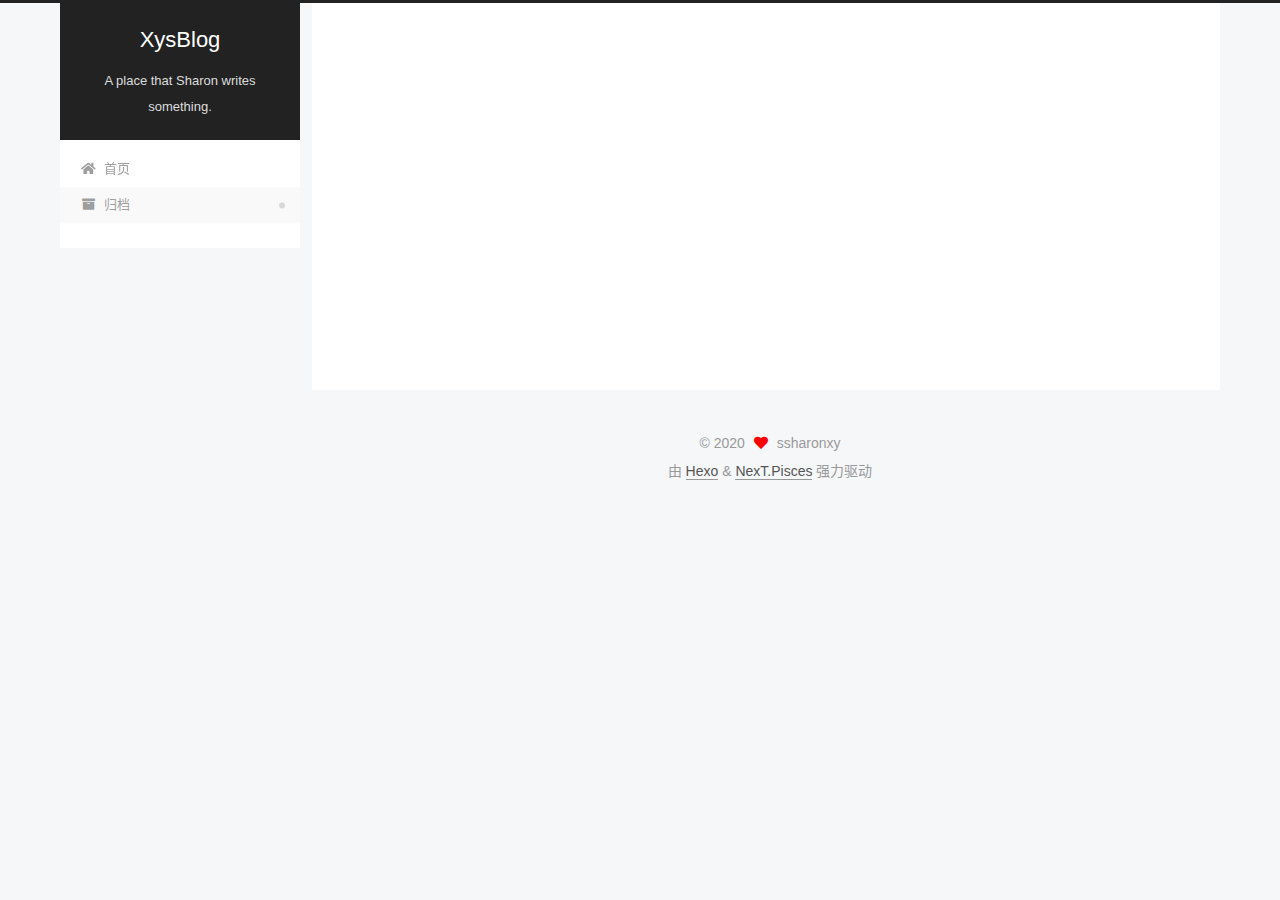
==== commit c96ab96b: "Site updated: 2020-06-06 21:12:29" ====
--- a/archives/index.html
+++ b/archives/index.html
@@ -171,8 +171,8 @@
       </div>
 
       <div class="post-title">
-          <a class="post-title-link" href="/2020/05/04/hello-world/" itemprop="url">
-            <span itemprop="name">Hello World</span>
+          <a class="post-title-link" href="/2020/05/04/python%20zen/" itemprop="url">
+            <span itemprop="name">Python Zen</span>
           </a>
       </div>
 
--- a/css/main.css
+++ b/css/main.css
@@ -1214,7 +1214,7 @@
 }
 .links-of-author a::before,
 .links-of-author span.exturl::before {
-  background: #992b86;
+  background: #bff;
   border-radius: 50%;
   content: ' ';
   display: inline-block;
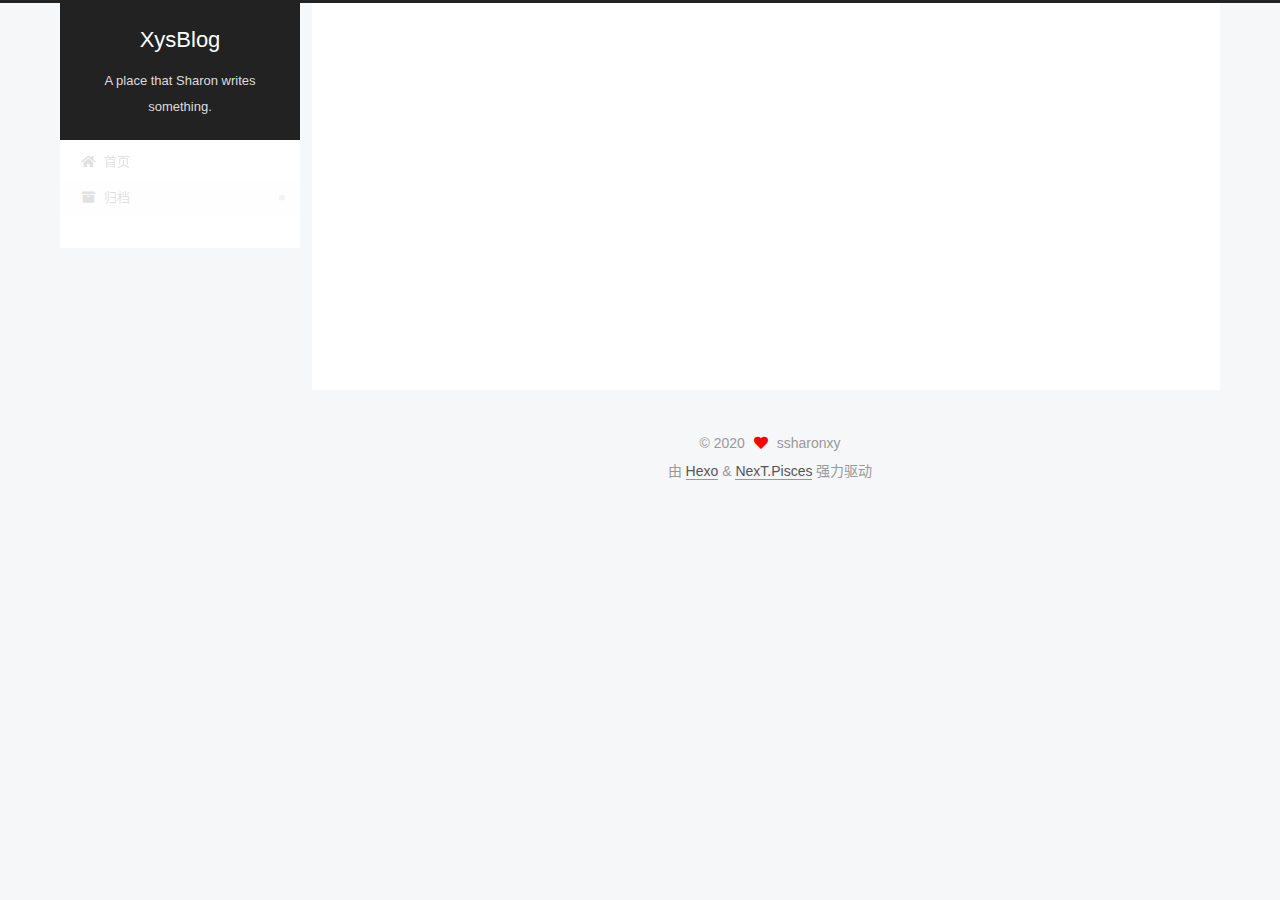
==== commit eddd86c9: "Site updated: 2020-06-06 21:17:18" ====
--- a/archives/index.html
+++ b/archives/index.html
@@ -164,14 +164,14 @@
 
       <div class="post-meta">
         <time itemprop="dateCreated"
-              datetime="2020-05-04T11:31:38+08:00"
-              content="2020-05-04">
-          05-04
+              datetime="2020-06-06T21:17:07+08:00"
+              content="2020-06-06">
+          06-06
         </time>
       </div>
 
       <div class="post-title">
-          <a class="post-title-link" href="/2020/05/04/python%20zen/" itemprop="url">
+          <a class="post-title-link" href="/2020/06/06/python-zen/" itemprop="url">
             <span itemprop="name">Python Zen</span>
           </a>
       </div>
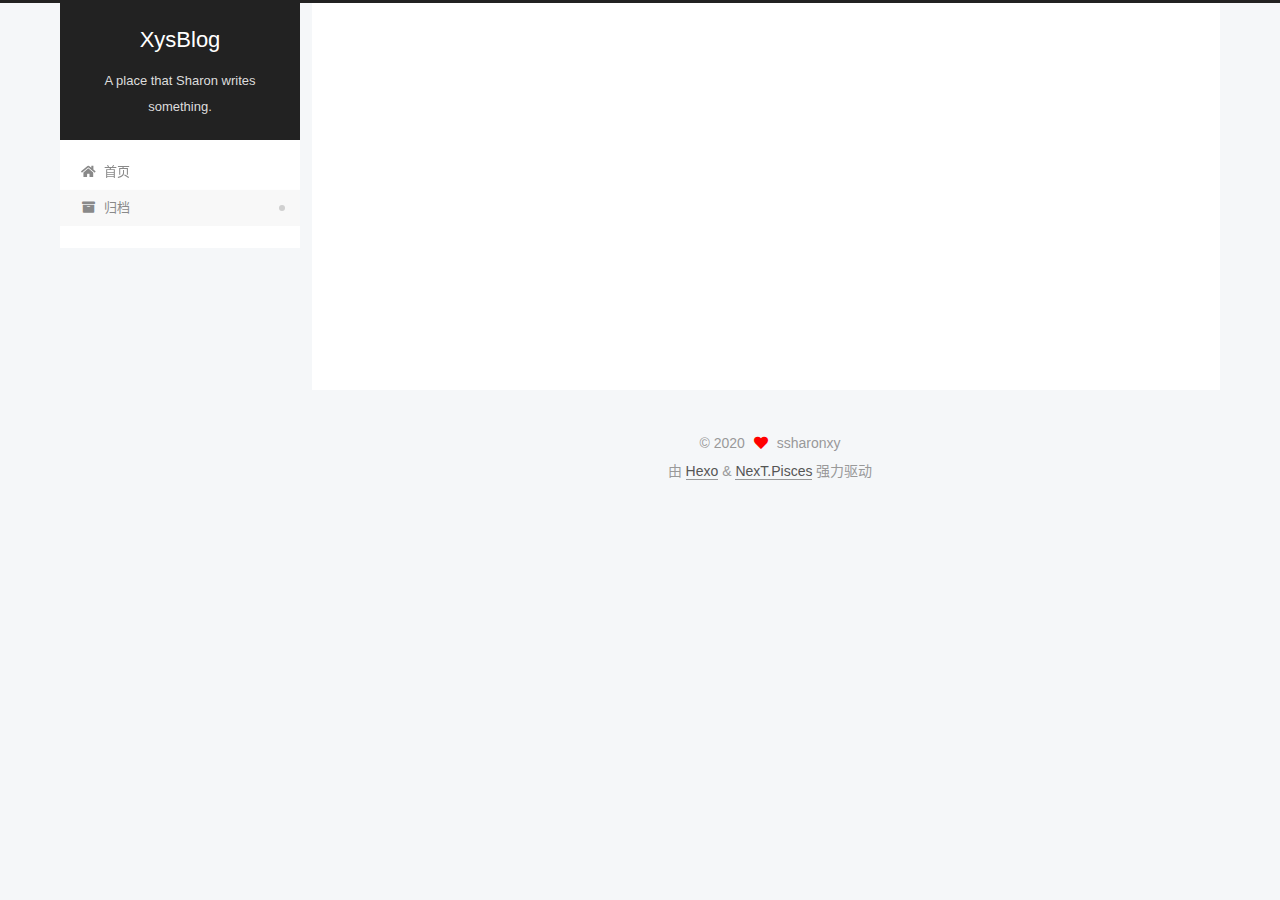
==== commit 101ff644: "Site updated: 2020-06-06 21:19:49" ====
--- a/archives/index.html
+++ b/archives/index.html
@@ -164,7 +164,7 @@
 
       <div class="post-meta">
         <time itemprop="dateCreated"
-              datetime="2020-06-06T21:17:07+08:00"
+              datetime="2020-06-06T21:19:43+08:00"
               content="2020-06-06">
           06-06
         </time>
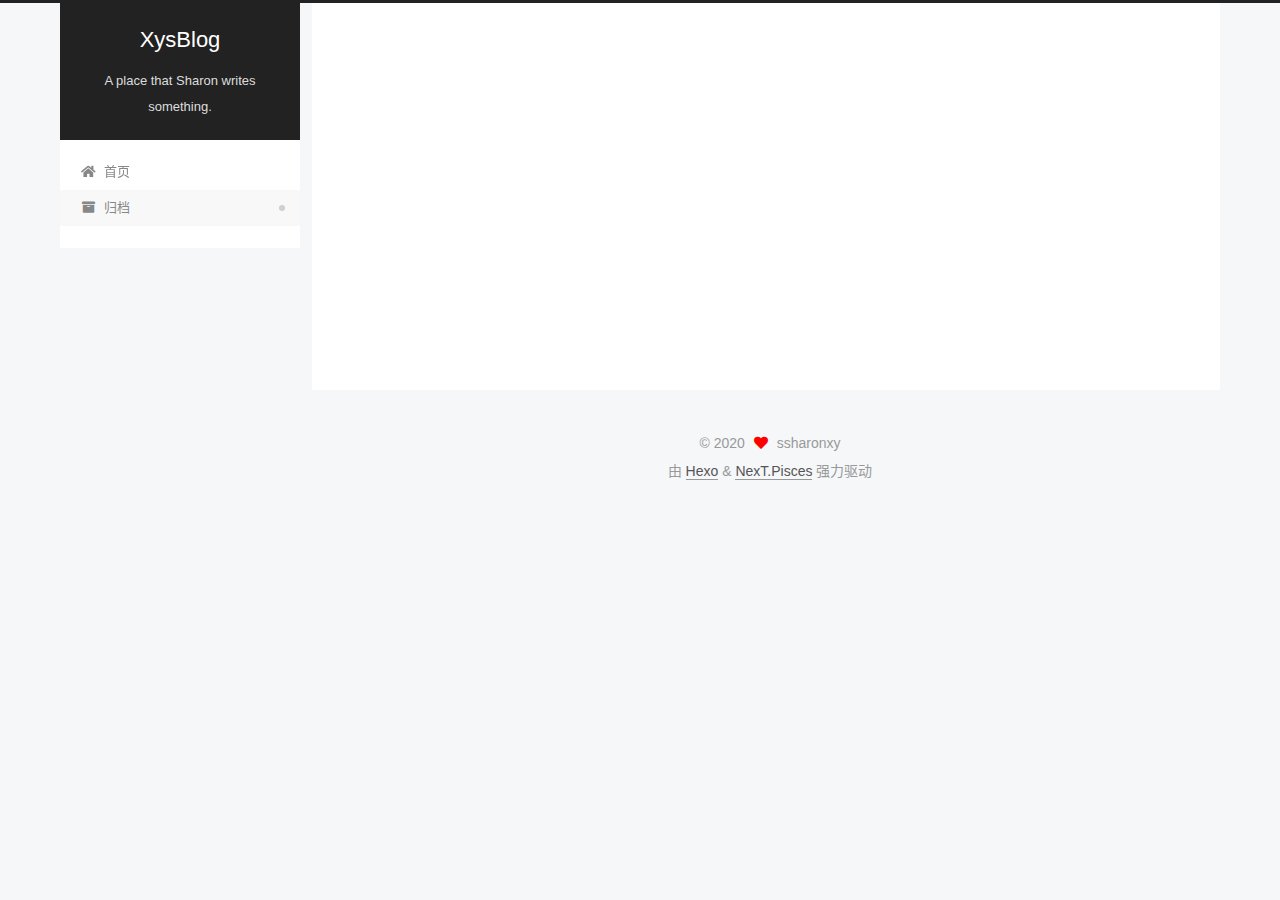
==== commit 44b5c5b3: "Site updated: 2020-06-06 21:20:48" ====
--- a/archives/index.html
+++ b/archives/index.html
@@ -164,7 +164,7 @@
 
       <div class="post-meta">
         <time itemprop="dateCreated"
-              datetime="2020-06-06T21:19:43+08:00"
+              datetime="2020-06-06T21:20:42+08:00"
               content="2020-06-06">
           06-06
         </time>
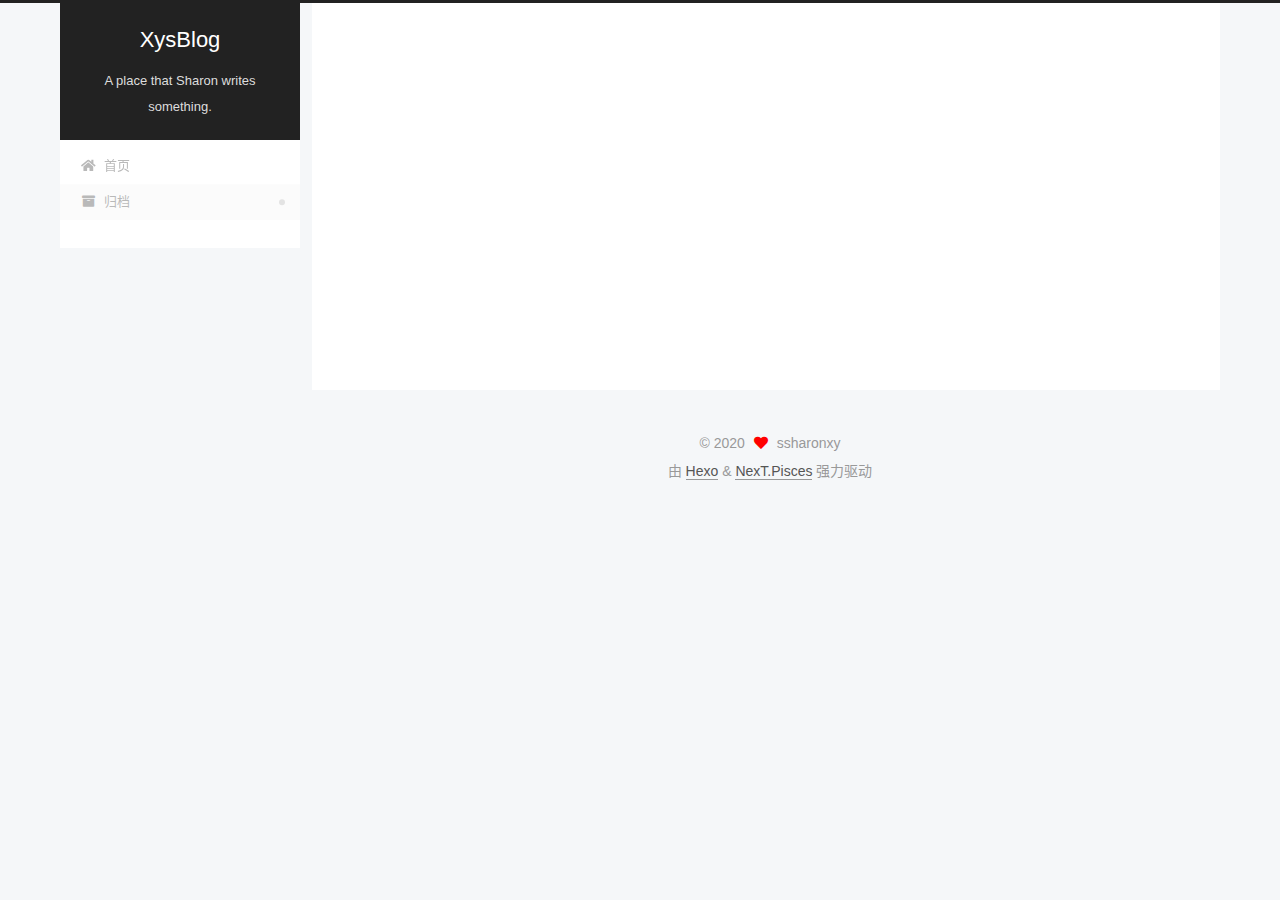
==== commit 1f4d5a09: "Site updated: 2020-06-06 21:26:50" ====
--- a/archives/index.html
+++ b/archives/index.html
@@ -164,7 +164,7 @@
 
       <div class="post-meta">
         <time itemprop="dateCreated"
-              datetime="2020-06-06T21:20:42+08:00"
+              datetime="2020-06-06T21:25:26+08:00"
               content="2020-06-06">
           06-06
         </time>
@@ -172,7 +172,7 @@
 
       <div class="post-title">
           <a class="post-title-link" href="/2020/06/06/python-zen/" itemprop="url">
-            <span itemprop="name">Python Zen</span>
+            <span itemprop="name">python_zen</span>
           </a>
       </div>
 
--- a/css/main.css
+++ b/css/main.css
@@ -1214,7 +1214,7 @@
 }
 .links-of-author a::before,
 .links-of-author span.exturl::before {
-  background: #bff;
+  background: #c1f255;
   border-radius: 50%;
   content: ' ';
   display: inline-block;
